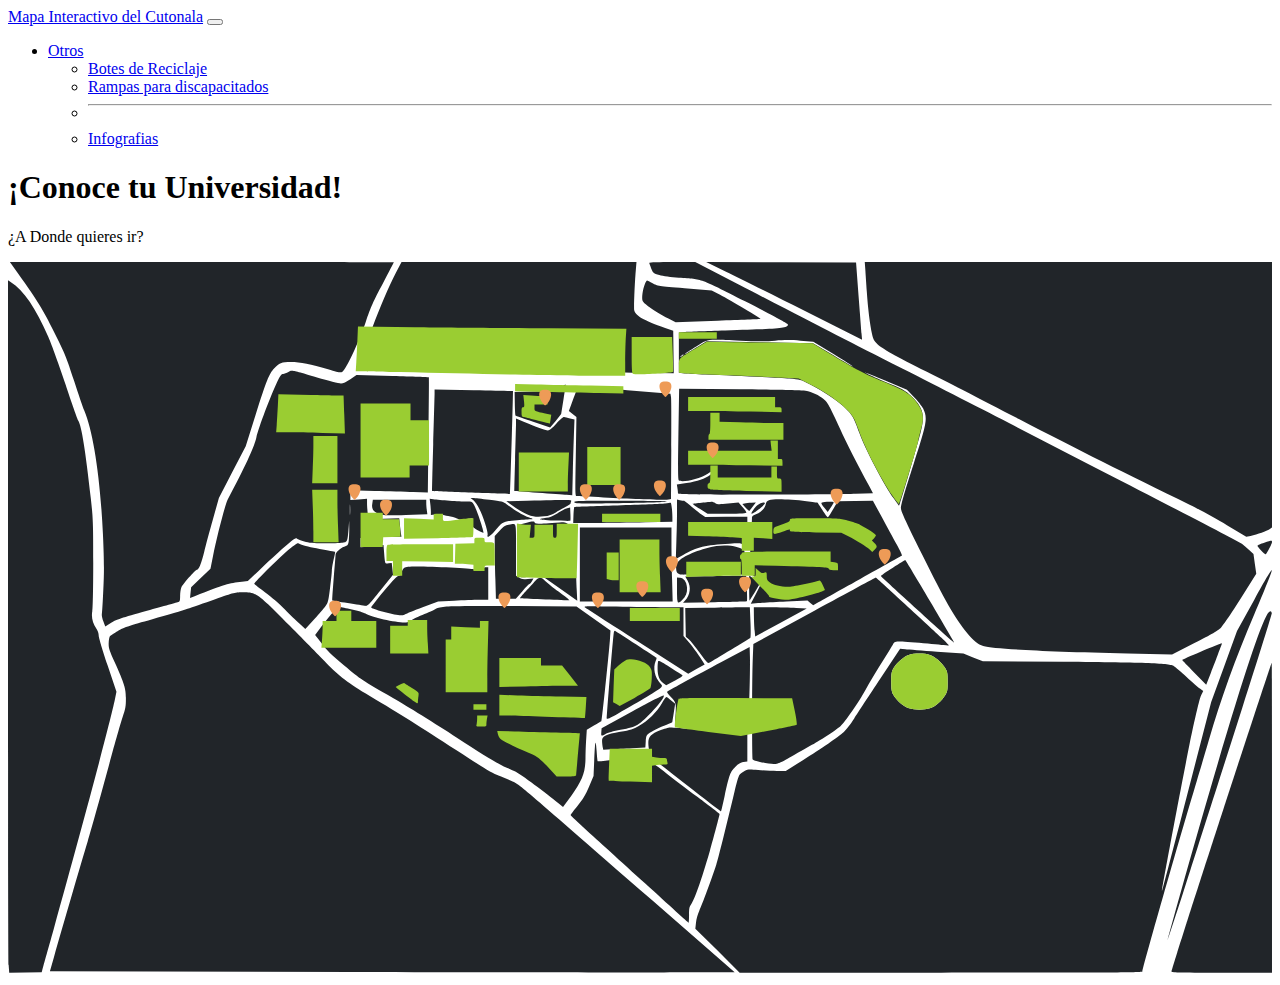
==== index.html @ 6afe101c "Update index.html" ====
<!DOCTYPE html>
<html lang="en">
<head>
    <meta charset="utf-8" />
    <meta name="viewport" content="width=device-width, initial-scale=1, shrink-to-fit=no" />
    <meta name="description" content="" />
    <meta name="author" content="" />
    <title>Mapa Interactivo del Cutonala</title>
    <!-- Favicon--> 
    <link rel="icon" type="image/x-icon" href="assets/favicon.ico" />
    <!-- Core theme CSS (includes Bootstrap)-->
    <link href="css/mapa.css" rel="stylesheet"/>
    <link href="css/styles.css" rel="stylesheet" />
    <script src="js/scripts.js"></script>
    
</head>
<body>
    <!-- Responsive navbar-->
    <nav class="navbar navbar-expand-lg navbar-dark bg-dark">
        <div class="container">
            <a class="navbar-brand" href="#">Mapa Interactivo del Cutonala</a>
            <button class="navbar-toggler" type="button" data-bs-toggle="collapse" data-bs-target="#navbarSupportedContent" aria-controls="navbarSupportedContent" aria-expanded="false" aria-label="Toggle navigation"><span class="navbar-toggler-icon"></span></button>
            <div class="collapse navbar-collapse" id="navbarSupportedContent">
                <ul class="navbar-nav ms-auto mb-2 mb-lg-0">
                    
                    <li class="nav-item dropdown">
                        <a class="nav-link dropdown-toggle" id="navbarDropdown" href="#" role="button" data-bs-toggle="dropdown" aria-expanded="false">Otros</a>
                        <ul class="dropdown-menu dropdown-menu-end" aria-labelledby="navbarDropdown">
                            <li><a class="dropdown-item" href="pages/Mp_BotesR.html">Botes de Reciclaje</a></li>
                            <li><a class="dropdown-item" href="#">Rampas para discapacitados</a></li>
                            <li><hr class="dropdown-divider" /></li>
                            <li><a class="dropdown-item" href="Others/Infografias.pdf">Infografias</a></li>
                        </ul>
                    </li>
                </ul>
            </div>
        </div>
    </nav>
    
    <div class="container">
        
        <div class="text-center mt-5">
            <h1>¡Conoce tu Universidad!</h1>
            <p class="lead">¿A Donde quieres ir?</p>
            
        </div>          
        
        <div id="cuadroTexto" class="cuadroTexto">
            <p id="textoCuadro"></p>
            <img id="imagenCuadro" src="" alt="Imagen del cuadro" width="100%" height="100%">
        </div>
        

        <div id="main_container" class="container">
            
            <svg id="mapa_int" version="1.0" xmlns="http://www.w3.org/2000/svg"
                width="100%" height="100%" viewBox="0 0 1366.000000 768.000000"
                preserveAspectRatio="xMidYMid meet">

                <g class="map" transform="translate(0.000000,768.000000) scale(0.100000,-0.100000)"
                fill="#212529" stroke="none">
                <path d="M103 7563 c235 -331 267 -383 396 -641 121 -241 135 -277 214 -523
                47 -145 97 -292 111 -325 99 -235 174 -735 202 -1340 13 -288 14 -391 4 -594
                -6 -135 -13 -254 -16 -266 -3 -11 4 -46 16 -77 l21 -57 64 41 c54 34 109 52
                387 130 177 49 331 92 341 95 14 4 17 17 17 67 1 34 6 74 13 89 15 35 147 184
                168 191 23 7 46 63 79 194 16 65 58 223 94 350 l65 233 145 280 145 280 107
                338 c120 378 145 441 199 501 56 61 80 71 182 71 103 0 215 -22 402 -79 118
                -36 137 -39 155 -27 39 25 180 327 251 536 57 167 83 227 186 418 65 124 119
                226 119 228 0 2 -934 4 -2075 4 l-2075 0 83 -117z"/>
                <path d="M4192 7563 c-77 -151 -172 -372 -255 -593 -72 -193 -147 -421 -147
                -445 0 -13 47 -15 413 -15 405 0 1658 -13 2542 -26 l450 -6 -3 230 -3 230 -87
                30 c-237 83 -325 134 -335 194 -5 32 6 300 19 446 l6 72 -1270 0 -1269 0 -61
                -117z"/>
                <path d="M6930 7671 c0 -4 10 -31 21 -60 21 -50 23 -52 88 -71 38 -11 127 -24
                211 -30 270 -19 209 2 716 -255 267 -135 460 -239 462 -248 8 -41 -76 -49
                -678 -67 -206 -6 -403 -13 -437 -16 l-63 -6 0 -218 0 -218 63 -6 c34 -3 134
                -8 222 -11 288 -10 788 -35 909 -45 115 -10 123 -12 220 -61 148 -75 317 -189
                394 -267 70 -70 84 -96 142 -257 62 -173 271 -571 371 -709 l58 -79 11 29 c22
                57 198 661 225 772 42 174 28 242 -74 354 -69 75 -110 102 -249 158 -142 58
                -284 122 -279 126 2 2 104 -39 228 -91 l224 -95 75 -78 c42 -42 86 -99 100
                -126 50 -104 41 -157 -102 -595 -94 -289 -138 -441 -138 -479 0 -34 30 -100
                233 -512 239 -484 347 -673 484 -843 62 -77 119 -123 172 -137 125 -33 641
                -60 1563 -81 l478 -10 242 123 c191 96 253 132 288 168 25 25 120 166 212 313
                l168 267 -15 107 -15 108 -47 43 c-27 24 -61 54 -78 67 -26 20 -656 346 -2470
                1280 -286 147 -824 422 -1195 610 -665 337 -847 431 -1774 912 l-469 243 -248
                0 c-137 0 -249 -4 -249 -9z m990 -842 c173 -8 270 -7 370 1 100 9 171 9 274 0
                l139 -11 214 -130 c117 -72 213 -133 213 -135 0 -7 -32 11 -237 134 l-193 115
                -575 10 -575 10 -97 -58 c-54 -32 -109 -65 -123 -74 -14 -8 -21 -11 -17 -5 5
                5 61 42 125 81 136 85 99 80 482 62z m-620 -154 c0 -2 -10 -9 -22 -15 -22 -11
                -22 -10 -4 4 21 17 26 19 26 11z"/>
                <path d="M7765 7573 c121 -59 500 -247 843 -419 l622 -313 -6 67 c-3 37 -18
                225 -33 417 l-26 350 -810 2 -810 3 220 -107z"/>
                <path d="M9265 7598 c3 -46 10 -153 16 -238 12 -182 34 -357 56 -455 13 -59
                22 -76 57 -110 54 -51 193 -130 536 -301 151 -75 601 -306 1000 -514 634 -329
                1150 -588 1845 -925 105 -51 284 -149 398 -219 l209 -126 46 10 c77 17 175 52
                205 72 l27 19 0 1435 0 1434 -2201 0 -2200 0 6 -82z"/>
                <path d="M0 3824 c0 -2013 3 -3696 7 -3742 l6 -82 175 2 176 3 7 25 c3 14 59
                214 124 445 337 1210 626 2294 665 2500 l12 61 -96 286 c-53 157 -96 302 -96
                322 0 22 -10 51 -26 75 -41 63 -55 121 -43 188 6 34 10 251 10 523 0 431 -2
                482 -26 695 -57 514 -100 784 -135 840 -11 17 -73 193 -138 391 -66 197 -149
                429 -186 514 -135 313 -266 504 -408 595 l-28 17 0 -3658z"/>
                <path d="M6883 7443 c-24 -58 -37 -153 -24 -185 12 -31 147 -123 273 -187 l83
                -41 455 15 c250 9 458 17 463 18 10 3 -328 205 -438 262 l-90 46 -293 25
                c-285 24 -294 25 -346 54 -29 17 -56 30 -60 30 -4 0 -14 -17 -23 -37z"/>
                <path d="M3030 6490 c-19 -11 -45 -19 -57 -20 -18 0 -30 -16 -62 -82 -75 -158
                -201 -493 -227 -605 -24 -105 -111 -294 -311 -673 -25 -49 -114 -389 -158
                -610 l-27 -135 -105 -100 -104 -100 -6 -58 -6 -58 50 20 c330 130 367 141 511
                156 l64 7 113 107 c139 133 295 274 358 325 38 31 50 36 61 26 8 -6 43 -20 78
                -31 50 -15 94 -19 214 -19 83 0 172 3 198 6 54 8 54 8 66 146 l7 93 1 -90 c0
                -49 -3 -110 -6 -134 -7 -41 -10 -45 -49 -58 -41 -14 -93 -62 -93 -86 0 -7 -9
                -120 -20 -252 -10 -131 -18 -240 -16 -242 1 -1 76 -14 167 -28 90 -14 176 -28
                190 -31 24 -4 38 10 163 166 l137 170 -7 64 -7 64 -33 -5 c-40 -7 -40 -7 -49
                110 l-7 89 -46 -6 c-26 -3 -82 -8 -124 -12 l-78 -6 0 49 0 50 128 6 c70 4 169
                7 220 7 l94 0 -6 38 c-3 20 -8 65 -12 100 l-6 63 -167 -7 -168 -7 -6 69 c-4
                38 -7 88 -7 112 l0 43 -90 -7 -90 -7 0 53 0 52 263 -6 c144 -3 332 -9 418 -12
                l156 -6 7 622 c4 342 6 624 4 625 -2 2 -178 8 -392 14 l-390 11 -66 -46 c-45
                -30 -78 -46 -101 -46 -19 -1 -135 28 -259 64 -291 84 -269 80 -310 58z m667
                -1533 c-2 -23 -3 -1 -3 48 0 50 1 68 3 42 2 -26 2 -67 0 -90z"/>
                <path d="M5964 6322 l-59 -37 -215 -5 -215 -5 2 -124 c1 -68 5 -126 7 -129 3
                -3 89 -33 191 -68 l184 -63 60 72 59 73 25 159 c14 88 25 161 23 162 -1 1 -29
                -14 -62 -35z"/>
                <path d="M6137 6274 c-14 -38 -37 -99 -51 -136 l-25 -67 41 -33 41 -32 -7
                -428 c-7 -407 -6 -428 11 -428 10 0 140 -7 288 -15 369 -19 678 -29 706 -22
                l24 6 3 533 c2 293 1 549 -3 569 l-6 35 -467 38 c-257 21 -481 41 -498 43 -31
                5 -32 4 -57 -63z"/>
                <path d="M7245 5819 c-6 -410 -5 -493 6 -501 38 -25 225 19 311 74 62 39 86
                31 29 -10 -60 -44 -138 -71 -259 -90 l-104 -17 6 -35 c3 -19 6 -44 6 -55 0
                -20 6 -20 868 -19 477 1 951 4 1053 9 l187 7 -44 82 c-123 227 -246 467 -311
                611 -116 253 -133 283 -176 321 -52 44 -127 79 -197 92 -32 6 -330 13 -711 16
                l-656 6 -8 -491z"/>
                <path d="M4610 6253 c0 -26 -7 -273 -15 -547 -8 -275 -13 -501 -12 -502 3 -3
                840 -34 843 -31 3 3 34 1110 31 1112 -1 1 -192 5 -424 9 l-423 7 0 -48z"/>
                <path d="M5927 5935 c-48 -53 -75 -75 -92 -75 -26 0 -132 38 -262 93 l-83 35
                0 -56 c0 -32 -5 -207 -10 -391 -5 -184 -9 -336 -7 -337 1 -1 115 -10 252 -18
                138 -9 278 -19 311 -22 l62 -5 6 253 c3 139 9 323 12 409 l6 156 -48 12 c-27
                7 -56 14 -64 16 -9 3 -42 -25 -83 -70z"/>
                <path d="M5030 5104 c17 -15 46 -56 64 -93 44 -86 96 -252 89 -279 -11 -43 26
                -22 82 45 80 97 93 103 237 113 68 5 137 10 153 10 24 1 19 4 -29 21 -59 20
                -164 83 -238 141 -34 27 -52 31 -185 48 -82 11 -161 20 -176 20 l-29 0 32 -26z"/>
                <path d="M4563 5069 c4 -30 7 -69 7 -88 l0 -34 65 6 c36 4 65 2 65 -2 0 -5 26
                -12 57 -16 32 -4 75 -16 95 -26 21 -11 48 -17 60 -15 13 3 42 7 66 10 l42 6 0
                -48 c0 -48 0 -48 56 -80 31 -18 59 -30 62 -27 9 8 -74 253 -101 300 -22 38
                -25 40 -68 37 -45 -3 -302 13 -373 24 l-39 6 6 -53z"/>
                <path d="M8230 5108 c-27 -10 -36 -20 -41 -46 -9 -44 -52 -88 -106 -108 -36
                -14 -43 -21 -43 -43 0 -28 -15 -332 -25 -492 l-6 -97 70 -50 69 -51 -60 -117
                -61 -116 79 6 c44 3 181 11 307 17 l227 11 31 -26 31 -26 32 19 c17 10 231
                130 476 266 245 136 448 250 451 253 4 4 -22 59 -58 122 -36 63 -108 195 -160
                293 l-96 177 -190 -2 -190 -3 -48 -85 c-27 -47 -53 -86 -58 -88 -5 -2 -32 33
                -60 78 -28 44 -53 80 -54 80 -2 0 -55 7 -118 15 -167 22 -356 28 -399 13z"/>
                <path d="M3936 5063 c-8 -57 13 -84 83 -108 39 -13 80 -15 280 -9 l233 7 -6
                45 c-3 25 -6 60 -6 78 l0 34 -289 0 -288 0 -7 -47z"/>
                <path d="M5610 5100 l-225 -5 65 -46 c154 -110 222 -133 343 -118 53 7 86 18
                127 43 30 18 79 45 108 60 28 14 52 30 52 35 0 5 3 16 6 25 7 18 6 18 -476 6z"/>
                <path d="M7230 4979 c0 -74 -3 -218 -7 -322 l-6 -187 79 44 c154 88 235 107
                501 122 122 7 123 7 158 -20 l35 -27 0 169 0 169 -227 -1 -228 -1 -40 26 c-22
                15 -71 54 -110 88 -38 33 -75 61 -81 61 -6 0 -26 3 -43 6 l-31 7 0 -134z"/>
                <path d="M6120 5084 c0 -14 46 -15 478 -11 262 3 495 10 517 15 28 7 -117 10
                -477 11 -467 1 -518 -1 -518 -15z"/>
                <path d="M7495 5079 c-49 -5 -93 -10 -97 -11 -4 -2 31 -27 78 -55 l84 -53 210
                0 c161 0 210 3 210 13 0 6 -19 33 -43 60 l-42 47 -113 -10 c-99 -10 -117 -9
                -137 4 -14 9 -32 15 -42 15 -10 -1 -58 -6 -108 -10z"/>
                <path d="M8798 5082 c-14 -6 -11 -14 22 -55 l39 -48 29 43 c48 72 49 68 -15
                67 -32 0 -65 -3 -75 -7z"/>
                <path d="M7100 5069 c-30 -4 -262 -13 -515 -20 -253 -6 -462 -14 -465 -16 -3
                -3 -7 -43 -9 -89 l-3 -84 243 0 c134 0 376 3 537 7 l292 6 0 51 c0 67 -11 156
                -19 155 -3 -1 -31 -5 -61 -10z"/>
                <path d="M7960 5071 l-24 -7 36 -39 c20 -22 38 -38 40 -35 2 3 19 24 37 48
                l33 42 -49 -1 c-26 -1 -59 -4 -73 -8z"/>
                <path d="M8098 5051 c-35 -30 -75 -91 -61 -91 22 0 143 95 143 112 0 19 -52 6
                -82 -21z"/>
                <path d="M6043 5018 c-17 -4 -64 -28 -103 -52 -48 -30 -88 -47 -123 -51 -106
                -15 -86 -22 82 -29 96 -4 175 -5 178 -3 2 3 3 36 1 74 l-3 69 -32 -8z"/>
                <path d="M5645 4873 c-11 -2 -43 -11 -71 -18 l-51 -15 -5 -210 c-3 -116 -3
                -242 0 -281 4 -64 7 -70 30 -76 14 -3 66 1 115 10 l90 16 200 -140 199 -140
                -6 118 c-3 65 -8 201 -11 303 -4 102 -11 223 -16 270 -9 83 -11 86 -52 123
                -41 37 -43 37 -107 32 -220 -16 -271 -17 -268 -4 3 14 -16 19 -47 12z"/>
                <path d="M5411 4840 c-37 -6 -54 -16 -98 -64 l-53 -57 0 -128 c0 -70 3 -223 7
                -339 l6 -212 108 0 107 0 69 79 c37 44 73 80 78 80 6 1 18 15 27 31 l17 30
                -62 -5 c-52 -5 -67 -3 -94 14 l-33 21 0 280 c0 314 9 285 -79 270z"/>
                <path d="M6180 4410 l0 -400 502 0 501 0 -6 233 c-4 127 -7 307 -7 400 l0 167
                -495 0 -495 0 0 -400z"/>
                <path d="M13576 4646 c-38 -12 -71 -26 -73 -32 -3 -10 84 -101 91 -93 17 18
                66 114 66 129 0 24 3 24 -84 -4z"/>
                <path d="M3059 4593 c-81 -62 -403 -377 -398 -391 2 -6 56 -48 119 -93 67 -48
                155 -125 210 -182 52 -54 124 -124 159 -155 l64 -57 84 90 c46 50 101 113 123
                141 39 50 40 52 60 208 11 86 20 173 20 194 0 20 9 73 19 117 11 44 18 81 16
                83 -2 2 -77 16 -167 31 -90 16 -178 36 -195 45 -18 9 -36 16 -42 16 -5 0 -37
                -21 -72 -47z"/>
                <path d="M7656 4610 c-150 -24 -340 -98 -404 -159 -24 -21 -32 -38 -32 -63 0
                -58 10 -77 44 -86 17 -4 185 -6 374 -4 l343 4 -7 121 c-4 67 -12 128 -18 136
                -36 46 -179 70 -300 51z"/>
                <path d="M9563 4377 c-73 -45 -131 -86 -130 -91 4 -12 791 -725 795 -721 4 3
                -527 896 -531 894 -1 0 -62 -37 -134 -82z"/>
                <path d="M4283 4375 c-12 -9 -25 -31 -29 -50 -5 -28 -11 -35 -30 -35 -18 0
                -54 -37 -161 -166 -76 -92 -138 -171 -138 -177 0 -12 169 -61 270 -78 63 -11
                76 -10 97 3 12 8 98 43 189 77 l167 61 173 10 c96 5 218 10 272 10 l97 0 0
                175 0 175 -25 0 c-18 0 -25 -5 -25 -20 0 -19 -4 -20 -52 -14 -29 4 -55 10 -58
                14 -6 9 -442 30 -611 30 -87 0 -120 -4 -136 -15z"/>
                <path d="M13469 4031 l-187 -338 -139 -384 -140 -384 -264 -1022 c-145 -562
                -265 -1020 -267 -1018 -6 6 280 1518 323 1710 76 337 87 379 105 414 l17 35
                -36 26 c-20 15 -85 71 -144 126 -60 54 -121 107 -136 116 -48 31 -284 40
                -1196 47 l-870 6 -105 42 -105 42 -285 20 c-157 11 -311 23 -342 26 l-57 6
                -213 -323 c-118 -178 -245 -372 -283 -432 -38 -59 -88 -125 -112 -145 -64 -57
                -238 -177 -443 -305 l-185 -116 -95 0 c-52 0 -143 5 -203 10 -99 10 -110 9
                -147 -10 -22 -11 -47 -31 -56 -45 -9 -13 -32 -91 -51 -172 -92 -387 -178 -735
                -199 -798 -42 -131 -155 -438 -184 -499 -17 -36 -31 -87 -35 -126 l-7 -65 240
                -237 239 -238 2176 0 c1786 0 2177 2 2177 13 0 36 395 1421 588 2062 33 110
                90 301 126 425 135 463 290 893 496 1375 107 251 190 459 188 472 -2 15 -61
                -82 -189 -316z m-3506 -597 c57 -19 129 -81 165 -142 25 -43 27 -56 27 -147 0
                -91 -2 -104 -27 -147 -36 -61 -108 -123 -165 -142 -60 -20 -166 -20 -226 0
                -57 19 -140 92 -170 148 -18 34 -22 57 -22 141 0 84 4 107 22 141 29 54 113
                129 166 147 56 20 172 21 230 1z"/>
                <path d="M7527 4283 l-208 -3 26 -44 c39 -67 28 -153 -28 -215 l-22 -24 344 6
                c189 3 345 8 347 10 3 2 2 66 -2 141 l-7 136 -121 -2 c-67 -2 -215 -4 -329 -5z"/>
                <path d="M8010 4154 c0 -76 2 -135 4 -133 2 2 29 46 60 96 l55 93 -59 40 -60
                41 0 -137z"/>
                <path d="M5697 4233 c-19 -21 -64 -71 -101 -111 -38 -40 -66 -75 -64 -77 4 -4
                531 -25 535 -21 2 2 -49 43 -114 91 -65 48 -132 103 -150 121 -41 44 -63 43
                -106 -3z"/>
                <path d="M7230 4136 c0 -149 4 -157 53 -112 42 39 60 83 55 138 -6 63 -35 102
                -76 106 l-32 3 0 -135z"/>
                <path d="M8715 3910 l-660 -359 -6 -153 c-9 -221 -10 -1081 -1 -1094 10 -15
                168 -49 227 -49 45 0 67 10 225 101 96 56 195 111 220 124 60 30 233 144 276
                182 49 43 202 265 272 394 32 60 110 190 172 289 61 99 118 192 126 208 14 25
                18 27 82 27 37 0 168 -11 292 -24 124 -13 226 -23 228 -21 2 2 -34 39 -80 83
                -108 103 -707 652 -710 651 -2 0 -300 -162 -663 -359z"/>
                <path d="M2239 4036 c-118 -41 -252 -88 -299 -104 -47 -17 -218 -67 -380 -113
                -246 -68 -308 -89 -372 -126 -42 -24 -81 -50 -87 -57 -6 -8 -12 -40 -13 -72
                -2 -53 5 -74 64 -206 108 -240 123 -287 122 -398 0 -82 -5 -109 -36 -200 -20
                -58 -96 -325 -168 -595 -73 -269 -167 -607 -210 -750 -73 -242 -262 -889 -363
                -1245 l-44 -155 3281 -7 c1805 -4 3470 -7 3700 -5 l419 2 -888 775 c-1506
                1313 -1431 1249 -1512 1287 -40 18 -109 47 -153 63 -63 23 -165 85 -453 274
                -400 262 -599 386 -937 587 -234 139 -332 214 -473 359 -51 52 -227 231 -392
                398 -351 355 -362 362 -505 362 -81 0 -98 -4 -301 -74z"/>
                <path d="M4740 3958 c-54 -5 -101 -14 -110 -22 -8 -8 -66 -35 -129 -60 -63
                -25 -124 -54 -135 -65 -12 -10 -35 -22 -52 -25 -70 -15 -378 50 -451 95 -18
                11 -83 31 -146 44 -62 13 -120 27 -128 30 -20 7 -90 -67 -192 -202 l-78 -103
                72 -94 c57 -77 104 -123 242 -238 193 -160 177 -150 532 -353 143 -82 453
                -274 690 -428 280 -182 455 -289 503 -308 40 -16 99 -42 130 -58 51 -26 330
                -232 464 -343 l46 -38 90 123 c120 167 152 250 153 410 1 62 4 155 8 207 l6
                94 77 46 c42 25 79 47 82 50 6 7 81 737 91 881 l6 97 -184 129 -183 130 -655
                5 c-360 3 -697 1 -749 -4z"/>
                <path d="M6236 3946 c12 -8 267 -173 568 -365 l547 -351 89 51 89 50 -50 77
                c-27 42 -79 112 -114 154 l-65 77 0 155 0 156 -247 0 c-137 0 -381 3 -543 6
                -269 6 -293 5 -274 -10z"/>
                <path d="M7542 3943 l-223 -3 3 -155 3 -154 32 -28 c17 -15 70 -81 118 -146
                80 -110 87 -117 108 -106 40 22 432 260 440 268 4 4 5 80 1 169 l-7 162 -126
                -2 c-69 -2 -226 -4 -349 -5z"/>
                <path d="M8061 3853 c1 -54 4 -125 8 -159 l6 -61 279 151 278 151 -113 6 c-63
                4 -192 7 -286 8 l-173 1 1 -97z"/>
                <path d="M13612 3878 c-111 -182 -428 -1201 -952 -3057 -72 -255 -129 -465
                -127 -467 1 -2 112 337 245 754 133 416 386 1207 562 1757 176 550 319 1009
                318 1019 -5 32 -24 29 -46 -6z"/>
                <path d="M6546 3668 c-9 -55 -77 -909 -74 -923 2 -9 41 9 118 53 243 138 446
                261 464 281 19 21 19 22 -6 49 -59 63 -80 165 -49 240 8 18 12 34 10 36 -5 4
                -427 278 -446 289 -8 5 -14 -3 -17 -25z"/>
                <path d="M12895 3471 c-115 -48 -208 -90 -206 -93 2 -3 61 -64 132 -136 l128
                -130 50 127 c27 69 63 162 79 206 17 44 33 88 37 98 4 9 3 17 -1 16 -5 -1
                -103 -40 -219 -88z"/>
                <path d="M7710 3357 c-282 -150 -544 -294 -580 -317 -12 -8 -8 -17 26 -52 64
                -66 67 -78 59 -189 l-6 -97 28 -6 c60 -12 445 -57 590 -68 118 -9 156 -9 165
                0 12 12 31 586 26 789 l-3 102 -305 -162z"/>
                <path d="M7026 3364 c-3 -9 -6 -45 -6 -81 0 -76 19 -124 63 -155 l30 -22 71
                37 c76 40 112 64 105 71 -2 2 -61 40 -131 84 -99 63 -128 77 -132 66z"/>
                <path d="M13395 2563 c-444 -1355 -730 -2241 -821 -2545 -5 -17 25 -18 540
                -18 l546 0 0 1675 c0 921 -1 1675 -3 1675 -2 0 -120 -354 -262 -787z"/>
                <path d="M6750 2824 l-335 -182 -3 -41 c-4 -47 0 -49 46 -21 18 11 88 30 161
                44 98 18 143 31 185 55 80 46 292 280 284 314 -2 9 -108 -44 -338 -169z"/>
                <path d="M7067 2912 c-52 -92 -152 -191 -246 -245 -67 -39 -91 -47 -205 -65
                -154 -26 -196 -47 -196 -97 0 -18 3 -47 6 -65 l7 -32 86 6 c47 3 150 8 227 12
                l142 6 4 65 c3 54 8 68 29 84 34 28 124 73 197 99 34 12 62 25 62 29 0 3 7 49
                15 101 l15 95 -43 37 c-23 21 -46 38 -52 38 -5 0 -27 -31 -48 -68z"/>
                <path d="M7048 2619 c-96 -38 -128 -71 -128 -135 0 -64 19 -135 44 -162 11
                -13 116 -97 231 -185 116 -89 277 -215 359 -279 82 -65 151 -116 152 -115 2 2
                19 75 38 163 52 238 61 262 115 316 36 36 57 49 89 54 l42 7 0 153 0 154 -145
                0 c-79 0 -154 4 -167 10 -21 9 -457 50 -523 50 -17 -1 -65 -14 -107 -31z"/>
                <path d="M6347 2480 c-3 -14 -9 -99 -12 -190 l-7 -165 -49 -116 c-40 -93 -65
                -135 -125 -207 -41 -50 -74 -95 -74 -99 0 -5 78 -78 172 -163 95 -85 381 -345
                635 -577 255 -233 465 -423 468 -423 3 0 5 38 5 84 0 65 4 88 18 107 39 50
                113 261 206 581 40 139 106 388 106 402 0 3 -107 85 -237 183 -131 98 -281
                212 -333 253 -119 94 -129 101 -220 140 l-75 32 -145 -11 c-80 -7 -181 -16
                -224 -21 -44 -6 -81 -8 -83 -6 -3 2 -8 53 -12 113 -4 64 -10 98 -14 83z"/>
                </g>


                <g class="edificios" transform="translate(0.000000,768.000000) scale(0.100000,-0.100000)"
                    fill="yellowgreen" stroke="none">
                    <path onmouseover="mostrarCuadroTexto('Aula amplia 2')" onmouseout="ocultarCuadroTexto()" d="M4600 4929 l0 -31 -160 7 -160 7 0 -112 0 -112 368 7 c202 4 370 9
                    375 12 4 2 7 49 7 104 l0 99 -32 0 c-18 0 -80 -7 -138 -15 -162 -22 -160 -22
                    -160 25 l0 40 -50 0 c-49 0 -50 0 -50 -31z"/>
                    <path onmouseover="mostrarCuadroTexto('Cine al aire libre', 'https://thehappening.com/wp-content/uploads/2020/06/cine-al-aire-libre-en-casa.jpg')" onmouseout="ocultarCuadroTexto()" d="M5040 4670 l0 -29 -102 -3 -103 -3 -3 -107 -3 -108 39 0 c22 0 67 -3
                    101 -6 l61 -7 0 -33 0 -34 60 0 60 0 0 30 c0 30 1 30 55 30 l55 0 0 109 c0 60
                    -3 116 -6 125 -4 12 -20 16 -55 16 -46 0 -49 2 -49 25 0 24 -3 25 -55 25 -54
                    0 -55 0 -55 -30z"/>
                    <path onmouseover="mostrarCuadroTexto('Aula amplia 3')" onmouseout="ocultarCuadroTexto()" d="M4103 4623 c-9 -3 -13 -31 -13 -89 l0 -84 35 0 35 0 0 -80 0 -80 50
                    0 50 0 0 78 0 77 275 -3 275 -3 0 96 0 95 -347 -1 c-192 0 -354 -3 -360 -6z"/>
                    <path onmouseover="mostrarCuadroTexto('Centro de Posgrado de Investigacion')" onmouseout="ocultarCuadroTexto()" d="M9733 3433 c-53 -18 -137 -93 -166 -147 -18 -34 -22 -57 -22 -141 0
                    -84 4 -107 22 -141 30 -56 113 -129 170 -148 60 -20 166 -20 226 0 57 19 129
                    81 165 142 25 43 27 56 27 147 0 91 -2 104 -27 147 -36 61 -108 123 -165 142
                    -58 20 -174 19 -230 -1z"/>

                    <path d="M3776 6839 c-3 -79 -9 -188 -12 -241 l-6 -98 43 0 c24 0 222 -5 439
                    -10 833 -21 1847 -40 2133 -40 l297 0 0 148 c0 82 3 196 6 254 l7 106 -834 6
                    c-459 3 -1111 9 -1450 12 l-617 6 -6 -143z"/>
                    <path d="M7250 6885 l0 -35 205 0 205 0 0 35 0 35 -205 0 -205 0 0 -35z"/>
                    <path d="M6740 6676 c0 -145 3 -197 13 -203 24 -15 417 4 434 21 2 2 1 87 -3
                    190 l-7 186 -219 0 -218 0 0 -194z"/>
                    <path d="M7421 6741 c-177 -105 -171 -99 -171 -187 l0 -72 83 -6 c45 -3 213
                    -11 372 -16 160 -6 414 -17 565 -25 l275 -15 111 -55 c230 -112 436 -273 487
                    -378 14 -28 40 -92 57 -142 62 -177 227 -496 353 -684 38 -57 73 -99 77 -95
                    12 12 199 629 206 679 4 22 18 80 31 129 37 132 27 190 -55 299 -63 83 -130
                    124 -349 213 -202 82 -291 129 -603 317 l-165 100 -280 3 c-154 2 -411 6 -571
                    8 l-292 4 -131 -77z"/>
                    <path d="M5480 6322 l0 -40 328 -6 c180 -3 443 -9 585 -12 l257 -6 0 40 0 40
                    -357 6 c-197 3 -460 9 -585 12 l-228 6 0 -40z"/>
                    <path d="M2916 6123 c-4 -70 -9 -163 -12 -205 l-6 -78 129 0 c72 0 239 -3 372
                    -7 l242 -6 -7 204 c-4 112 -7 205 -8 205 0 1 -159 5 -352 8 l-352 7 -6 -128z"/>
                    <path d="M5576 6177 c6 -58 5 -67 -10 -67 -13 0 -16 -10 -16 -50 0 -46 2 -50
                    28 -56 15 -4 83 -22 152 -40 69 -17 126 -31 126 -30 1 0 4 22 8 47 l7 47 -53
                    12 c-133 30 -128 27 -128 65 l0 35 70 0 70 0 0 45 0 45 -47 0 c-27 0 -85 3
                    -131 7 l-83 6 7 -66z"/>
                    <path d="M7350 6145 l0 -75 173 0 c96 0 323 -3 505 -7 l332 -6 0 26 c0 24 -4
                    27 -35 27 l-35 0 0 55 0 55 -470 0 -470 0 0 -75z"/>
                    <path d="M3810 5750 l0 -400 265 0 265 0 0 65 0 65 105 0 105 0 0 245 0 245
                    -100 0 -100 0 0 90 0 90 -270 0 -270 0 0 -400z"/>
                    <path d="M7590 5935 c0 -70 -4 -115 -10 -115 -5 0 -10 -13 -10 -30 l0 -30 405
                    0 405 0 0 90 0 90 -127 0 c-71 0 -226 3 -345 7 l-218 6 0 49 0 48 -50 0 -50 0
                    0 -115z"/>
                    <path d="M3300 5697 c0 -57 -3 -172 -7 -255 l-6 -152 136 0 137 0 0 255 0 255
                    -130 0 -130 0 0 -103z"/>
                    <path d="M8246 5695 l7 -55 -452 0 -451 0 0 -75 0 -75 158 0 c86 0 316 -3 510
                    -7 l352 -6 0 36 c0 33 -3 37 -25 37 l-25 0 0 100 0 100 -40 0 -40 0 6 -55z"/>
                    <path d="M6260 5475 l0 -205 180 0 180 0 0 205 0 205 -180 0 -180 0 0 -205z"/>
                    <path d="M5520 5410 l0 -210 265 0 265 0 0 83 c0 45 3 139 7 210 l6 127 -271
                    0 -272 0 0 -210z"/>
                    <path d="M7590 5385 c0 -78 -3 -95 -15 -95 -10 0 -15 -10 -15 -30 0 -19 5 -30
                    14 -30 8 0 16 -4 18 -9 2 -4 175 -11 386 -15 l382 -8 0 71 c0 69 -1 71 -25 71
                    -24 0 -25 2 -25 65 l0 65 -30 0 -30 0 0 -60 0 -60 -290 0 -290 0 0 65 0 65
                    -40 0 -40 0 0 -95z"/>
                    <path d="M3293 5053 c4 -91 7 -219 7 -285 l0 -118 137 0 136 0 -6 167 c-4 91
                    -7 219 -7 285 l0 118 -137 0 -136 0 6 -167z"/>
                    <path d="M3810 4785 l0 -185 119 0 120 0 3 53 3 52 93 3 92 3 0 33 c0 18 -3
                    61 -6 95 l-7 61 -88 0 -89 0 0 35 0 35 -120 0 -120 0 0 -185z"/>
                    <path d="M6420 4915 l0 -45 315 0 315 0 0 45 0 45 -315 0 -315 0 0 -45z"/>
                    <path d="M8450 4891 c0 -15 -18 -25 -87 -48 -88 -30 -88 -30 -91 -66 -4 -45 0
                    -45 98 -12 86 29 80 29 80 11 0 -11 48 -15 278 -18 l277 -3 71 -37 c101 -52
                    204 -116 236 -146 l28 -26 25 24 c31 30 31 37 -2 72 l-27 28 22 23 c12 13 22
                    28 22 34 0 12 -94 75 -169 112 -24 13 -87 34 -139 47 -88 22 -113 24 -358 24
                    -254 0 -264 -1 -264 -19z"/>
                    <path d="M7350 4796 l0 -74 188 -6 c103 -3 233 -9 290 -12 l102 -6 0 -69 0
                    -69 65 0 65 0 0 70 0 70 100 -6 100 -7 0 91 0 92 -455 0 -455 0 0 -74z"/>
                    <path d="M5500 4563 l0 -290 321 -7 c176 -4 322 -6 323 -4 2 1 6 135 10 296
                    l7 292 -115 0 -116 0 0 -75 c0 -68 -2 -75 -20 -75 -18 0 -20 7 -20 70 l0 70
                    -100 0 -100 0 0 -70 c0 -69 0 -70 -26 -70 l-27 0 7 70 7 70 -29 0 c-16 0 -50
                    3 -76 6 l-46 7 0 -290z"/>
                    <path d="M6610 4395 l0 -285 222 0 221 0 -6 167 c-4 91 -7 219 -7 285 l0 118
                    -215 0 -215 0 0 -285z"/>
                    <path d="M7930 4535 c0 -8 -4 -15 -10 -15 -5 0 -10 -11 -10 -25 0 -14 5 -25
                    10 -25 6 0 10 -37 10 -90 l0 -90 70 0 70 0 0 56 0 56 228 -6 c513 -14 572 -17
                    572 -32 0 -10 14 -14 50 -14 l50 0 0 39 c0 37 -1 39 -40 45 l-40 6 0 55 0 55
                    -480 0 c-420 0 -480 -2 -480 -15z"/>
                    <path d="M6470 4396 l0 -143 31 -7 c17 -3 47 -6 65 -6 l34 0 0 150 0 150 -65
                    0 -65 0 0 -144z"/>
                    <path d="M7330 4358 l0 -81 197 6 c108 4 240 7 295 7 l98 0 0 75 0 75 -295 0
                    -295 0 0 -82z"/>
                    <path d="M8080 4327 c0 -45 -1 -47 -27 -47 -25 0 -18 -9 75 -103 56 -57 100
                    -106 97 -109 -13 -12 123 -38 201 -38 51 0 335 70 381 94 l22 11 -24 53 c-20
                    43 -28 52 -43 48 -61 -20 -294 -66 -332 -66 -82 0 -158 18 -195 46 -31 23 -35
                    32 -35 70 0 46 -2 48 -35 34 -15 -6 -28 -1 -52 23 l-33 31 0 -47z"/>
                    <path d="M6720 3870 l0 -70 270 0 270 0 0 70 0 70 -270 0 -270 0 0 -70z"/>
                    <path d="M3550 3855 l0 -55 -75 0 -75 0 0 -62 c0 -35 -3 -100 -7 -145 l-6 -83
                    297 0 296 0 0 145 0 145 -135 0 -135 0 0 55 0 55 -80 0 -80 0 0 -55z"/>
                    <path d="M4320 3780 l0 -30 -95 0 -95 0 0 -150 0 -150 207 0 206 0 -6 107 c-4
                    58 -7 139 -7 180 l0 73 -105 0 -105 0 0 -30z"/>
                    <path d="M5100 3764 l0 -37 -155 7 -155 7 0 -70 0 -71 -30 0 -30 0 0 -285 0
                    -285 225 0 225 0 0 158 c0 87 3 261 7 385 l6 227 -46 0 -47 0 0 -36z"/>
                    <path d="M5310 3243 l0 -156 278 6 c152 4 343 7 424 7 l148 0 -86 110 -86 110
                    -114 0 -114 0 0 40 0 40 -225 0 -225 0 0 -157z"/>
                    <path d="M6672 3374 c-19 -10 -53 -36 -77 -58 l-43 -41 -7 -176 -6 -176 36
                    -21 35 -21 161 88 c89 49 166 96 172 106 5 10 12 57 14 104 4 73 1 91 -15 117
                    -43 68 -201 113 -270 78z"/>
                    <path d="M4233 3110 c-24 -11 -43 -21 -43 -24 0 -3 54 -46 120 -96 116 -88
                    120 -90 120 -63 0 15 3 44 6 64 6 36 6 36 -75 87 -45 29 -83 52 -84 51 -1 0
                    -21 -9 -44 -19z"/>
                    <path d="M5310 2891 l0 -111 33 0 c17 0 225 -7 461 -15 236 -8 430 -14 431
                    -12 1 1 5 52 9 113 l7 112 -273 6 c-150 3 -362 9 -470 12 l-198 6 0 -111z"/>
                    <path d="M7246 2958 c-16 -50 -46 -302 -38 -307 6 -3 168 -26 361 -50 l351
                    -43 298 57 c163 32 301 61 306 65 4 5 -5 70 -21 147 l-29 138 -612 3 c-485 2
                    -613 0 -616 -10z"/>
                    <path d="M5030 2870 l0 -30 70 0 70 0 0 30 0 30 -70 0 -70 0 0 -30z"/>
                    <path d="M5070 2743 c0 -21 -3 -48 -6 -60 -6 -22 -4 -23 50 -23 51 0 56 2 56
                    23 0 12 3 39 6 60 l7 37 -57 0 -56 0 0 -37z"/>
                    <path d="M5294 2579 c3 -19 16 -42 29 -53 29 -24 188 -103 302 -150 95 -39
                    128 -64 242 -189 l62 -67 106 0 c77 0 105 3 105 13 0 8 27 317 40 453 0 1
                    -116 4 -257 8 -142 3 -343 9 -447 12 l-189 6 7 -33z"/>
                    <path d="M6496 2249 c-4 -94 -6 -173 -4 -174 2 -1 108 -6 236 -10 l232 -7 0
                    90 0 89 53 7 c28 3 67 6 86 6 30 0 33 2 27 23 -3 12 -6 28 -6 35 0 7 -13 12
                    -34 12 -18 0 -54 3 -80 6 l-46 7 0 43 0 44 -228 0 -229 0 -7 -171z"/>
                
                </g>

                <g class="Botes" transform="translate(0.000000,768.000000) scale(0.100000,-0.100000)"
                    fill="#ee9b57" stroke="none">
                    <path d="M7053 6375 c-21 -23 -15 -72 15 -114 15 -22 32 -40 37 -40 6 0 22 18
                    38 40 30 43 35 92 13 115 -19 18 -87 18 -103 -1z"/>
                    <path d="M5753 6285 c-21 -23 -15 -72 15 -114 15 -22 32 -40 37 -40 6 0 22 18
                    38 40 30 43 35 92 13 115 -19 18 -87 18 -103 -1z"/>
                    <path d="M7563 5715 c-21 -23 -15 -72 15 -114 15 -22 32 -40 37 -40 6 0 22 18
                    38 40 30 43 35 92 13 115 -19 18 -87 18 -103 -1z"/>
                    <path d="M6993 5305 c-21 -23 -15 -72 15 -114 15 -22 32 -40 37 -40 6 0 22 18
                    38 40 30 43 35 92 13 115 -19 18 -87 18 -103 -1z"/>
                    <path d="M3693 5265 c-21 -23 -15 -72 15 -114 15 -22 32 -40 37 -40 6 0 22 18
                    38 40 30 43 35 92 13 115 -19 18 -87 18 -103 -1z"/>
                    <path d="M6193 5265 c-21 -23 -15 -72 15 -114 15 -22 32 -40 37 -40 6 0 22 18
                    38 40 30 43 35 92 13 115 -19 18 -87 18 -103 -1z"/>
                    <path d="M6553 5265 c-21 -23 -15 -72 15 -114 15 -22 32 -40 37 -40 6 0 22 18
                    38 40 30 43 35 92 13 115 -19 18 -87 18 -103 -1z"/>
                    <path d="M8903 5215 c-21 -23 -15 -72 15 -114 15 -22 32 -40 37 -40 6 0 22 18
                    38 40 30 43 35 92 13 115 -19 18 -87 18 -103 -1z"/>
                    <path d="M4033 5095 c-21 -23 -15 -72 15 -114 15 -22 32 -40 37 -40 6 0 22 18
                    38 40 30 43 35 92 13 115 -19 18 -87 18 -103 -1z"/>
                    <path d="M9423 4565 c-21 -23 -15 -72 15 -114 15 -22 32 -40 37 -40 6 0 22 18
                    38 40 30 43 35 92 13 115 -19 18 -87 18 -103 -1z"/>
                    <path d="M7123 4485 c-21 -23 -15 -72 15 -114 15 -22 32 -40 37 -40 6 0 22 18
                    38 40 30 43 35 92 13 115 -19 18 -87 18 -103 -1z"/>
                    <path d="M7913 4265 c-21 -23 -15 -72 15 -114 15 -22 32 -40 37 -40 6 0 22 18
                    38 40 30 43 35 92 13 115 -19 18 -87 18 -103 -1z"/>
                    <path d="M6803 4215 c-21 -23 -15 -72 15 -114 15 -22 32 -40 37 -40 6 0 22 18
                    38 40 30 43 35 92 13 115 -19 18 -87 18 -103 -1z"/>
                    <path d="M7503 4135 c-21 -23 -15 -72 15 -114 15 -22 32 -40 37 -40 6 0 22 18
                    38 40 30 43 35 92 13 115 -19 18 -87 18 -103 -1z"/>
                    <path d="M5313 4095 c-21 -23 -15 -72 15 -114 15 -22 32 -40 37 -40 6 0 22 18
                    38 40 30 43 35 92 13 115 -19 18 -87 18 -103 -1z"/>
                    <path d="M6323 4095 c-21 -23 -15 -72 15 -114 15 -22 32 -40 37 -40 6 0 22 18
                    38 40 30 43 35 92 13 115 -19 18 -87 18 -103 -1z"/>
                    <path d="M3483 4005 c-21 -23 -15 -72 15 -114 15 -22 32 -40 37 -40 6 0 22 18
                    38 40 30 43 35 92 13 115 -19 18 -87 18 -103 -1z"/>
                </g>
            </svg>

            
        </div>
        
    </div>
    <!-- Bootstrap core JS-->
    <script src="https://cdn.jsdelivr.net/npm/bootstrap@5.2.3/dist/js/bootstrap.bundle.min.js"></script>
    <!-- Core theme JS-->
    <script src="js/scripts.js"></script>
</body>
</html>
---- css/mapa.css ----
body{
    z-index: 2;
}
.map, .edificios{
    place-content: center center;
    display: flex;
    width: 100%;
}

.map :hover{
    fill: #02779e;
}

#cuadroTexto {
    display: none;
      position: fixed;
      background-color: #f9f9f9;
      padding: 10px;
      border: 1px solid #ddd;
      border-radius: 5px;
      box-shadow: 0 0 10px rgba(0, 0, 0, 0.1);
      margin: 0px;
      width: 13%;
      z-index: 3;
  }

  #main_container{
    overflow: hidden;
    z-index: 1;
  }
  #zoomIn, #zoomOut, #restaurar {
    cursor: pointer;
    margin-top: 10px;
}
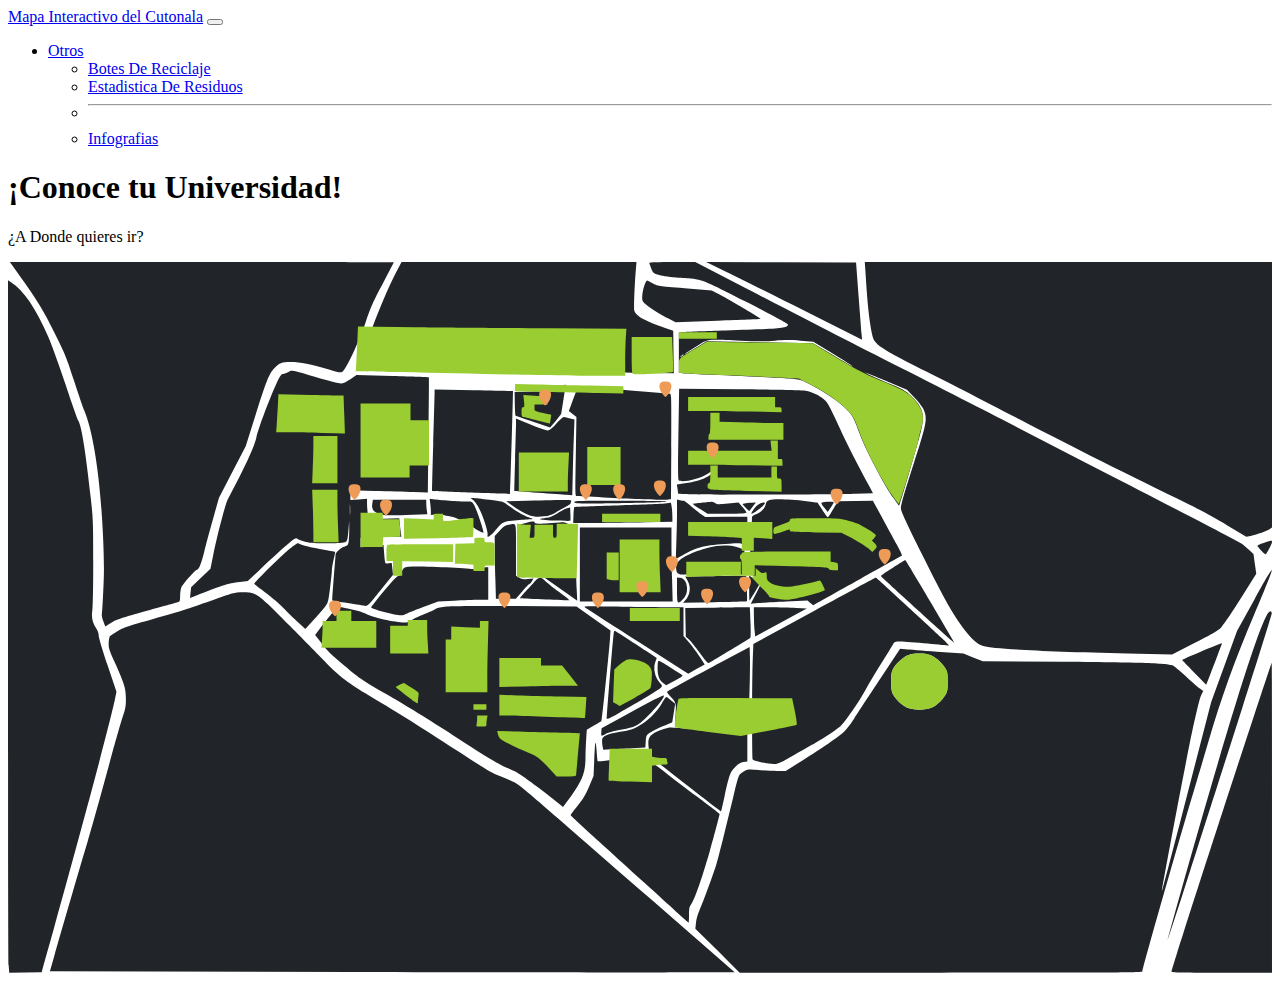
==== commit 97e3918f: "Update index.html" ====
--- a/index.html
+++ b/index.html
@@ -26,8 +26,8 @@
                     <li class="nav-item dropdown">
                         <a class="nav-link dropdown-toggle" id="navbarDropdown" href="#" role="button" data-bs-toggle="dropdown" aria-expanded="false">Otros</a>
                         <ul class="dropdown-menu dropdown-menu-end" aria-labelledby="navbarDropdown">
-                            <li><a class="dropdown-item" href="pages/Mp_BotesR.html">Botes de Reciclaje</a></li>
-                            <li><a class="dropdown-item" href="#">Rampas para discapacitados</a></li>
+                            <li><a class="dropdown-item" href="pages/Mp_BotesR.html">Botes De Reciclaje</a></li>
+                            <li><a class="dropdown-item" href="pages/estadistica.html">Estadistica De Residuos</a></li>
                             <li><hr class="dropdown-divider" /></li>
                             <li><a class="dropdown-item" href="Others/Infografias.pdf">Infografias</a></li>
                         </ul>
@@ -49,402 +49,402 @@
             <p id="textoCuadro"></p>
             <img id="imagenCuadro" src="" alt="Imagen del cuadro" width="100%" height="100%">
         </div>
-        
-
-        <div id="main_container" class="container">
             
-            <svg id="mapa_int" version="1.0" xmlns="http://www.w3.org/2000/svg"
-                width="100%" height="100%" viewBox="0 0 1366.000000 768.000000"
-                preserveAspectRatio="xMidYMid meet">
-
-                <g class="map" transform="translate(0.000000,768.000000) scale(0.100000,-0.100000)"
-                fill="#212529" stroke="none">
-                <path d="M103 7563 c235 -331 267 -383 396 -641 121 -241 135 -277 214 -523
-                47 -145 97 -292 111 -325 99 -235 174 -735 202 -1340 13 -288 14 -391 4 -594
-                -6 -135 -13 -254 -16 -266 -3 -11 4 -46 16 -77 l21 -57 64 41 c54 34 109 52
-                387 130 177 49 331 92 341 95 14 4 17 17 17 67 1 34 6 74 13 89 15 35 147 184
-                168 191 23 7 46 63 79 194 16 65 58 223 94 350 l65 233 145 280 145 280 107
-                338 c120 378 145 441 199 501 56 61 80 71 182 71 103 0 215 -22 402 -79 118
-                -36 137 -39 155 -27 39 25 180 327 251 536 57 167 83 227 186 418 65 124 119
-                226 119 228 0 2 -934 4 -2075 4 l-2075 0 83 -117z"/>
-                <path d="M4192 7563 c-77 -151 -172 -372 -255 -593 -72 -193 -147 -421 -147
-                -445 0 -13 47 -15 413 -15 405 0 1658 -13 2542 -26 l450 -6 -3 230 -3 230 -87
-                30 c-237 83 -325 134 -335 194 -5 32 6 300 19 446 l6 72 -1270 0 -1269 0 -61
-                -117z"/>
-                <path d="M6930 7671 c0 -4 10 -31 21 -60 21 -50 23 -52 88 -71 38 -11 127 -24
-                211 -30 270 -19 209 2 716 -255 267 -135 460 -239 462 -248 8 -41 -76 -49
-                -678 -67 -206 -6 -403 -13 -437 -16 l-63 -6 0 -218 0 -218 63 -6 c34 -3 134
-                -8 222 -11 288 -10 788 -35 909 -45 115 -10 123 -12 220 -61 148 -75 317 -189
-                394 -267 70 -70 84 -96 142 -257 62 -173 271 -571 371 -709 l58 -79 11 29 c22
-                57 198 661 225 772 42 174 28 242 -74 354 -69 75 -110 102 -249 158 -142 58
-                -284 122 -279 126 2 2 104 -39 228 -91 l224 -95 75 -78 c42 -42 86 -99 100
-                -126 50 -104 41 -157 -102 -595 -94 -289 -138 -441 -138 -479 0 -34 30 -100
-                233 -512 239 -484 347 -673 484 -843 62 -77 119 -123 172 -137 125 -33 641
-                -60 1563 -81 l478 -10 242 123 c191 96 253 132 288 168 25 25 120 166 212 313
-                l168 267 -15 107 -15 108 -47 43 c-27 24 -61 54 -78 67 -26 20 -656 346 -2470
-                1280 -286 147 -824 422 -1195 610 -665 337 -847 431 -1774 912 l-469 243 -248
-                0 c-137 0 -249 -4 -249 -9z m990 -842 c173 -8 270 -7 370 1 100 9 171 9 274 0
-                l139 -11 214 -130 c117 -72 213 -133 213 -135 0 -7 -32 11 -237 134 l-193 115
-                -575 10 -575 10 -97 -58 c-54 -32 -109 -65 -123 -74 -14 -8 -21 -11 -17 -5 5
-                5 61 42 125 81 136 85 99 80 482 62z m-620 -154 c0 -2 -10 -9 -22 -15 -22 -11
-                -22 -10 -4 4 21 17 26 19 26 11z"/>
-                <path d="M7765 7573 c121 -59 500 -247 843 -419 l622 -313 -6 67 c-3 37 -18
-                225 -33 417 l-26 350 -810 2 -810 3 220 -107z"/>
-                <path d="M9265 7598 c3 -46 10 -153 16 -238 12 -182 34 -357 56 -455 13 -59
-                22 -76 57 -110 54 -51 193 -130 536 -301 151 -75 601 -306 1000 -514 634 -329
-                1150 -588 1845 -925 105 -51 284 -149 398 -219 l209 -126 46 10 c77 17 175 52
-                205 72 l27 19 0 1435 0 1434 -2201 0 -2200 0 6 -82z"/>
-                <path d="M0 3824 c0 -2013 3 -3696 7 -3742 l6 -82 175 2 176 3 7 25 c3 14 59
-                214 124 445 337 1210 626 2294 665 2500 l12 61 -96 286 c-53 157 -96 302 -96
-                322 0 22 -10 51 -26 75 -41 63 -55 121 -43 188 6 34 10 251 10 523 0 431 -2
-                482 -26 695 -57 514 -100 784 -135 840 -11 17 -73 193 -138 391 -66 197 -149
-                429 -186 514 -135 313 -266 504 -408 595 l-28 17 0 -3658z"/>
-                <path d="M6883 7443 c-24 -58 -37 -153 -24 -185 12 -31 147 -123 273 -187 l83
-                -41 455 15 c250 9 458 17 463 18 10 3 -328 205 -438 262 l-90 46 -293 25
-                c-285 24 -294 25 -346 54 -29 17 -56 30 -60 30 -4 0 -14 -17 -23 -37z"/>
-                <path d="M3030 6490 c-19 -11 -45 -19 -57 -20 -18 0 -30 -16 -62 -82 -75 -158
-                -201 -493 -227 -605 -24 -105 -111 -294 -311 -673 -25 -49 -114 -389 -158
-                -610 l-27 -135 -105 -100 -104 -100 -6 -58 -6 -58 50 20 c330 130 367 141 511
-                156 l64 7 113 107 c139 133 295 274 358 325 38 31 50 36 61 26 8 -6 43 -20 78
-                -31 50 -15 94 -19 214 -19 83 0 172 3 198 6 54 8 54 8 66 146 l7 93 1 -90 c0
-                -49 -3 -110 -6 -134 -7 -41 -10 -45 -49 -58 -41 -14 -93 -62 -93 -86 0 -7 -9
-                -120 -20 -252 -10 -131 -18 -240 -16 -242 1 -1 76 -14 167 -28 90 -14 176 -28
-                190 -31 24 -4 38 10 163 166 l137 170 -7 64 -7 64 -33 -5 c-40 -7 -40 -7 -49
-                110 l-7 89 -46 -6 c-26 -3 -82 -8 -124 -12 l-78 -6 0 49 0 50 128 6 c70 4 169
-                7 220 7 l94 0 -6 38 c-3 20 -8 65 -12 100 l-6 63 -167 -7 -168 -7 -6 69 c-4
-                38 -7 88 -7 112 l0 43 -90 -7 -90 -7 0 53 0 52 263 -6 c144 -3 332 -9 418 -12
-                l156 -6 7 622 c4 342 6 624 4 625 -2 2 -178 8 -392 14 l-390 11 -66 -46 c-45
-                -30 -78 -46 -101 -46 -19 -1 -135 28 -259 64 -291 84 -269 80 -310 58z m667
-                -1533 c-2 -23 -3 -1 -3 48 0 50 1 68 3 42 2 -26 2 -67 0 -90z"/>
-                <path d="M5964 6322 l-59 -37 -215 -5 -215 -5 2 -124 c1 -68 5 -126 7 -129 3
-                -3 89 -33 191 -68 l184 -63 60 72 59 73 25 159 c14 88 25 161 23 162 -1 1 -29
-                -14 -62 -35z"/>
-                <path d="M6137 6274 c-14 -38 -37 -99 -51 -136 l-25 -67 41 -33 41 -32 -7
-                -428 c-7 -407 -6 -428 11 -428 10 0 140 -7 288 -15 369 -19 678 -29 706 -22
-                l24 6 3 533 c2 293 1 549 -3 569 l-6 35 -467 38 c-257 21 -481 41 -498 43 -31
-                5 -32 4 -57 -63z"/>
-                <path d="M7245 5819 c-6 -410 -5 -493 6 -501 38 -25 225 19 311 74 62 39 86
-                31 29 -10 -60 -44 -138 -71 -259 -90 l-104 -17 6 -35 c3 -19 6 -44 6 -55 0
-                -20 6 -20 868 -19 477 1 951 4 1053 9 l187 7 -44 82 c-123 227 -246 467 -311
-                611 -116 253 -133 283 -176 321 -52 44 -127 79 -197 92 -32 6 -330 13 -711 16
-                l-656 6 -8 -491z"/>
-                <path d="M4610 6253 c0 -26 -7 -273 -15 -547 -8 -275 -13 -501 -12 -502 3 -3
-                840 -34 843 -31 3 3 34 1110 31 1112 -1 1 -192 5 -424 9 l-423 7 0 -48z"/>
-                <path d="M5927 5935 c-48 -53 -75 -75 -92 -75 -26 0 -132 38 -262 93 l-83 35
-                0 -56 c0 -32 -5 -207 -10 -391 -5 -184 -9 -336 -7 -337 1 -1 115 -10 252 -18
-                138 -9 278 -19 311 -22 l62 -5 6 253 c3 139 9 323 12 409 l6 156 -48 12 c-27
-                7 -56 14 -64 16 -9 3 -42 -25 -83 -70z"/>
-                <path d="M5030 5104 c17 -15 46 -56 64 -93 44 -86 96 -252 89 -279 -11 -43 26
-                -22 82 45 80 97 93 103 237 113 68 5 137 10 153 10 24 1 19 4 -29 21 -59 20
-                -164 83 -238 141 -34 27 -52 31 -185 48 -82 11 -161 20 -176 20 l-29 0 32 -26z"/>
-                <path d="M4563 5069 c4 -30 7 -69 7 -88 l0 -34 65 6 c36 4 65 2 65 -2 0 -5 26
-                -12 57 -16 32 -4 75 -16 95 -26 21 -11 48 -17 60 -15 13 3 42 7 66 10 l42 6 0
-                -48 c0 -48 0 -48 56 -80 31 -18 59 -30 62 -27 9 8 -74 253 -101 300 -22 38
-                -25 40 -68 37 -45 -3 -302 13 -373 24 l-39 6 6 -53z"/>
-                <path d="M8230 5108 c-27 -10 -36 -20 -41 -46 -9 -44 -52 -88 -106 -108 -36
-                -14 -43 -21 -43 -43 0 -28 -15 -332 -25 -492 l-6 -97 70 -50 69 -51 -60 -117
-                -61 -116 79 6 c44 3 181 11 307 17 l227 11 31 -26 31 -26 32 19 c17 10 231
-                130 476 266 245 136 448 250 451 253 4 4 -22 59 -58 122 -36 63 -108 195 -160
-                293 l-96 177 -190 -2 -190 -3 -48 -85 c-27 -47 -53 -86 -58 -88 -5 -2 -32 33
-                -60 78 -28 44 -53 80 -54 80 -2 0 -55 7 -118 15 -167 22 -356 28 -399 13z"/>
-                <path d="M3936 5063 c-8 -57 13 -84 83 -108 39 -13 80 -15 280 -9 l233 7 -6
-                45 c-3 25 -6 60 -6 78 l0 34 -289 0 -288 0 -7 -47z"/>
-                <path d="M5610 5100 l-225 -5 65 -46 c154 -110 222 -133 343 -118 53 7 86 18
-                127 43 30 18 79 45 108 60 28 14 52 30 52 35 0 5 3 16 6 25 7 18 6 18 -476 6z"/>
-                <path d="M7230 4979 c0 -74 -3 -218 -7 -322 l-6 -187 79 44 c154 88 235 107
-                501 122 122 7 123 7 158 -20 l35 -27 0 169 0 169 -227 -1 -228 -1 -40 26 c-22
-                15 -71 54 -110 88 -38 33 -75 61 -81 61 -6 0 -26 3 -43 6 l-31 7 0 -134z"/>
-                <path d="M6120 5084 c0 -14 46 -15 478 -11 262 3 495 10 517 15 28 7 -117 10
-                -477 11 -467 1 -518 -1 -518 -15z"/>
-                <path d="M7495 5079 c-49 -5 -93 -10 -97 -11 -4 -2 31 -27 78 -55 l84 -53 210
-                0 c161 0 210 3 210 13 0 6 -19 33 -43 60 l-42 47 -113 -10 c-99 -10 -117 -9
-                -137 4 -14 9 -32 15 -42 15 -10 -1 -58 -6 -108 -10z"/>
-                <path d="M8798 5082 c-14 -6 -11 -14 22 -55 l39 -48 29 43 c48 72 49 68 -15
-                67 -32 0 -65 -3 -75 -7z"/>
-                <path d="M7100 5069 c-30 -4 -262 -13 -515 -20 -253 -6 -462 -14 -465 -16 -3
-                -3 -7 -43 -9 -89 l-3 -84 243 0 c134 0 376 3 537 7 l292 6 0 51 c0 67 -11 156
-                -19 155 -3 -1 -31 -5 -61 -10z"/>
-                <path d="M7960 5071 l-24 -7 36 -39 c20 -22 38 -38 40 -35 2 3 19 24 37 48
-                l33 42 -49 -1 c-26 -1 -59 -4 -73 -8z"/>
-                <path d="M8098 5051 c-35 -30 -75 -91 -61 -91 22 0 143 95 143 112 0 19 -52 6
-                -82 -21z"/>
-                <path d="M6043 5018 c-17 -4 -64 -28 -103 -52 -48 -30 -88 -47 -123 -51 -106
-                -15 -86 -22 82 -29 96 -4 175 -5 178 -3 2 3 3 36 1 74 l-3 69 -32 -8z"/>
-                <path d="M5645 4873 c-11 -2 -43 -11 -71 -18 l-51 -15 -5 -210 c-3 -116 -3
-                -242 0 -281 4 -64 7 -70 30 -76 14 -3 66 1 115 10 l90 16 200 -140 199 -140
-                -6 118 c-3 65 -8 201 -11 303 -4 102 -11 223 -16 270 -9 83 -11 86 -52 123
-                -41 37 -43 37 -107 32 -220 -16 -271 -17 -268 -4 3 14 -16 19 -47 12z"/>
-                <path d="M5411 4840 c-37 -6 -54 -16 -98 -64 l-53 -57 0 -128 c0 -70 3 -223 7
-                -339 l6 -212 108 0 107 0 69 79 c37 44 73 80 78 80 6 1 18 15 27 31 l17 30
-                -62 -5 c-52 -5 -67 -3 -94 14 l-33 21 0 280 c0 314 9 285 -79 270z"/>
-                <path d="M6180 4410 l0 -400 502 0 501 0 -6 233 c-4 127 -7 307 -7 400 l0 167
-                -495 0 -495 0 0 -400z"/>
-                <path d="M13576 4646 c-38 -12 -71 -26 -73 -32 -3 -10 84 -101 91 -93 17 18
-                66 114 66 129 0 24 3 24 -84 -4z"/>
-                <path d="M3059 4593 c-81 -62 -403 -377 -398 -391 2 -6 56 -48 119 -93 67 -48
-                155 -125 210 -182 52 -54 124 -124 159 -155 l64 -57 84 90 c46 50 101 113 123
-                141 39 50 40 52 60 208 11 86 20 173 20 194 0 20 9 73 19 117 11 44 18 81 16
-                83 -2 2 -77 16 -167 31 -90 16 -178 36 -195 45 -18 9 -36 16 -42 16 -5 0 -37
-                -21 -72 -47z"/>
-                <path d="M7656 4610 c-150 -24 -340 -98 -404 -159 -24 -21 -32 -38 -32 -63 0
-                -58 10 -77 44 -86 17 -4 185 -6 374 -4 l343 4 -7 121 c-4 67 -12 128 -18 136
-                -36 46 -179 70 -300 51z"/>
-                <path d="M9563 4377 c-73 -45 -131 -86 -130 -91 4 -12 791 -725 795 -721 4 3
-                -527 896 -531 894 -1 0 -62 -37 -134 -82z"/>
-                <path d="M4283 4375 c-12 -9 -25 -31 -29 -50 -5 -28 -11 -35 -30 -35 -18 0
-                -54 -37 -161 -166 -76 -92 -138 -171 -138 -177 0 -12 169 -61 270 -78 63 -11
-                76 -10 97 3 12 8 98 43 189 77 l167 61 173 10 c96 5 218 10 272 10 l97 0 0
-                175 0 175 -25 0 c-18 0 -25 -5 -25 -20 0 -19 -4 -20 -52 -14 -29 4 -55 10 -58
-                14 -6 9 -442 30 -611 30 -87 0 -120 -4 -136 -15z"/>
-                <path d="M13469 4031 l-187 -338 -139 -384 -140 -384 -264 -1022 c-145 -562
-                -265 -1020 -267 -1018 -6 6 280 1518 323 1710 76 337 87 379 105 414 l17 35
-                -36 26 c-20 15 -85 71 -144 126 -60 54 -121 107 -136 116 -48 31 -284 40
-                -1196 47 l-870 6 -105 42 -105 42 -285 20 c-157 11 -311 23 -342 26 l-57 6
-                -213 -323 c-118 -178 -245 -372 -283 -432 -38 -59 -88 -125 -112 -145 -64 -57
-                -238 -177 -443 -305 l-185 -116 -95 0 c-52 0 -143 5 -203 10 -99 10 -110 9
-                -147 -10 -22 -11 -47 -31 -56 -45 -9 -13 -32 -91 -51 -172 -92 -387 -178 -735
-                -199 -798 -42 -131 -155 -438 -184 -499 -17 -36 -31 -87 -35 -126 l-7 -65 240
-                -237 239 -238 2176 0 c1786 0 2177 2 2177 13 0 36 395 1421 588 2062 33 110
-                90 301 126 425 135 463 290 893 496 1375 107 251 190 459 188 472 -2 15 -61
-                -82 -189 -316z m-3506 -597 c57 -19 129 -81 165 -142 25 -43 27 -56 27 -147 0
-                -91 -2 -104 -27 -147 -36 -61 -108 -123 -165 -142 -60 -20 -166 -20 -226 0
-                -57 19 -140 92 -170 148 -18 34 -22 57 -22 141 0 84 4 107 22 141 29 54 113
-                129 166 147 56 20 172 21 230 1z"/>
-                <path d="M7527 4283 l-208 -3 26 -44 c39 -67 28 -153 -28 -215 l-22 -24 344 6
-                c189 3 345 8 347 10 3 2 2 66 -2 141 l-7 136 -121 -2 c-67 -2 -215 -4 -329 -5z"/>
-                <path d="M8010 4154 c0 -76 2 -135 4 -133 2 2 29 46 60 96 l55 93 -59 40 -60
-                41 0 -137z"/>
-                <path d="M5697 4233 c-19 -21 -64 -71 -101 -111 -38 -40 -66 -75 -64 -77 4 -4
-                531 -25 535 -21 2 2 -49 43 -114 91 -65 48 -132 103 -150 121 -41 44 -63 43
-                -106 -3z"/>
-                <path d="M7230 4136 c0 -149 4 -157 53 -112 42 39 60 83 55 138 -6 63 -35 102
-                -76 106 l-32 3 0 -135z"/>
-                <path d="M8715 3910 l-660 -359 -6 -153 c-9 -221 -10 -1081 -1 -1094 10 -15
-                168 -49 227 -49 45 0 67 10 225 101 96 56 195 111 220 124 60 30 233 144 276
-                182 49 43 202 265 272 394 32 60 110 190 172 289 61 99 118 192 126 208 14 25
-                18 27 82 27 37 0 168 -11 292 -24 124 -13 226 -23 228 -21 2 2 -34 39 -80 83
-                -108 103 -707 652 -710 651 -2 0 -300 -162 -663 -359z"/>
-                <path d="M2239 4036 c-118 -41 -252 -88 -299 -104 -47 -17 -218 -67 -380 -113
-                -246 -68 -308 -89 -372 -126 -42 -24 -81 -50 -87 -57 -6 -8 -12 -40 -13 -72
-                -2 -53 5 -74 64 -206 108 -240 123 -287 122 -398 0 -82 -5 -109 -36 -200 -20
-                -58 -96 -325 -168 -595 -73 -269 -167 -607 -210 -750 -73 -242 -262 -889 -363
-                -1245 l-44 -155 3281 -7 c1805 -4 3470 -7 3700 -5 l419 2 -888 775 c-1506
-                1313 -1431 1249 -1512 1287 -40 18 -109 47 -153 63 -63 23 -165 85 -453 274
-                -400 262 -599 386 -937 587 -234 139 -332 214 -473 359 -51 52 -227 231 -392
-                398 -351 355 -362 362 -505 362 -81 0 -98 -4 -301 -74z"/>
-                <path d="M4740 3958 c-54 -5 -101 -14 -110 -22 -8 -8 -66 -35 -129 -60 -63
-                -25 -124 -54 -135 -65 -12 -10 -35 -22 -52 -25 -70 -15 -378 50 -451 95 -18
-                11 -83 31 -146 44 -62 13 -120 27 -128 30 -20 7 -90 -67 -192 -202 l-78 -103
-                72 -94 c57 -77 104 -123 242 -238 193 -160 177 -150 532 -353 143 -82 453
-                -274 690 -428 280 -182 455 -289 503 -308 40 -16 99 -42 130 -58 51 -26 330
-                -232 464 -343 l46 -38 90 123 c120 167 152 250 153 410 1 62 4 155 8 207 l6
-                94 77 46 c42 25 79 47 82 50 6 7 81 737 91 881 l6 97 -184 129 -183 130 -655
-                5 c-360 3 -697 1 -749 -4z"/>
-                <path d="M6236 3946 c12 -8 267 -173 568 -365 l547 -351 89 51 89 50 -50 77
-                c-27 42 -79 112 -114 154 l-65 77 0 155 0 156 -247 0 c-137 0 -381 3 -543 6
-                -269 6 -293 5 -274 -10z"/>
-                <path d="M7542 3943 l-223 -3 3 -155 3 -154 32 -28 c17 -15 70 -81 118 -146
-                80 -110 87 -117 108 -106 40 22 432 260 440 268 4 4 5 80 1 169 l-7 162 -126
-                -2 c-69 -2 -226 -4 -349 -5z"/>
-                <path d="M8061 3853 c1 -54 4 -125 8 -159 l6 -61 279 151 278 151 -113 6 c-63
-                4 -192 7 -286 8 l-173 1 1 -97z"/>
-                <path d="M13612 3878 c-111 -182 -428 -1201 -952 -3057 -72 -255 -129 -465
-                -127 -467 1 -2 112 337 245 754 133 416 386 1207 562 1757 176 550 319 1009
-                318 1019 -5 32 -24 29 -46 -6z"/>
-                <path d="M6546 3668 c-9 -55 -77 -909 -74 -923 2 -9 41 9 118 53 243 138 446
-                261 464 281 19 21 19 22 -6 49 -59 63 -80 165 -49 240 8 18 12 34 10 36 -5 4
-                -427 278 -446 289 -8 5 -14 -3 -17 -25z"/>
-                <path d="M12895 3471 c-115 -48 -208 -90 -206 -93 2 -3 61 -64 132 -136 l128
-                -130 50 127 c27 69 63 162 79 206 17 44 33 88 37 98 4 9 3 17 -1 16 -5 -1
-                -103 -40 -219 -88z"/>
-                <path d="M7710 3357 c-282 -150 -544 -294 -580 -317 -12 -8 -8 -17 26 -52 64
-                -66 67 -78 59 -189 l-6 -97 28 -6 c60 -12 445 -57 590 -68 118 -9 156 -9 165
-                0 12 12 31 586 26 789 l-3 102 -305 -162z"/>
-                <path d="M7026 3364 c-3 -9 -6 -45 -6 -81 0 -76 19 -124 63 -155 l30 -22 71
-                37 c76 40 112 64 105 71 -2 2 -61 40 -131 84 -99 63 -128 77 -132 66z"/>
-                <path d="M13395 2563 c-444 -1355 -730 -2241 -821 -2545 -5 -17 25 -18 540
-                -18 l546 0 0 1675 c0 921 -1 1675 -3 1675 -2 0 -120 -354 -262 -787z"/>
-                <path d="M6750 2824 l-335 -182 -3 -41 c-4 -47 0 -49 46 -21 18 11 88 30 161
-                44 98 18 143 31 185 55 80 46 292 280 284 314 -2 9 -108 -44 -338 -169z"/>
-                <path d="M7067 2912 c-52 -92 -152 -191 -246 -245 -67 -39 -91 -47 -205 -65
-                -154 -26 -196 -47 -196 -97 0 -18 3 -47 6 -65 l7 -32 86 6 c47 3 150 8 227 12
-                l142 6 4 65 c3 54 8 68 29 84 34 28 124 73 197 99 34 12 62 25 62 29 0 3 7 49
-                15 101 l15 95 -43 37 c-23 21 -46 38 -52 38 -5 0 -27 -31 -48 -68z"/>
-                <path d="M7048 2619 c-96 -38 -128 -71 -128 -135 0 -64 19 -135 44 -162 11
-                -13 116 -97 231 -185 116 -89 277 -215 359 -279 82 -65 151 -116 152 -115 2 2
-                19 75 38 163 52 238 61 262 115 316 36 36 57 49 89 54 l42 7 0 153 0 154 -145
-                0 c-79 0 -154 4 -167 10 -21 9 -457 50 -523 50 -17 -1 -65 -14 -107 -31z"/>
-                <path d="M6347 2480 c-3 -14 -9 -99 -12 -190 l-7 -165 -49 -116 c-40 -93 -65
-                -135 -125 -207 -41 -50 -74 -95 -74 -99 0 -5 78 -78 172 -163 95 -85 381 -345
-                635 -577 255 -233 465 -423 468 -423 3 0 5 38 5 84 0 65 4 88 18 107 39 50
-                113 261 206 581 40 139 106 388 106 402 0 3 -107 85 -237 183 -131 98 -281
-                212 -333 253 -119 94 -129 101 -220 140 l-75 32 -145 -11 c-80 -7 -181 -16
-                -224 -21 -44 -6 -81 -8 -83 -6 -3 2 -8 53 -12 113 -4 64 -10 98 -14 83z"/>
-                </g>
-
-
-                <g class="edificios" transform="translate(0.000000,768.000000) scale(0.100000,-0.100000)"
-                    fill="yellowgreen" stroke="none">
-                    <path onmouseover="mostrarCuadroTexto('Aula amplia 2')" onmouseout="ocultarCuadroTexto()" d="M4600 4929 l0 -31 -160 7 -160 7 0 -112 0 -112 368 7 c202 4 370 9
-                    375 12 4 2 7 49 7 104 l0 99 -32 0 c-18 0 -80 -7 -138 -15 -162 -22 -160 -22
-                    -160 25 l0 40 -50 0 c-49 0 -50 0 -50 -31z"/>
-                    <path onmouseover="mostrarCuadroTexto('Cine al aire libre', 'https://thehappening.com/wp-content/uploads/2020/06/cine-al-aire-libre-en-casa.jpg')" onmouseout="ocultarCuadroTexto()" d="M5040 4670 l0 -29 -102 -3 -103 -3 -3 -107 -3 -108 39 0 c22 0 67 -3
-                    101 -6 l61 -7 0 -33 0 -34 60 0 60 0 0 30 c0 30 1 30 55 30 l55 0 0 109 c0 60
-                    -3 116 -6 125 -4 12 -20 16 -55 16 -46 0 -49 2 -49 25 0 24 -3 25 -55 25 -54
-                    0 -55 0 -55 -30z"/>
-                    <path onmouseover="mostrarCuadroTexto('Aula amplia 3')" onmouseout="ocultarCuadroTexto()" d="M4103 4623 c-9 -3 -13 -31 -13 -89 l0 -84 35 0 35 0 0 -80 0 -80 50
-                    0 50 0 0 78 0 77 275 -3 275 -3 0 96 0 95 -347 -1 c-192 0 -354 -3 -360 -6z"/>
-                    <path onmouseover="mostrarCuadroTexto('Centro de Posgrado de Investigacion')" onmouseout="ocultarCuadroTexto()" d="M9733 3433 c-53 -18 -137 -93 -166 -147 -18 -34 -22 -57 -22 -141 0
-                    -84 4 -107 22 -141 30 -56 113 -129 170 -148 60 -20 166 -20 226 0 57 19 129
-                    81 165 142 25 43 27 56 27 147 0 91 -2 104 -27 147 -36 61 -108 123 -165 142
-                    -58 20 -174 19 -230 -1z"/>
-
-                    <path d="M3776 6839 c-3 -79 -9 -188 -12 -241 l-6 -98 43 0 c24 0 222 -5 439
-                    -10 833 -21 1847 -40 2133 -40 l297 0 0 148 c0 82 3 196 6 254 l7 106 -834 6
-                    c-459 3 -1111 9 -1450 12 l-617 6 -6 -143z"/>
-                    <path d="M7250 6885 l0 -35 205 0 205 0 0 35 0 35 -205 0 -205 0 0 -35z"/>
-                    <path d="M6740 6676 c0 -145 3 -197 13 -203 24 -15 417 4 434 21 2 2 1 87 -3
-                    190 l-7 186 -219 0 -218 0 0 -194z"/>
-                    <path d="M7421 6741 c-177 -105 -171 -99 -171 -187 l0 -72 83 -6 c45 -3 213
-                    -11 372 -16 160 -6 414 -17 565 -25 l275 -15 111 -55 c230 -112 436 -273 487
-                    -378 14 -28 40 -92 57 -142 62 -177 227 -496 353 -684 38 -57 73 -99 77 -95
-                    12 12 199 629 206 679 4 22 18 80 31 129 37 132 27 190 -55 299 -63 83 -130
-                    124 -349 213 -202 82 -291 129 -603 317 l-165 100 -280 3 c-154 2 -411 6 -571
-                    8 l-292 4 -131 -77z"/>
-                    <path d="M5480 6322 l0 -40 328 -6 c180 -3 443 -9 585 -12 l257 -6 0 40 0 40
-                    -357 6 c-197 3 -460 9 -585 12 l-228 6 0 -40z"/>
-                    <path d="M2916 6123 c-4 -70 -9 -163 -12 -205 l-6 -78 129 0 c72 0 239 -3 372
-                    -7 l242 -6 -7 204 c-4 112 -7 205 -8 205 0 1 -159 5 -352 8 l-352 7 -6 -128z"/>
-                    <path d="M5576 6177 c6 -58 5 -67 -10 -67 -13 0 -16 -10 -16 -50 0 -46 2 -50
-                    28 -56 15 -4 83 -22 152 -40 69 -17 126 -31 126 -30 1 0 4 22 8 47 l7 47 -53
-                    12 c-133 30 -128 27 -128 65 l0 35 70 0 70 0 0 45 0 45 -47 0 c-27 0 -85 3
-                    -131 7 l-83 6 7 -66z"/>
-                    <path d="M7350 6145 l0 -75 173 0 c96 0 323 -3 505 -7 l332 -6 0 26 c0 24 -4
-                    27 -35 27 l-35 0 0 55 0 55 -470 0 -470 0 0 -75z"/>
-                    <path d="M3810 5750 l0 -400 265 0 265 0 0 65 0 65 105 0 105 0 0 245 0 245
-                    -100 0 -100 0 0 90 0 90 -270 0 -270 0 0 -400z"/>
-                    <path d="M7590 5935 c0 -70 -4 -115 -10 -115 -5 0 -10 -13 -10 -30 l0 -30 405
-                    0 405 0 0 90 0 90 -127 0 c-71 0 -226 3 -345 7 l-218 6 0 49 0 48 -50 0 -50 0
-                    0 -115z"/>
-                    <path d="M3300 5697 c0 -57 -3 -172 -7 -255 l-6 -152 136 0 137 0 0 255 0 255
-                    -130 0 -130 0 0 -103z"/>
-                    <path d="M8246 5695 l7 -55 -452 0 -451 0 0 -75 0 -75 158 0 c86 0 316 -3 510
-                    -7 l352 -6 0 36 c0 33 -3 37 -25 37 l-25 0 0 100 0 100 -40 0 -40 0 6 -55z"/>
-                    <path d="M6260 5475 l0 -205 180 0 180 0 0 205 0 205 -180 0 -180 0 0 -205z"/>
-                    <path d="M5520 5410 l0 -210 265 0 265 0 0 83 c0 45 3 139 7 210 l6 127 -271
-                    0 -272 0 0 -210z"/>
-                    <path d="M7590 5385 c0 -78 -3 -95 -15 -95 -10 0 -15 -10 -15 -30 0 -19 5 -30
-                    14 -30 8 0 16 -4 18 -9 2 -4 175 -11 386 -15 l382 -8 0 71 c0 69 -1 71 -25 71
-                    -24 0 -25 2 -25 65 l0 65 -30 0 -30 0 0 -60 0 -60 -290 0 -290 0 0 65 0 65
-                    -40 0 -40 0 0 -95z"/>
-                    <path d="M3293 5053 c4 -91 7 -219 7 -285 l0 -118 137 0 136 0 -6 167 c-4 91
-                    -7 219 -7 285 l0 118 -137 0 -136 0 6 -167z"/>
-                    <path d="M3810 4785 l0 -185 119 0 120 0 3 53 3 52 93 3 92 3 0 33 c0 18 -3
-                    61 -6 95 l-7 61 -88 0 -89 0 0 35 0 35 -120 0 -120 0 0 -185z"/>
-                    <path d="M6420 4915 l0 -45 315 0 315 0 0 45 0 45 -315 0 -315 0 0 -45z"/>
-                    <path d="M8450 4891 c0 -15 -18 -25 -87 -48 -88 -30 -88 -30 -91 -66 -4 -45 0
-                    -45 98 -12 86 29 80 29 80 11 0 -11 48 -15 278 -18 l277 -3 71 -37 c101 -52
-                    204 -116 236 -146 l28 -26 25 24 c31 30 31 37 -2 72 l-27 28 22 23 c12 13 22
-                    28 22 34 0 12 -94 75 -169 112 -24 13 -87 34 -139 47 -88 22 -113 24 -358 24
-                    -254 0 -264 -1 -264 -19z"/>
-                    <path d="M7350 4796 l0 -74 188 -6 c103 -3 233 -9 290 -12 l102 -6 0 -69 0
-                    -69 65 0 65 0 0 70 0 70 100 -6 100 -7 0 91 0 92 -455 0 -455 0 0 -74z"/>
-                    <path d="M5500 4563 l0 -290 321 -7 c176 -4 322 -6 323 -4 2 1 6 135 10 296
-                    l7 292 -115 0 -116 0 0 -75 c0 -68 -2 -75 -20 -75 -18 0 -20 7 -20 70 l0 70
-                    -100 0 -100 0 0 -70 c0 -69 0 -70 -26 -70 l-27 0 7 70 7 70 -29 0 c-16 0 -50
-                    3 -76 6 l-46 7 0 -290z"/>
-                    <path d="M6610 4395 l0 -285 222 0 221 0 -6 167 c-4 91 -7 219 -7 285 l0 118
-                    -215 0 -215 0 0 -285z"/>
-                    <path d="M7930 4535 c0 -8 -4 -15 -10 -15 -5 0 -10 -11 -10 -25 0 -14 5 -25
-                    10 -25 6 0 10 -37 10 -90 l0 -90 70 0 70 0 0 56 0 56 228 -6 c513 -14 572 -17
-                    572 -32 0 -10 14 -14 50 -14 l50 0 0 39 c0 37 -1 39 -40 45 l-40 6 0 55 0 55
-                    -480 0 c-420 0 -480 -2 -480 -15z"/>
-                    <path d="M6470 4396 l0 -143 31 -7 c17 -3 47 -6 65 -6 l34 0 0 150 0 150 -65
-                    0 -65 0 0 -144z"/>
-                    <path d="M7330 4358 l0 -81 197 6 c108 4 240 7 295 7 l98 0 0 75 0 75 -295 0
-                    -295 0 0 -82z"/>
-                    <path d="M8080 4327 c0 -45 -1 -47 -27 -47 -25 0 -18 -9 75 -103 56 -57 100
-                    -106 97 -109 -13 -12 123 -38 201 -38 51 0 335 70 381 94 l22 11 -24 53 c-20
-                    43 -28 52 -43 48 -61 -20 -294 -66 -332 -66 -82 0 -158 18 -195 46 -31 23 -35
-                    32 -35 70 0 46 -2 48 -35 34 -15 -6 -28 -1 -52 23 l-33 31 0 -47z"/>
-                    <path d="M6720 3870 l0 -70 270 0 270 0 0 70 0 70 -270 0 -270 0 0 -70z"/>
-                    <path d="M3550 3855 l0 -55 -75 0 -75 0 0 -62 c0 -35 -3 -100 -7 -145 l-6 -83
-                    297 0 296 0 0 145 0 145 -135 0 -135 0 0 55 0 55 -80 0 -80 0 0 -55z"/>
-                    <path d="M4320 3780 l0 -30 -95 0 -95 0 0 -150 0 -150 207 0 206 0 -6 107 c-4
-                    58 -7 139 -7 180 l0 73 -105 0 -105 0 0 -30z"/>
-                    <path d="M5100 3764 l0 -37 -155 7 -155 7 0 -70 0 -71 -30 0 -30 0 0 -285 0
-                    -285 225 0 225 0 0 158 c0 87 3 261 7 385 l6 227 -46 0 -47 0 0 -36z"/>
-                    <path d="M5310 3243 l0 -156 278 6 c152 4 343 7 424 7 l148 0 -86 110 -86 110
-                    -114 0 -114 0 0 40 0 40 -225 0 -225 0 0 -157z"/>
-                    <path d="M6672 3374 c-19 -10 -53 -36 -77 -58 l-43 -41 -7 -176 -6 -176 36
-                    -21 35 -21 161 88 c89 49 166 96 172 106 5 10 12 57 14 104 4 73 1 91 -15 117
-                    -43 68 -201 113 -270 78z"/>
-                    <path d="M4233 3110 c-24 -11 -43 -21 -43 -24 0 -3 54 -46 120 -96 116 -88
-                    120 -90 120 -63 0 15 3 44 6 64 6 36 6 36 -75 87 -45 29 -83 52 -84 51 -1 0
-                    -21 -9 -44 -19z"/>
-                    <path d="M5310 2891 l0 -111 33 0 c17 0 225 -7 461 -15 236 -8 430 -14 431
-                    -12 1 1 5 52 9 113 l7 112 -273 6 c-150 3 -362 9 -470 12 l-198 6 0 -111z"/>
-                    <path d="M7246 2958 c-16 -50 -46 -302 -38 -307 6 -3 168 -26 361 -50 l351
-                    -43 298 57 c163 32 301 61 306 65 4 5 -5 70 -21 147 l-29 138 -612 3 c-485 2
-                    -613 0 -616 -10z"/>
-                    <path d="M5030 2870 l0 -30 70 0 70 0 0 30 0 30 -70 0 -70 0 0 -30z"/>
-                    <path d="M5070 2743 c0 -21 -3 -48 -6 -60 -6 -22 -4 -23 50 -23 51 0 56 2 56
-                    23 0 12 3 39 6 60 l7 37 -57 0 -56 0 0 -37z"/>
-                    <path d="M5294 2579 c3 -19 16 -42 29 -53 29 -24 188 -103 302 -150 95 -39
-                    128 -64 242 -189 l62 -67 106 0 c77 0 105 3 105 13 0 8 27 317 40 453 0 1
-                    -116 4 -257 8 -142 3 -343 9 -447 12 l-189 6 7 -33z"/>
-                    <path d="M6496 2249 c-4 -94 -6 -173 -4 -174 2 -1 108 -6 236 -10 l232 -7 0
-                    90 0 89 53 7 c28 3 67 6 86 6 30 0 33 2 27 23 -3 12 -6 28 -6 35 0 7 -13 12
-                    -34 12 -18 0 -54 3 -80 6 l-46 7 0 43 0 44 -228 0 -229 0 -7 -171z"/>
+
+            <div id="main_container" class="container">
                 
-                </g>
-
-                <g class="Botes" transform="translate(0.000000,768.000000) scale(0.100000,-0.100000)"
-                    fill="#ee9b57" stroke="none">
-                    <path d="M7053 6375 c-21 -23 -15 -72 15 -114 15 -22 32 -40 37 -40 6 0 22 18
-                    38 40 30 43 35 92 13 115 -19 18 -87 18 -103 -1z"/>
-                    <path d="M5753 6285 c-21 -23 -15 -72 15 -114 15 -22 32 -40 37 -40 6 0 22 18
-                    38 40 30 43 35 92 13 115 -19 18 -87 18 -103 -1z"/>
-                    <path d="M7563 5715 c-21 -23 -15 -72 15 -114 15 -22 32 -40 37 -40 6 0 22 18
-                    38 40 30 43 35 92 13 115 -19 18 -87 18 -103 -1z"/>
-                    <path d="M6993 5305 c-21 -23 -15 -72 15 -114 15 -22 32 -40 37 -40 6 0 22 18
-                    38 40 30 43 35 92 13 115 -19 18 -87 18 -103 -1z"/>
-                    <path d="M3693 5265 c-21 -23 -15 -72 15 -114 15 -22 32 -40 37 -40 6 0 22 18
-                    38 40 30 43 35 92 13 115 -19 18 -87 18 -103 -1z"/>
-                    <path d="M6193 5265 c-21 -23 -15 -72 15 -114 15 -22 32 -40 37 -40 6 0 22 18
-                    38 40 30 43 35 92 13 115 -19 18 -87 18 -103 -1z"/>
-                    <path d="M6553 5265 c-21 -23 -15 -72 15 -114 15 -22 32 -40 37 -40 6 0 22 18
-                    38 40 30 43 35 92 13 115 -19 18 -87 18 -103 -1z"/>
-                    <path d="M8903 5215 c-21 -23 -15 -72 15 -114 15 -22 32 -40 37 -40 6 0 22 18
-                    38 40 30 43 35 92 13 115 -19 18 -87 18 -103 -1z"/>
-                    <path d="M4033 5095 c-21 -23 -15 -72 15 -114 15 -22 32 -40 37 -40 6 0 22 18
-                    38 40 30 43 35 92 13 115 -19 18 -87 18 -103 -1z"/>
-                    <path d="M9423 4565 c-21 -23 -15 -72 15 -114 15 -22 32 -40 37 -40 6 0 22 18
-                    38 40 30 43 35 92 13 115 -19 18 -87 18 -103 -1z"/>
-                    <path d="M7123 4485 c-21 -23 -15 -72 15 -114 15 -22 32 -40 37 -40 6 0 22 18
-                    38 40 30 43 35 92 13 115 -19 18 -87 18 -103 -1z"/>
-                    <path d="M7913 4265 c-21 -23 -15 -72 15 -114 15 -22 32 -40 37 -40 6 0 22 18
-                    38 40 30 43 35 92 13 115 -19 18 -87 18 -103 -1z"/>
-                    <path d="M6803 4215 c-21 -23 -15 -72 15 -114 15 -22 32 -40 37 -40 6 0 22 18
-                    38 40 30 43 35 92 13 115 -19 18 -87 18 -103 -1z"/>
-                    <path d="M7503 4135 c-21 -23 -15 -72 15 -114 15 -22 32 -40 37 -40 6 0 22 18
-                    38 40 30 43 35 92 13 115 -19 18 -87 18 -103 -1z"/>
-                    <path d="M5313 4095 c-21 -23 -15 -72 15 -114 15 -22 32 -40 37 -40 6 0 22 18
-                    38 40 30 43 35 92 13 115 -19 18 -87 18 -103 -1z"/>
-                    <path d="M6323 4095 c-21 -23 -15 -72 15 -114 15 -22 32 -40 37 -40 6 0 22 18
-                    38 40 30 43 35 92 13 115 -19 18 -87 18 -103 -1z"/>
-                    <path d="M3483 4005 c-21 -23 -15 -72 15 -114 15 -22 32 -40 37 -40 6 0 22 18
-                    38 40 30 43 35 92 13 115 -19 18 -87 18 -103 -1z"/>
-                </g>
-            </svg>
-
+                <svg id="mapa_int" version="1.0" xmlns="http://www.w3.org/2000/svg"
+                    width="100%" height="100%" viewBox="0 0 1366.000000 768.000000"
+                    preserveAspectRatio="xMidYMid meet">
+
+                    <g class="map" transform="translate(0.000000,768.000000) scale(0.100000,-0.100000)"
+                    fill="#212529" stroke="none">
+                        <path d="M103 7563 c235 -331 267 -383 396 -641 121 -241 135 -277 214 -523
+                        47 -145 97 -292 111 -325 99 -235 174 -735 202 -1340 13 -288 14 -391 4 -594
+                        -6 -135 -13 -254 -16 -266 -3 -11 4 -46 16 -77 l21 -57 64 41 c54 34 109 52
+                        387 130 177 49 331 92 341 95 14 4 17 17 17 67 1 34 6 74 13 89 15 35 147 184
+                        168 191 23 7 46 63 79 194 16 65 58 223 94 350 l65 233 145 280 145 280 107
+                        338 c120 378 145 441 199 501 56 61 80 71 182 71 103 0 215 -22 402 -79 118
+                        -36 137 -39 155 -27 39 25 180 327 251 536 57 167 83 227 186 418 65 124 119
+                        226 119 228 0 2 -934 4 -2075 4 l-2075 0 83 -117z"/>
+                        <path d="M4192 7563 c-77 -151 -172 -372 -255 -593 -72 -193 -147 -421 -147
+                        -445 0 -13 47 -15 413 -15 405 0 1658 -13 2542 -26 l450 -6 -3 230 -3 230 -87
+                        30 c-237 83 -325 134 -335 194 -5 32 6 300 19 446 l6 72 -1270 0 -1269 0 -61
+                        -117z"/>
+                        <path d="M6930 7671 c0 -4 10 -31 21 -60 21 -50 23 -52 88 -71 38 -11 127 -24
+                        211 -30 270 -19 209 2 716 -255 267 -135 460 -239 462 -248 8 -41 -76 -49
+                        -678 -67 -206 -6 -403 -13 -437 -16 l-63 -6 0 -218 0 -218 63 -6 c34 -3 134
+                        -8 222 -11 288 -10 788 -35 909 -45 115 -10 123 -12 220 -61 148 -75 317 -189
+                        394 -267 70 -70 84 -96 142 -257 62 -173 271 -571 371 -709 l58 -79 11 29 c22
+                        57 198 661 225 772 42 174 28 242 -74 354 -69 75 -110 102 -249 158 -142 58
+                        -284 122 -279 126 2 2 104 -39 228 -91 l224 -95 75 -78 c42 -42 86 -99 100
+                        -126 50 -104 41 -157 -102 -595 -94 -289 -138 -441 -138 -479 0 -34 30 -100
+                        233 -512 239 -484 347 -673 484 -843 62 -77 119 -123 172 -137 125 -33 641
+                        -60 1563 -81 l478 -10 242 123 c191 96 253 132 288 168 25 25 120 166 212 313
+                        l168 267 -15 107 -15 108 -47 43 c-27 24 -61 54 -78 67 -26 20 -656 346 -2470
+                        1280 -286 147 -824 422 -1195 610 -665 337 -847 431 -1774 912 l-469 243 -248
+                        0 c-137 0 -249 -4 -249 -9z m990 -842 c173 -8 270 -7 370 1 100 9 171 9 274 0
+                        l139 -11 214 -130 c117 -72 213 -133 213 -135 0 -7 -32 11 -237 134 l-193 115
+                        -575 10 -575 10 -97 -58 c-54 -32 -109 -65 -123 -74 -14 -8 -21 -11 -17 -5 5
+                        5 61 42 125 81 136 85 99 80 482 62z m-620 -154 c0 -2 -10 -9 -22 -15 -22 -11
+                        -22 -10 -4 4 21 17 26 19 26 11z"/>
+                        <path d="M7765 7573 c121 -59 500 -247 843 -419 l622 -313 -6 67 c-3 37 -18
+                        225 -33 417 l-26 350 -810 2 -810 3 220 -107z"/>
+                        <path d="M9265 7598 c3 -46 10 -153 16 -238 12 -182 34 -357 56 -455 13 -59
+                        22 -76 57 -110 54 -51 193 -130 536 -301 151 -75 601 -306 1000 -514 634 -329
+                        1150 -588 1845 -925 105 -51 284 -149 398 -219 l209 -126 46 10 c77 17 175 52
+                        205 72 l27 19 0 1435 0 1434 -2201 0 -2200 0 6 -82z"/>
+                        <path d="M0 3824 c0 -2013 3 -3696 7 -3742 l6 -82 175 2 176 3 7 25 c3 14 59
+                        214 124 445 337 1210 626 2294 665 2500 l12 61 -96 286 c-53 157 -96 302 -96
+                        322 0 22 -10 51 -26 75 -41 63 -55 121 -43 188 6 34 10 251 10 523 0 431 -2
+                        482 -26 695 -57 514 -100 784 -135 840 -11 17 -73 193 -138 391 -66 197 -149
+                        429 -186 514 -135 313 -266 504 -408 595 l-28 17 0 -3658z"/>
+                        <path d="M6883 7443 c-24 -58 -37 -153 -24 -185 12 -31 147 -123 273 -187 l83
+                        -41 455 15 c250 9 458 17 463 18 10 3 -328 205 -438 262 l-90 46 -293 25
+                        c-285 24 -294 25 -346 54 -29 17 -56 30 -60 30 -4 0 -14 -17 -23 -37z"/>
+                        <path d="M3030 6490 c-19 -11 -45 -19 -57 -20 -18 0 -30 -16 -62 -82 -75 -158
+                        -201 -493 -227 -605 -24 -105 -111 -294 -311 -673 -25 -49 -114 -389 -158
+                        -610 l-27 -135 -105 -100 -104 -100 -6 -58 -6 -58 50 20 c330 130 367 141 511
+                        156 l64 7 113 107 c139 133 295 274 358 325 38 31 50 36 61 26 8 -6 43 -20 78
+                        -31 50 -15 94 -19 214 -19 83 0 172 3 198 6 54 8 54 8 66 146 l7 93 1 -90 c0
+                        -49 -3 -110 -6 -134 -7 -41 -10 -45 -49 -58 -41 -14 -93 -62 -93 -86 0 -7 -9
+                        -120 -20 -252 -10 -131 -18 -240 -16 -242 1 -1 76 -14 167 -28 90 -14 176 -28
+                        190 -31 24 -4 38 10 163 166 l137 170 -7 64 -7 64 -33 -5 c-40 -7 -40 -7 -49
+                        110 l-7 89 -46 -6 c-26 -3 -82 -8 -124 -12 l-78 -6 0 49 0 50 128 6 c70 4 169
+                        7 220 7 l94 0 -6 38 c-3 20 -8 65 -12 100 l-6 63 -167 -7 -168 -7 -6 69 c-4
+                        38 -7 88 -7 112 l0 43 -90 -7 -90 -7 0 53 0 52 263 -6 c144 -3 332 -9 418 -12
+                        l156 -6 7 622 c4 342 6 624 4 625 -2 2 -178 8 -392 14 l-390 11 -66 -46 c-45
+                        -30 -78 -46 -101 -46 -19 -1 -135 28 -259 64 -291 84 -269 80 -310 58z m667
+                        -1533 c-2 -23 -3 -1 -3 48 0 50 1 68 3 42 2 -26 2 -67 0 -90z"/>
+                        <path d="M5964 6322 l-59 -37 -215 -5 -215 -5 2 -124 c1 -68 5 -126 7 -129 3
+                        -3 89 -33 191 -68 l184 -63 60 72 59 73 25 159 c14 88 25 161 23 162 -1 1 -29
+                        -14 -62 -35z"/>
+                        <path d="M6137 6274 c-14 -38 -37 -99 -51 -136 l-25 -67 41 -33 41 -32 -7
+                        -428 c-7 -407 -6 -428 11 -428 10 0 140 -7 288 -15 369 -19 678 -29 706 -22
+                        l24 6 3 533 c2 293 1 549 -3 569 l-6 35 -467 38 c-257 21 -481 41 -498 43 -31
+                        5 -32 4 -57 -63z"/>
+                        <path d="M7245 5819 c-6 -410 -5 -493 6 -501 38 -25 225 19 311 74 62 39 86
+                        31 29 -10 -60 -44 -138 -71 -259 -90 l-104 -17 6 -35 c3 -19 6 -44 6 -55 0
+                        -20 6 -20 868 -19 477 1 951 4 1053 9 l187 7 -44 82 c-123 227 -246 467 -311
+                        611 -116 253 -133 283 -176 321 -52 44 -127 79 -197 92 -32 6 -330 13 -711 16
+                        l-656 6 -8 -491z"/>
+                        <path d="M4610 6253 c0 -26 -7 -273 -15 -547 -8 -275 -13 -501 -12 -502 3 -3
+                        840 -34 843 -31 3 3 34 1110 31 1112 -1 1 -192 5 -424 9 l-423 7 0 -48z"/>
+                        <path d="M5927 5935 c-48 -53 -75 -75 -92 -75 -26 0 -132 38 -262 93 l-83 35
+                        0 -56 c0 -32 -5 -207 -10 -391 -5 -184 -9 -336 -7 -337 1 -1 115 -10 252 -18
+                        138 -9 278 -19 311 -22 l62 -5 6 253 c3 139 9 323 12 409 l6 156 -48 12 c-27
+                        7 -56 14 -64 16 -9 3 -42 -25 -83 -70z"/>
+                        <path d="M5030 5104 c17 -15 46 -56 64 -93 44 -86 96 -252 89 -279 -11 -43 26
+                        -22 82 45 80 97 93 103 237 113 68 5 137 10 153 10 24 1 19 4 -29 21 -59 20
+                        -164 83 -238 141 -34 27 -52 31 -185 48 -82 11 -161 20 -176 20 l-29 0 32 -26z"/>
+                        <path d="M4563 5069 c4 -30 7 -69 7 -88 l0 -34 65 6 c36 4 65 2 65 -2 0 -5 26
+                        -12 57 -16 32 -4 75 -16 95 -26 21 -11 48 -17 60 -15 13 3 42 7 66 10 l42 6 0
+                        -48 c0 -48 0 -48 56 -80 31 -18 59 -30 62 -27 9 8 -74 253 -101 300 -22 38
+                        -25 40 -68 37 -45 -3 -302 13 -373 24 l-39 6 6 -53z"/>
+                        <path d="M8230 5108 c-27 -10 -36 -20 -41 -46 -9 -44 -52 -88 -106 -108 -36
+                        -14 -43 -21 -43 -43 0 -28 -15 -332 -25 -492 l-6 -97 70 -50 69 -51 -60 -117
+                        -61 -116 79 6 c44 3 181 11 307 17 l227 11 31 -26 31 -26 32 19 c17 10 231
+                        130 476 266 245 136 448 250 451 253 4 4 -22 59 -58 122 -36 63 -108 195 -160
+                        293 l-96 177 -190 -2 -190 -3 -48 -85 c-27 -47 -53 -86 -58 -88 -5 -2 -32 33
+                        -60 78 -28 44 -53 80 -54 80 -2 0 -55 7 -118 15 -167 22 -356 28 -399 13z"/>
+                        <path d="M3936 5063 c-8 -57 13 -84 83 -108 39 -13 80 -15 280 -9 l233 7 -6
+                        45 c-3 25 -6 60 -6 78 l0 34 -289 0 -288 0 -7 -47z"/>
+                        <path d="M5610 5100 l-225 -5 65 -46 c154 -110 222 -133 343 -118 53 7 86 18
+                        127 43 30 18 79 45 108 60 28 14 52 30 52 35 0 5 3 16 6 25 7 18 6 18 -476 6z"/>
+                        <path d="M7230 4979 c0 -74 -3 -218 -7 -322 l-6 -187 79 44 c154 88 235 107
+                        501 122 122 7 123 7 158 -20 l35 -27 0 169 0 169 -227 -1 -228 -1 -40 26 c-22
+                        15 -71 54 -110 88 -38 33 -75 61 -81 61 -6 0 -26 3 -43 6 l-31 7 0 -134z"/>
+                        <path d="M6120 5084 c0 -14 46 -15 478 -11 262 3 495 10 517 15 28 7 -117 10
+                        -477 11 -467 1 -518 -1 -518 -15z"/>
+                        <path d="M7495 5079 c-49 -5 -93 -10 -97 -11 -4 -2 31 -27 78 -55 l84 -53 210
+                        0 c161 0 210 3 210 13 0 6 -19 33 -43 60 l-42 47 -113 -10 c-99 -10 -117 -9
+                        -137 4 -14 9 -32 15 -42 15 -10 -1 -58 -6 -108 -10z"/>
+                        <path d="M8798 5082 c-14 -6 -11 -14 22 -55 l39 -48 29 43 c48 72 49 68 -15
+                        67 -32 0 -65 -3 -75 -7z"/>
+                        <path d="M7100 5069 c-30 -4 -262 -13 -515 -20 -253 -6 -462 -14 -465 -16 -3
+                        -3 -7 -43 -9 -89 l-3 -84 243 0 c134 0 376 3 537 7 l292 6 0 51 c0 67 -11 156
+                        -19 155 -3 -1 -31 -5 -61 -10z"/>
+                        <path d="M7960 5071 l-24 -7 36 -39 c20 -22 38 -38 40 -35 2 3 19 24 37 48
+                        l33 42 -49 -1 c-26 -1 -59 -4 -73 -8z"/>
+                        <path d="M8098 5051 c-35 -30 -75 -91 -61 -91 22 0 143 95 143 112 0 19 -52 6
+                        -82 -21z"/>
+                        <path d="M6043 5018 c-17 -4 -64 -28 -103 -52 -48 -30 -88 -47 -123 -51 -106
+                        -15 -86 -22 82 -29 96 -4 175 -5 178 -3 2 3 3 36 1 74 l-3 69 -32 -8z"/>
+                        <path d="M5645 4873 c-11 -2 -43 -11 -71 -18 l-51 -15 -5 -210 c-3 -116 -3
+                        -242 0 -281 4 -64 7 -70 30 -76 14 -3 66 1 115 10 l90 16 200 -140 199 -140
+                        -6 118 c-3 65 -8 201 -11 303 -4 102 -11 223 -16 270 -9 83 -11 86 -52 123
+                        -41 37 -43 37 -107 32 -220 -16 -271 -17 -268 -4 3 14 -16 19 -47 12z"/>
+                        <path d="M5411 4840 c-37 -6 -54 -16 -98 -64 l-53 -57 0 -128 c0 -70 3 -223 7
+                        -339 l6 -212 108 0 107 0 69 79 c37 44 73 80 78 80 6 1 18 15 27 31 l17 30
+                        -62 -5 c-52 -5 -67 -3 -94 14 l-33 21 0 280 c0 314 9 285 -79 270z"/>
+                        <path d="M6180 4410 l0 -400 502 0 501 0 -6 233 c-4 127 -7 307 -7 400 l0 167
+                        -495 0 -495 0 0 -400z"/>
+                        <path d="M13576 4646 c-38 -12 -71 -26 -73 -32 -3 -10 84 -101 91 -93 17 18
+                        66 114 66 129 0 24 3 24 -84 -4z"/>
+                        <path d="M3059 4593 c-81 -62 -403 -377 -398 -391 2 -6 56 -48 119 -93 67 -48
+                        155 -125 210 -182 52 -54 124 -124 159 -155 l64 -57 84 90 c46 50 101 113 123
+                        141 39 50 40 52 60 208 11 86 20 173 20 194 0 20 9 73 19 117 11 44 18 81 16
+                        83 -2 2 -77 16 -167 31 -90 16 -178 36 -195 45 -18 9 -36 16 -42 16 -5 0 -37
+                        -21 -72 -47z"/>
+                        <path d="M7656 4610 c-150 -24 -340 -98 -404 -159 -24 -21 -32 -38 -32 -63 0
+                        -58 10 -77 44 -86 17 -4 185 -6 374 -4 l343 4 -7 121 c-4 67 -12 128 -18 136
+                        -36 46 -179 70 -300 51z"/>
+                        <path d="M9563 4377 c-73 -45 -131 -86 -130 -91 4 -12 791 -725 795 -721 4 3
+                        -527 896 -531 894 -1 0 -62 -37 -134 -82z"/>
+                        <path d="M4283 4375 c-12 -9 -25 -31 -29 -50 -5 -28 -11 -35 -30 -35 -18 0
+                        -54 -37 -161 -166 -76 -92 -138 -171 -138 -177 0 -12 169 -61 270 -78 63 -11
+                        76 -10 97 3 12 8 98 43 189 77 l167 61 173 10 c96 5 218 10 272 10 l97 0 0
+                        175 0 175 -25 0 c-18 0 -25 -5 -25 -20 0 -19 -4 -20 -52 -14 -29 4 -55 10 -58
+                        14 -6 9 -442 30 -611 30 -87 0 -120 -4 -136 -15z"/>
+                        <path d="M13469 4031 l-187 -338 -139 -384 -140 -384 -264 -1022 c-145 -562
+                        -265 -1020 -267 -1018 -6 6 280 1518 323 1710 76 337 87 379 105 414 l17 35
+                        -36 26 c-20 15 -85 71 -144 126 -60 54 -121 107 -136 116 -48 31 -284 40
+                        -1196 47 l-870 6 -105 42 -105 42 -285 20 c-157 11 -311 23 -342 26 l-57 6
+                        -213 -323 c-118 -178 -245 -372 -283 -432 -38 -59 -88 -125 -112 -145 -64 -57
+                        -238 -177 -443 -305 l-185 -116 -95 0 c-52 0 -143 5 -203 10 -99 10 -110 9
+                        -147 -10 -22 -11 -47 -31 -56 -45 -9 -13 -32 -91 -51 -172 -92 -387 -178 -735
+                        -199 -798 -42 -131 -155 -438 -184 -499 -17 -36 -31 -87 -35 -126 l-7 -65 240
+                        -237 239 -238 2176 0 c1786 0 2177 2 2177 13 0 36 395 1421 588 2062 33 110
+                        90 301 126 425 135 463 290 893 496 1375 107 251 190 459 188 472 -2 15 -61
+                        -82 -189 -316z m-3506 -597 c57 -19 129 -81 165 -142 25 -43 27 -56 27 -147 0
+                        -91 -2 -104 -27 -147 -36 -61 -108 -123 -165 -142 -60 -20 -166 -20 -226 0
+                        -57 19 -140 92 -170 148 -18 34 -22 57 -22 141 0 84 4 107 22 141 29 54 113
+                        129 166 147 56 20 172 21 230 1z"/>
+                        <path d="M7527 4283 l-208 -3 26 -44 c39 -67 28 -153 -28 -215 l-22 -24 344 6
+                        c189 3 345 8 347 10 3 2 2 66 -2 141 l-7 136 -121 -2 c-67 -2 -215 -4 -329 -5z"/>
+                        <path d="M8010 4154 c0 -76 2 -135 4 -133 2 2 29 46 60 96 l55 93 -59 40 -60
+                        41 0 -137z"/>
+                        <path d="M5697 4233 c-19 -21 -64 -71 -101 -111 -38 -40 -66 -75 -64 -77 4 -4
+                        531 -25 535 -21 2 2 -49 43 -114 91 -65 48 -132 103 -150 121 -41 44 -63 43
+                        -106 -3z"/>
+                        <path d="M7230 4136 c0 -149 4 -157 53 -112 42 39 60 83 55 138 -6 63 -35 102
+                        -76 106 l-32 3 0 -135z"/>
+                        <path d="M8715 3910 l-660 -359 -6 -153 c-9 -221 -10 -1081 -1 -1094 10 -15
+                        168 -49 227 -49 45 0 67 10 225 101 96 56 195 111 220 124 60 30 233 144 276
+                        182 49 43 202 265 272 394 32 60 110 190 172 289 61 99 118 192 126 208 14 25
+                        18 27 82 27 37 0 168 -11 292 -24 124 -13 226 -23 228 -21 2 2 -34 39 -80 83
+                        -108 103 -707 652 -710 651 -2 0 -300 -162 -663 -359z"/>
+                        <path d="M2239 4036 c-118 -41 -252 -88 -299 -104 -47 -17 -218 -67 -380 -113
+                        -246 -68 -308 -89 -372 -126 -42 -24 -81 -50 -87 -57 -6 -8 -12 -40 -13 -72
+                        -2 -53 5 -74 64 -206 108 -240 123 -287 122 -398 0 -82 -5 -109 -36 -200 -20
+                        -58 -96 -325 -168 -595 -73 -269 -167 -607 -210 -750 -73 -242 -262 -889 -363
+                        -1245 l-44 -155 3281 -7 c1805 -4 3470 -7 3700 -5 l419 2 -888 775 c-1506
+                        1313 -1431 1249 -1512 1287 -40 18 -109 47 -153 63 -63 23 -165 85 -453 274
+                        -400 262 -599 386 -937 587 -234 139 -332 214 -473 359 -51 52 -227 231 -392
+                        398 -351 355 -362 362 -505 362 -81 0 -98 -4 -301 -74z"/>
+                        <path d="M4740 3958 c-54 -5 -101 -14 -110 -22 -8 -8 -66 -35 -129 -60 -63
+                        -25 -124 -54 -135 -65 -12 -10 -35 -22 -52 -25 -70 -15 -378 50 -451 95 -18
+                        11 -83 31 -146 44 -62 13 -120 27 -128 30 -20 7 -90 -67 -192 -202 l-78 -103
+                        72 -94 c57 -77 104 -123 242 -238 193 -160 177 -150 532 -353 143 -82 453
+                        -274 690 -428 280 -182 455 -289 503 -308 40 -16 99 -42 130 -58 51 -26 330
+                        -232 464 -343 l46 -38 90 123 c120 167 152 250 153 410 1 62 4 155 8 207 l6
+                        94 77 46 c42 25 79 47 82 50 6 7 81 737 91 881 l6 97 -184 129 -183 130 -655
+                        5 c-360 3 -697 1 -749 -4z"/>
+                        <path d="M6236 3946 c12 -8 267 -173 568 -365 l547 -351 89 51 89 50 -50 77
+                        c-27 42 -79 112 -114 154 l-65 77 0 155 0 156 -247 0 c-137 0 -381 3 -543 6
+                        -269 6 -293 5 -274 -10z"/>
+                        <path d="M7542 3943 l-223 -3 3 -155 3 -154 32 -28 c17 -15 70 -81 118 -146
+                        80 -110 87 -117 108 -106 40 22 432 260 440 268 4 4 5 80 1 169 l-7 162 -126
+                        -2 c-69 -2 -226 -4 -349 -5z"/>
+                        <path d="M8061 3853 c1 -54 4 -125 8 -159 l6 -61 279 151 278 151 -113 6 c-63
+                        4 -192 7 -286 8 l-173 1 1 -97z"/>
+                        <path d="M13612 3878 c-111 -182 -428 -1201 -952 -3057 -72 -255 -129 -465
+                        -127 -467 1 -2 112 337 245 754 133 416 386 1207 562 1757 176 550 319 1009
+                        318 1019 -5 32 -24 29 -46 -6z"/>
+                        <path d="M6546 3668 c-9 -55 -77 -909 -74 -923 2 -9 41 9 118 53 243 138 446
+                        261 464 281 19 21 19 22 -6 49 -59 63 -80 165 -49 240 8 18 12 34 10 36 -5 4
+                        -427 278 -446 289 -8 5 -14 -3 -17 -25z"/>
+                        <path d="M12895 3471 c-115 -48 -208 -90 -206 -93 2 -3 61 -64 132 -136 l128
+                        -130 50 127 c27 69 63 162 79 206 17 44 33 88 37 98 4 9 3 17 -1 16 -5 -1
+                        -103 -40 -219 -88z"/>
+                        <path d="M7710 3357 c-282 -150 -544 -294 -580 -317 -12 -8 -8 -17 26 -52 64
+                        -66 67 -78 59 -189 l-6 -97 28 -6 c60 -12 445 -57 590 -68 118 -9 156 -9 165
+                        0 12 12 31 586 26 789 l-3 102 -305 -162z"/>
+                        <path d="M7026 3364 c-3 -9 -6 -45 -6 -81 0 -76 19 -124 63 -155 l30 -22 71
+                        37 c76 40 112 64 105 71 -2 2 -61 40 -131 84 -99 63 -128 77 -132 66z"/>
+                        <path d="M13395 2563 c-444 -1355 -730 -2241 -821 -2545 -5 -17 25 -18 540
+                        -18 l546 0 0 1675 c0 921 -1 1675 -3 1675 -2 0 -120 -354 -262 -787z"/>
+                        <path d="M6750 2824 l-335 -182 -3 -41 c-4 -47 0 -49 46 -21 18 11 88 30 161
+                        44 98 18 143 31 185 55 80 46 292 280 284 314 -2 9 -108 -44 -338 -169z"/>
+                        <path d="M7067 2912 c-52 -92 -152 -191 -246 -245 -67 -39 -91 -47 -205 -65
+                        -154 -26 -196 -47 -196 -97 0 -18 3 -47 6 -65 l7 -32 86 6 c47 3 150 8 227 12
+                        l142 6 4 65 c3 54 8 68 29 84 34 28 124 73 197 99 34 12 62 25 62 29 0 3 7 49
+                        15 101 l15 95 -43 37 c-23 21 -46 38 -52 38 -5 0 -27 -31 -48 -68z"/>
+                        <path d="M7048 2619 c-96 -38 -128 -71 -128 -135 0 -64 19 -135 44 -162 11
+                        -13 116 -97 231 -185 116 -89 277 -215 359 -279 82 -65 151 -116 152 -115 2 2
+                        19 75 38 163 52 238 61 262 115 316 36 36 57 49 89 54 l42 7 0 153 0 154 -145
+                        0 c-79 0 -154 4 -167 10 -21 9 -457 50 -523 50 -17 -1 -65 -14 -107 -31z"/>
+                        <path d="M6347 2480 c-3 -14 -9 -99 -12 -190 l-7 -165 -49 -116 c-40 -93 -65
+                        -135 -125 -207 -41 -50 -74 -95 -74 -99 0 -5 78 -78 172 -163 95 -85 381 -345
+                        635 -577 255 -233 465 -423 468 -423 3 0 5 38 5 84 0 65 4 88 18 107 39 50
+                        113 261 206 581 40 139 106 388 106 402 0 3 -107 85 -237 183 -131 98 -281
+                        212 -333 253 -119 94 -129 101 -220 140 l-75 32 -145 -11 c-80 -7 -181 -16
+                        -224 -21 -44 -6 -81 -8 -83 -6 -3 2 -8 53 -12 113 -4 64 -10 98 -14 83z"/>
+                    </g>
+
+
+                    <g class="edificios" transform="translate(0.000000,768.000000) scale(0.100000,-0.100000)"
+                        fill="yellowgreen" stroke="none">
+                        <path onmouseover="mostrarCuadroTexto('Aula amplia 2')" onmouseout="ocultarCuadroTexto()" d="M4600 4929 l0 -31 -160 7 -160 7 0 -112 0 -112 368 7 c202 4 370 9
+                        375 12 4 2 7 49 7 104 l0 99 -32 0 c-18 0 -80 -7 -138 -15 -162 -22 -160 -22
+                        -160 25 l0 40 -50 0 c-49 0 -50 0 -50 -31z"/>
+                        <path onmouseover="mostrarCuadroTexto('Cine al aire libre', 'https://thehappening.com/wp-content/uploads/2020/06/cine-al-aire-libre-en-casa.jpg')" onmouseout="ocultarCuadroTexto()" d="M5040 4670 l0 -29 -102 -3 -103 -3 -3 -107 -3 -108 39 0 c22 0 67 -3
+                        101 -6 l61 -7 0 -33 0 -34 60 0 60 0 0 30 c0 30 1 30 55 30 l55 0 0 109 c0 60
+                        -3 116 -6 125 -4 12 -20 16 -55 16 -46 0 -49 2 -49 25 0 24 -3 25 -55 25 -54
+                        0 -55 0 -55 -30z"/>
+                        <path onmouseover="mostrarCuadroTexto('Aula amplia 3')" onmouseout="ocultarCuadroTexto()" d="M4103 4623 c-9 -3 -13 -31 -13 -89 l0 -84 35 0 35 0 0 -80 0 -80 50
+                        0 50 0 0 78 0 77 275 -3 275 -3 0 96 0 95 -347 -1 c-192 0 -354 -3 -360 -6z"/>
+                        <path onmouseover="mostrarCuadroTexto('Centro de Posgrado de Investigacion')" onmouseout="ocultarCuadroTexto()" d="M9733 3433 c-53 -18 -137 -93 -166 -147 -18 -34 -22 -57 -22 -141 0
+                        -84 4 -107 22 -141 30 -56 113 -129 170 -148 60 -20 166 -20 226 0 57 19 129
+                        81 165 142 25 43 27 56 27 147 0 91 -2 104 -27 147 -36 61 -108 123 -165 142
+                        -58 20 -174 19 -230 -1z"/>
+
+                        <path onmouseover="mostrarCuadroTexto('Area para estacionarse', 'https://miituo.com/blog/wp-content/uploads/2022/08/Tips-para-estacionarse-1024x576.webp')" onmouseout="ocultarCuadroTexto()" d="M3776 6839 c-3 -79 -9 -188 -12 -241 l-6 -98 43 0 c24 0 222 -5 439
+                        -10 833 -21 1847 -40 2133 -40 l297 0 0 148 c0 82 3 196 6 254 l7 106 -834 6
+                        c-459 3 -1111 9 -1450 12 l-617 6 -6 -143z"/>
+                        <path onmouseover="mostrarCuadroTexto('Parada 644 y 615', '')" onmouseout="ocultarCuadroTexto()" d="M7250 6885 l0 -35 205 0 205 0 0 35 0 35 -205 0 -205 0 0 -35z"/>
+                        <path onmouseover="mostrarCuadroTexto('Taller')" onmouseout="ocultarCuadroTexto()" d="M6740 6676 c0 -145 3 -197 13 -203 24 -15 417 4 434 21 2 2 1 87 -3
+                        190 l-7 186 -219 0 -218 0 0 -194z"/>
+                        <path onmouseover="mostrarCuadroTexto('Estacionamiento Cutonala')" onmouseout="ocultarCuadroTexto()" d="M7421 6741 c-177 -105 -171 -99 -171 -187 l0 -72 83 -6 c45 -3 213
+                        -11 372 -16 160 -6 414 -17 565 -25 l275 -15 111 -55 c230 -112 436 -273 487
+                        -378 14 -28 40 -92 57 -142 62 -177 227 -496 353 -684 38 -57 73 -99 77 -95
+                        12 12 199 629 206 679 4 22 18 80 31 129 37 132 27 190 -55 299 -63 83 -130
+                        124 -349 213 -202 82 -291 129 -603 317 l-165 100 -280 3 c-154 2 -411 6 -571
+                        8 l-292 4 -131 -77z"/>
+                        <path onmouseover="mostrarCuadroTexto('Estacionamiento')" onmouseout="ocultarCuadroTexto()" d="M5480 6322 l0 -40 328 -6 c180 -3 443 -9 585 -12 l257 -6 0 40 0 40
+                        -357 6 c-197 3 -460 9 -585 12 l-228 6 0 -40z"/>
+                        <path onmouseover="mostrarCuadroTexto('Canchas de Basquetball')" onmouseout="ocultarCuadroTexto()" d="M2916 6123 c-4 -70 -9 -163 -12 -205 l-6 -78 129 0 c72 0 239 -3 372
+                        -7 l242 -6 -7 204 c-4 112 -7 205 -8 205 0 1 -159 5 -352 8 l-352 7 -6 -128z"/>
+                        <path onmouseover="mostrarCuadroTexto('Centro Global de Idiomas')" onmouseout="ocultarCuadroTexto()" d="M5576 6177 c6 -58 5 -67 -10 -67 -13 0 -16 -10 -16 -50 0 -46 2 -50
+                        28 -56 15 -4 83 -22 152 -40 69 -17 126 -31 126 -30 1 0 4 22 8 47 l7 47 -53
+                        12 c-133 30 -128 27 -128 65 l0 35 70 0 70 0 0 45 0 45 -47 0 c-27 0 -85 3
+                        -131 7 l-83 6 7 -66z"/>
+                        <path onmouseover="mostrarCuadroTexto('Edificio H')" onmouseout="ocultarCuadroTexto()" d="M7350 6145 l0 -75 173 0 c96 0 323 -3 505 -7 l332 -6 0 26 c0 24 -4
+                        27 -35 27 l-35 0 0 55 0 55 -470 0 -470 0 0 -75z"/>
+                        <path onmouseover="mostrarCuadroTexto('Canchas de Futbol ')" onmouseout="ocultarCuadroTexto()" d="M3810 5750 l0 -400 265 0 265 0 0 65 0 65 105 0 105 0 0 245 0 245
+                        -100 0 -100 0 0 90 0 90 -270 0 -270 0 0 -400z"/>
+                        <path onmouseover="mostrarCuadroTexto('Edificio')" onmouseout="ocultarCuadroTexto()" d="M7590 5935 c0 -70 -4 -115 -10 -115 -5 0 -10 -13 -10 -30 l0 -30 405
+                        0 405 0 0 90 0 90 -127 0 c-71 0 -226 3 -345 7 l-218 6 0 49 0 48 -50 0 -50 0
+                        0 -115z"/>
+                        <path onmouseover="mostrarCuadroTexto('Canchas de Voleiball')" onmouseout="ocultarCuadroTexto()" d="M3300 5697 c0 -57 -3 -172 -7 -255 l-6 -152 136 0 137 0 0 255 0 255
+                        -130 0 -130 0 0 -103z"/>
+                        <path onmouseover="mostrarCuadroTexto('Edificio I')" onmouseout="ocultarCuadroTexto()" d="M8246 5695 l7 -55 -452 0 -451 0 0 -75 0 -75 158 0 c86 0 316 -3 510
+                        -7 l352 -6 0 36 c0 33 -3 37 -25 37 l-25 0 0 100 0 100 -40 0 -40 0 6 -55z"/>
+                        <path onmouseover="mostrarCuadroTexto('Edificio de Tutorias')" onmouseout="ocultarCuadroTexto()" d="M6260 5475 l0 -205 180 0 180 0 0 205 0 205 -180 0 -180 0 0 -205z"/>
+                        <path onmouseover="mostrarCuadroTexto('Coordinación de Investigacion Posgrado')" onmouseout="ocultarCuadroTexto()" d="M5520 5410 l0 -210 265 0 265 0 0 83 c0 45 3 139 7 210 l6 127 -271
+                        0 -272 0 0 -210z"/>
+                        <path onmouseover="mostrarCuadroTexto('Edificio')" onmouseout="ocultarCuadroTexto()" d="M7590 5385 c0 -78 -3 -95 -15 -95 -10 0 -15 -10 -15 -30 0 -19 5 -30
+                        14 -30 8 0 16 -4 18 -9 2 -4 175 -11 386 -15 l382 -8 0 71 c0 69 -1 71 -25 71
+                        -24 0 -25 2 -25 65 l0 65 -30 0 -30 0 0 -60 0 -60 -290 0 -290 0 0 65 0 65
+                        -40 0 -40 0 0 -95z"/>
+                        <path onmouseover="mostrarCuadroTexto('Canchas de Voleiball')" onmouseout="ocultarCuadroTexto()" d="M3293 5053 c4 -91 7 -219 7 -285 l0 -118 137 0 136 0 -6 167 c-4 91
+                        -7 219 -7 285 l0 118 -137 0 -136 0 6 -167z"/>
+                        <path onmouseover="mostrarCuadroTexto('Auditorio')" onmouseout="ocultarCuadroTexto()" d="M3810 4785 l0 -185 119 0 120 0 3 53 3 52 93 3 92 3 0 33 c0 18 -3
+                        61 -6 95 l-7 61 -88 0 -89 0 0 35 0 35 -120 0 -120 0 0 -185z"/>
+                        <path onmouseover="mostrarCuadroTexto('Salones de Nutricion')" onmouseout="ocultarCuadroTexto()" d="M6420 4915 l0 -45 315 0 315 0 0 45 0 45 -315 0 -315 0 0 -45z"/>
+                        <path onmouseover="mostrarCuadroTexto('Edificio E')" onmouseout="ocultarCuadroTexto()" d="M8450 4891 c0 -15 -18 -25 -87 -48 -88 -30 -88 -30 -91 -66 -4 -45 0
+                        -45 98 -12 86 29 80 29 80 11 0 -11 48 -15 278 -18 l277 -3 71 -37 c101 -52
+                        204 -116 236 -146 l28 -26 25 24 c31 30 31 37 -2 72 l-27 28 22 23 c12 13 22
+                        28 22 34 0 12 -94 75 -169 112 -24 13 -87 34 -139 47 -88 22 -113 24 -358 24
+                        -254 0 -264 -1 -264 -19z"/>
+                        <path onmouseover="mostrarCuadroTexto('Edificio D')" onmouseout="ocultarCuadroTexto()" d="M7350 4796 l0 -74 188 -6 c103 -3 233 -9 290 -12 l102 -6 0 -69 0
+                        -69 65 0 65 0 0 70 0 70 100 -6 100 -7 0 91 0 92 -455 0 -455 0 0 -74z"/>
+                        <path onmouseover="mostrarCuadroTexto('Biblioteca')" onmouseout="ocultarCuadroTexto()" d="M5500 4563 l0 -290 321 -7 c176 -4 322 -6 323 -4 2 1 6 135 10 296
+                        l7 292 -115 0 -116 0 0 -75 c0 -68 -2 -75 -20 -75 -18 0 -20 7 -20 70 l0 70
+                        -100 0 -100 0 0 -70 c0 -69 0 -70 -26 -70 l-27 0 7 70 7 70 -29 0 c-16 0 -50
+                        3 -76 6 l-46 7 0 -290z"/>
+                        <path onmouseover="mostrarCuadroTexto('Laboratorio de Nutricion')" onmouseout="ocultarCuadroTexto()" d="M6610 4395 l0 -285 222 0 221 0 -6 167 c-4 91 -7 219 -7 285 l0 118
+                        -215 0 -215 0 0 -285z"/>
+                        <path onmouseover="mostrarCuadroTexto('Edificio C')" onmouseout="ocultarCuadroTexto()" d="M7930 4535 c0 -8 -4 -15 -10 -15 -5 0 -10 -11 -10 -25 0 -14 5 -25
+                        10 -25 6 0 10 -37 10 -90 l0 -90 70 0 70 0 0 56 0 56 228 -6 c513 -14 572 -17
+                        572 -32 0 -10 14 -14 50 -14 l50 0 0 39 c0 37 -1 39 -40 45 l-40 6 0 55 0 55
+                        -480 0 c-420 0 -480 -2 -480 -15z"/>
+                        <path onmouseover="mostrarCuadroTexto('El Maya')" onmouseout="ocultarCuadroTexto()" d="M6470 4396 l0 -143 31 -7 c17 -3 47 -6 65 -6 l34 0 0 150 0 150 -65
+                        0 -65 0 0 -144z"/>
+                        <path onmouseover="mostrarCuadroTexto('Edificio B')" onmouseout="ocultarCuadroTexto()" d="M7330 4358 l0 -81 197 6 c108 4 240 7 295 7 l98 0 0 75 0 75 -295 0
+                        -295 0 0 -82z"/>
+                        <path onmouseover="mostrarCuadroTexto('Edificio A')" onmouseout="ocultarCuadroTexto()" d="M8080 4327 c0 -45 -1 -47 -27 -47 -25 0 -18 -9 75 -103 56 -57 100
+                        -106 97 -109 -13 -12 123 -38 201 -38 51 0 335 70 381 94 l22 11 -24 53 c-20
+                        43 -28 52 -43 48 -61 -20 -294 -66 -332 -66 -82 0 -158 18 -195 46 -31 23 -35
+                        32 -35 70 0 46 -2 48 -35 34 -15 -6 -28 -1 -52 23 l-33 31 0 -47z"/>
+                        <path onmouseover="mostrarCuadroTexto('La Isla')" onmouseout="ocultarCuadroTexto()" d="M6720 3870 l0 -70 270 0 270 0 0 70 0 70 -270 0 -270 0 0 -70z"/>
+                        <path onmouseover="mostrarCuadroTexto('CRECE')" onmouseout="ocultarCuadroTexto()" d="M3550 3855 l0 -55 -75 0 -75 0 0 -62 c0 -35 -3 -100 -7 -145 l-6 -83
+                        297 0 296 0 0 145 0 145 -135 0 -135 0 0 55 0 55 -80 0 -80 0 0 -55z"/>
+                        <path onmouseover="mostrarCuadroTexto('Control Escolar')" onmouseout="ocultarCuadroTexto()" d="M4320 3780 l0 -30 -95 0 -95 0 0 -150 0 -150 207 0 206 0 -6 107 c-4
+                        58 -7 139 -7 180 l0 73 -105 0 -105 0 0 -30z"/>
+                        <path onmouseover="mostrarCuadroTexto('Instituto de Energias Renovables')" onmouseout="ocultarCuadroTexto()" d="M5100 3764 l0 -37 -155 7 -155 7 0 -70 0 -71 -30 0 -30 0 0 -285 0
+                        -285 225 0 225 0 0 158 c0 87 3 261 7 385 l6 227 -46 0 -47 0 0 -36z"/>
+                        <path onmouseover="mostrarCuadroTexto('Panel Solar')" onmouseout="ocultarCuadroTexto()" d="M5310 3243 l0 -156 278 6 c152 4 343 7 424 7 l148 0 -86 110 -86 110
+                        -114 0 -114 0 0 40 0 40 -225 0 -225 0 0 -157z"/>
+                        <path onmouseover="mostrarCuadroTexto('Fuente')" onmouseout="ocultarCuadroTexto()" d="M6672 3374 c-19 -10 -53 -36 -77 -58 l-43 -41 -7 -176 -6 -176 36
+                        -21 35 -21 161 88 c89 49 166 96 172 106 5 10 12 57 14 104 4 73 1 91 -15 117
+                        -43 68 -201 113 -270 78z"/>
+                        <path onmouseover="mostrarCuadroTexto('Edificio')" onmouseout="ocultarCuadroTexto()" d="M4233 3110 c-24 -11 -43 -21 -43 -24 0 -3 54 -46 120 -96 116 -88
+                        120 -90 120 -63 0 15 3 44 6 64 6 36 6 36 -75 87 -45 29 -83 52 -84 51 -1 0
+                        -21 -9 -44 -19z"/>
+                        <path onmouseover="mostrarCuadroTexto('Panel Solar')" onmouseout="ocultarCuadroTexto()" d="M5310 2891 l0 -111 33 0 c17 0 225 -7 461 -15 236 -8 430 -14 431
+                        -12 1 1 5 52 9 113 l7 112 -273 6 c-150 3 -362 9 -470 12 l-198 6 0 -111z"/>
+                        <path onmouseover="mostrarCuadroTexto('Laboratorio de Evaluación y Cuidado del Estado Nutricio')" onmouseout="ocultarCuadroTexto()" d="M7246 2958 c-16 -50 -46 -302 -38 -307 6 -3 168 -26 361 -50 l351
+                        -43 298 57 c163 32 301 61 306 65 4 5 -5 70 -21 147 l-29 138 -612 3 c-485 2
+                        -613 0 -616 -10z"/>
+                        <path onmouseover="mostrarCuadroTexto('Edificio')" onmouseout="ocultarCuadroTexto()" d="M5030 2870 l0 -30 70 0 70 0 0 30 0 30 -70 0 -70 0 0 -30z"/>
+                        <path onmouseover="mostrarCuadroTexto('Edificio')" onmouseout="ocultarCuadroTexto()" d="M5070 2743 c0 -21 -3 -48 -6 -60 -6 -22 -4 -23 50 -23 51 0 56 2 56
+                        23 0 12 3 39 6 60 l7 37 -57 0 -56 0 0 -37z"/>
+                        <path onmouseover="mostrarCuadroTexto('Panel Solar')" onmouseout="ocultarCuadroTexto()" d="M5294 2579 c3 -19 16 -42 29 -53 29 -24 188 -103 302 -150 95 -39
+                        128 -64 242 -189 l62 -67 106 0 c77 0 105 3 105 13 0 8 27 317 40 453 0 1
+                        -116 4 -257 8 -142 3 -343 9 -447 12 l-189 6 7 -33z"/>
+                        <path onmouseover="mostrarCuadroTexto('Edificio de Artesanias')" onmouseout="ocultarCuadroTexto()" d="M6496 2249 c-4 -94 -6 -173 -4 -174 2 -1 108 -6 236 -10 l232 -7 0
+                        90 0 89 53 7 c28 3 67 6 86 6 30 0 33 2 27 23 -3 12 -6 28 -6 35 0 7 -13 12
+                        -34 12 -18 0 -54 3 -80 6 l-46 7 0 43 0 44 -228 0 -229 0 -7 -171z"/>
+                    
+                    </g>
+
+                    <g class="Botes" transform="translate(0.000000,768.000000) scale(0.100000,-0.100000)"
+                        fill="#ee9b57" stroke="none">
+                        <path onmouseover="mostrarCuadroTexto('Bote para Reciclaje')" onmouseout="ocultarCuadroTexto()" d="M7053 6375 c-21 -23 -15 -72 15 -114 15 -22 32 -40 37 -40 6 0 22 18
+                        38 40 30 43 35 92 13 115 -19 18 -87 18 -103 -1z"/>
+                        <path onmouseover="mostrarCuadroTexto('Bote para Reciclaje')" onmouseout="ocultarCuadroTexto()" d="M5753 6285 c-21 -23 -15 -72 15 -114 15 -22 32 -40 37 -40 6 0 22 18
+                        38 40 30 43 35 92 13 115 -19 18 -87 18 -103 -1z"/>
+                        <path onmouseover="mostrarCuadroTexto('Bote para Reciclaje')" onmouseout="ocultarCuadroTexto()" d="M7563 5715 c-21 -23 -15 -72 15 -114 15 -22 32 -40 37 -40 6 0 22 18
+                        38 40 30 43 35 92 13 115 -19 18 -87 18 -103 -1z"/>
+                        <path onmouseover="mostrarCuadroTexto('Bote para Reciclaje')" onmouseout="ocultarCuadroTexto()" d="M6993 5305 c-21 -23 -15 -72 15 -114 15 -22 32 -40 37 -40 6 0 22 18
+                        38 40 30 43 35 92 13 115 -19 18 -87 18 -103 -1z"/>
+                        <path onmouseover="mostrarCuadroTexto('Bote para Reciclaje')" onmouseout="ocultarCuadroTexto()" d="M3693 5265 c-21 -23 -15 -72 15 -114 15 -22 32 -40 37 -40 6 0 22 18
+                        38 40 30 43 35 92 13 115 -19 18 -87 18 -103 -1z"/>
+                        <path onmouseover="mostrarCuadroTexto('Bote para Reciclaje')" onmouseout="ocultarCuadroTexto()" d="M6193 5265 c-21 -23 -15 -72 15 -114 15 -22 32 -40 37 -40 6 0 22 18
+                        38 40 30 43 35 92 13 115 -19 18 -87 18 -103 -1z"/>
+                        <path onmouseover="mostrarCuadroTexto('Bote para Reciclaje')" onmouseout="ocultarCuadroTexto()" d="M6553 5265 c-21 -23 -15 -72 15 -114 15 -22 32 -40 37 -40 6 0 22 18
+                        38 40 30 43 35 92 13 115 -19 18 -87 18 -103 -1z"/>
+                        <path onmouseover="mostrarCuadroTexto('Bote para Reciclaje')" onmouseout="ocultarCuadroTexto()" d="M8903 5215 c-21 -23 -15 -72 15 -114 15 -22 32 -40 37 -40 6 0 22 18
+                        38 40 30 43 35 92 13 115 -19 18 -87 18 -103 -1z"/>
+                        <path onmouseover="mostrarCuadroTexto('Bote para Reciclaje')" onmouseout="ocultarCuadroTexto()" d="M4033 5095 c-21 -23 -15 -72 15 -114 15 -22 32 -40 37 -40 6 0 22 18
+                        38 40 30 43 35 92 13 115 -19 18 -87 18 -103 -1z"/>
+                        <path onmouseover="mostrarCuadroTexto('Bote para Reciclaje')" onmouseout="ocultarCuadroTexto()" d="M9423 4565 c-21 -23 -15 -72 15 -114 15 -22 32 -40 37 -40 6 0 22 18
+                        38 40 30 43 35 92 13 115 -19 18 -87 18 -103 -1z"/>
+                        <path onmouseover="mostrarCuadroTexto('Bote para Reciclaje')" onmouseout="ocultarCuadroTexto()" d="M7123 4485 c-21 -23 -15 -72 15 -114 15 -22 32 -40 37 -40 6 0 22 18
+                        38 40 30 43 35 92 13 115 -19 18 -87 18 -103 -1z"/>
+                        <path onmouseover="mostrarCuadroTexto('Bote para Reciclaje')" onmouseout="ocultarCuadroTexto()" d="M7913 4265 c-21 -23 -15 -72 15 -114 15 -22 32 -40 37 -40 6 0 22 18
+                        38 40 30 43 35 92 13 115 -19 18 -87 18 -103 -1z"/>
+                        <path onmouseover="mostrarCuadroTexto('Bote para Reciclaje')" onmouseout="ocultarCuadroTexto()" d="M6803 4215 c-21 -23 -15 -72 15 -114 15 -22 32 -40 37 -40 6 0 22 18
+                        38 40 30 43 35 92 13 115 -19 18 -87 18 -103 -1z"/>
+                        <path onmouseover="mostrarCuadroTexto('Bote para Reciclaje')" onmouseout="ocultarCuadroTexto()" d="M7503 4135 c-21 -23 -15 -72 15 -114 15 -22 32 -40 37 -40 6 0 22 18
+                        38 40 30 43 35 92 13 115 -19 18 -87 18 -103 -1z"/>
+                        <path onmouseover="mostrarCuadroTexto('Bote para Reciclaje')" onmouseout="ocultarCuadroTexto()" d="M5313 4095 c-21 -23 -15 -72 15 -114 15 -22 32 -40 37 -40 6 0 22 18
+                        38 40 30 43 35 92 13 115 -19 18 -87 18 -103 -1z"/>
+                        <path onmouseover="mostrarCuadroTexto('Bote para Reciclaje')" onmouseout="ocultarCuadroTexto()" d="M6323 4095 c-21 -23 -15 -72 15 -114 15 -22 32 -40 37 -40 6 0 22 18
+                        38 40 30 43 35 92 13 115 -19 18 -87 18 -103 -1z"/>
+                        <path onmouseover="mostrarCuadroTexto('Bote para Reciclaje')" onmouseout="ocultarCuadroTexto()" d="M3483 4005 c-21 -23 -15 -72 15 -114 15 -22 32 -40 37 -40 6 0 22 18
+                        38 40 30 43 35 92 13 115 -19 18 -87 18 -103 -1z"/>
+                    </g>
+                </svg>
+
+                
+            </div>
             
         </div>
-        
-    </div>
-    <!-- Bootstrap core JS-->
-    <script src="https://cdn.jsdelivr.net/npm/bootstrap@5.2.3/dist/js/bootstrap.bundle.min.js"></script>
-    <!-- Core theme JS-->
-    <script src="js/scripts.js"></script>
-</body>
+        <!-- Bootstrap core JS-->
+        <script src="https://cdn.jsdelivr.net/npm/bootstrap@5.2.3/dist/js/bootstrap.bundle.min.js"></script>
+        <!-- Core theme JS-->
+        <script src="js/scripts.js"></script>
+    </body>
 </html>
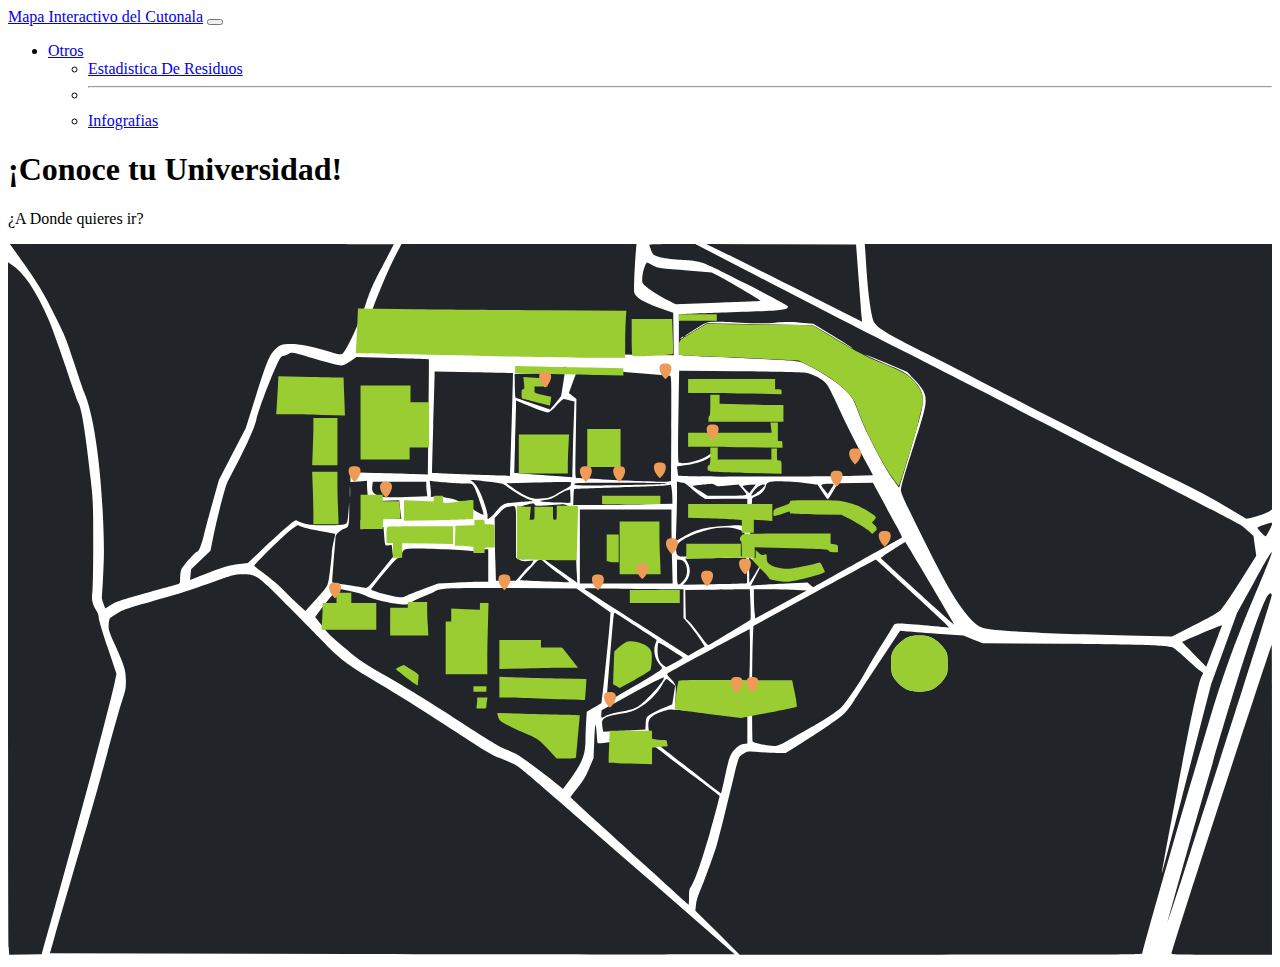
==== commit bbf4aeca: "Update index.html" ====
--- a/index.html
+++ b/index.html
@@ -15,7 +15,7 @@
     
 </head>
 <body>
-    <!-- Responsive navbar-->
+    
     <nav class="navbar navbar-expand-lg navbar-dark bg-dark">
         <div class="container">
             <a class="navbar-brand" href="#">Mapa Interactivo del Cutonala</a>
@@ -26,7 +26,7 @@
                     <li class="nav-item dropdown">
                         <a class="nav-link dropdown-toggle" id="navbarDropdown" href="#" role="button" data-bs-toggle="dropdown" aria-expanded="false">Otros</a>
                         <ul class="dropdown-menu dropdown-menu-end" aria-labelledby="navbarDropdown">
-                            <li><a class="dropdown-item" href="pages/Mp_BotesR.html">Botes De Reciclaje</a></li>
+                            
                             <li><a class="dropdown-item" href="pages/estadistica.html">Estadistica De Residuos</a></li>
                             <li><hr class="dropdown-divider" /></li>
                             <li><a class="dropdown-item" href="Others/Infografias.pdf">Infografias</a></li>
@@ -37,19 +37,20 @@
         </div>
     </nav>
     
-    <div class="container">
+        <div class="container">
         
-        <div class="text-center mt-5">
-            <h1>¡Conoce tu Universidad!</h1>
-            <p class="lead">¿A Donde quieres ir?</p>
-            
-        </div>          
+            <div class="text-center mt-5">
+                <h1>¡Conoce tu Universidad!</h1>
+                <p class="lead">¿A Donde quieres ir?</p>
+                
+            </div>       
         
-        <div id="cuadroTexto" class="cuadroTexto">
-            <p id="textoCuadro"></p>
-            <img id="imagenCuadro" src="" alt="Imagen del cuadro" width="100%" height="100%">
-        </div>
-            
+            <!--
+                "#212529" areas externas
+                yellowgreen edificios
+                #31827c verde alternativa
+                #ee9b57 punteros
+            -->
 
             <div id="main_container" class="container">
                 
@@ -59,7 +60,7 @@
 
                     <g class="map" transform="translate(0.000000,768.000000) scale(0.100000,-0.100000)"
                     fill="#212529" stroke="none">
-                        <path d="M103 7563 c235 -331 267 -383 396 -641 121 -241 135 -277 214 -523
+                        <path ondblclick="ocultarCuadroTexto()" d="M103 7563 c235 -331 267 -383 396 -641 121 -241 135 -277 214 -523
                         47 -145 97 -292 111 -325 99 -235 174 -735 202 -1340 13 -288 14 -391 4 -594
                         -6 -135 -13 -254 -16 -266 -3 -11 4 -46 16 -77 l21 -57 64 41 c54 34 109 52
                         387 130 177 49 331 92 341 95 14 4 17 17 17 67 1 34 6 74 13 89 15 35 147 184
@@ -67,11 +68,11 @@
                         338 c120 378 145 441 199 501 56 61 80 71 182 71 103 0 215 -22 402 -79 118
                         -36 137 -39 155 -27 39 25 180 327 251 536 57 167 83 227 186 418 65 124 119
                         226 119 228 0 2 -934 4 -2075 4 l-2075 0 83 -117z"/>
-                        <path d="M4192 7563 c-77 -151 -172 -372 -255 -593 -72 -193 -147 -421 -147
+                        <path ondblclick="ocultarCuadroTexto()" d="M4192 7563 c-77 -151 -172 -372 -255 -593 -72 -193 -147 -421 -147
                         -445 0 -13 47 -15 413 -15 405 0 1658 -13 2542 -26 l450 -6 -3 230 -3 230 -87
                         30 c-237 83 -325 134 -335 194 -5 32 6 300 19 446 l6 72 -1270 0 -1269 0 -61
                         -117z"/>
-                        <path d="M6930 7671 c0 -4 10 -31 21 -60 21 -50 23 -52 88 -71 38 -11 127 -24
+                        <path ondblclick="ocultarCuadroTexto()" d="M6930 7671 c0 -4 10 -31 21 -60 21 -50 23 -52 88 -71 38 -11 127 -24
                         211 -30 270 -19 209 2 716 -255 267 -135 460 -239 462 -248 8 -41 -76 -49
                         -678 -67 -206 -6 -403 -13 -437 -16 l-63 -6 0 -218 0 -218 63 -6 c34 -3 134
                         -8 222 -11 288 -10 788 -35 909 -45 115 -10 123 -12 220 -61 148 -75 317 -189
@@ -88,21 +89,21 @@
                         -575 10 -575 10 -97 -58 c-54 -32 -109 -65 -123 -74 -14 -8 -21 -11 -17 -5 5
                         5 61 42 125 81 136 85 99 80 482 62z m-620 -154 c0 -2 -10 -9 -22 -15 -22 -11
                         -22 -10 -4 4 21 17 26 19 26 11z"/>
-                        <path d="M7765 7573 c121 -59 500 -247 843 -419 l622 -313 -6 67 c-3 37 -18
+                        <path ondblclick="ocultarCuadroTexto()" d="M7765 7573 c121 -59 500 -247 843 -419 l622 -313 -6 67 c-3 37 -18
                         225 -33 417 l-26 350 -810 2 -810 3 220 -107z"/>
-                        <path d="M9265 7598 c3 -46 10 -153 16 -238 12 -182 34 -357 56 -455 13 -59
+                        <path ondblclick="ocultarCuadroTexto()" d="M9265 7598 c3 -46 10 -153 16 -238 12 -182 34 -357 56 -455 13 -59
                         22 -76 57 -110 54 -51 193 -130 536 -301 151 -75 601 -306 1000 -514 634 -329
                         1150 -588 1845 -925 105 -51 284 -149 398 -219 l209 -126 46 10 c77 17 175 52
                         205 72 l27 19 0 1435 0 1434 -2201 0 -2200 0 6 -82z"/>
-                        <path d="M0 3824 c0 -2013 3 -3696 7 -3742 l6 -82 175 2 176 3 7 25 c3 14 59
+                        <path ondblclick="ocultarCuadroTexto()" d="M0 3824 c0 -2013 3 -3696 7 -3742 l6 -82 175 2 176 3 7 25 c3 14 59
                         214 124 445 337 1210 626 2294 665 2500 l12 61 -96 286 c-53 157 -96 302 -96
                         322 0 22 -10 51 -26 75 -41 63 -55 121 -43 188 6 34 10 251 10 523 0 431 -2
                         482 -26 695 -57 514 -100 784 -135 840 -11 17 -73 193 -138 391 -66 197 -149
                         429 -186 514 -135 313 -266 504 -408 595 l-28 17 0 -3658z"/>
-                        <path d="M6883 7443 c-24 -58 -37 -153 -24 -185 12 -31 147 -123 273 -187 l83
+                        <path ondblclick="ocultarCuadroTexto()" d="M6883 7443 c-24 -58 -37 -153 -24 -185 12 -31 147 -123 273 -187 l83
                         -41 455 15 c250 9 458 17 463 18 10 3 -328 205 -438 262 l-90 46 -293 25
                         c-285 24 -294 25 -346 54 -29 17 -56 30 -60 30 -4 0 -14 -17 -23 -37z"/>
-                        <path d="M3030 6490 c-19 -11 -45 -19 -57 -20 -18 0 -30 -16 -62 -82 -75 -158
+                        <path ondblclick="ocultarCuadroTexto()" d="M3030 6490 c-19 -11 -45 -19 -57 -20 -18 0 -30 -16 -62 -82 -75 -158
                         -201 -493 -227 -605 -24 -105 -111 -294 -311 -673 -25 -49 -114 -389 -158
                         -610 l-27 -135 -105 -100 -104 -100 -6 -58 -6 -58 50 20 c330 130 367 141 511
                         156 l64 7 113 107 c139 133 295 274 358 325 38 31 50 36 61 26 8 -6 43 -20 78
@@ -116,87 +117,87 @@
                         l156 -6 7 622 c4 342 6 624 4 625 -2 2 -178 8 -392 14 l-390 11 -66 -46 c-45
                         -30 -78 -46 -101 -46 -19 -1 -135 28 -259 64 -291 84 -269 80 -310 58z m667
                         -1533 c-2 -23 -3 -1 -3 48 0 50 1 68 3 42 2 -26 2 -67 0 -90z"/>
-                        <path d="M5964 6322 l-59 -37 -215 -5 -215 -5 2 -124 c1 -68 5 -126 7 -129 3
+                        <path ondblclick="ocultarCuadroTexto()" d="M5964 6322 l-59 -37 -215 -5 -215 -5 2 -124 c1 -68 5 -126 7 -129 3
                         -3 89 -33 191 -68 l184 -63 60 72 59 73 25 159 c14 88 25 161 23 162 -1 1 -29
                         -14 -62 -35z"/>
-                        <path d="M6137 6274 c-14 -38 -37 -99 -51 -136 l-25 -67 41 -33 41 -32 -7
+                        <path ondblclick="ocultarCuadroTexto()" d="M6137 6274 c-14 -38 -37 -99 -51 -136 l-25 -67 41 -33 41 -32 -7
                         -428 c-7 -407 -6 -428 11 -428 10 0 140 -7 288 -15 369 -19 678 -29 706 -22
                         l24 6 3 533 c2 293 1 549 -3 569 l-6 35 -467 38 c-257 21 -481 41 -498 43 -31
                         5 -32 4 -57 -63z"/>
-                        <path d="M7245 5819 c-6 -410 -5 -493 6 -501 38 -25 225 19 311 74 62 39 86
+                        <path ondblclick="ocultarCuadroTexto()" d="M7245 5819 c-6 -410 -5 -493 6 -501 38 -25 225 19 311 74 62 39 86
                         31 29 -10 -60 -44 -138 -71 -259 -90 l-104 -17 6 -35 c3 -19 6 -44 6 -55 0
                         -20 6 -20 868 -19 477 1 951 4 1053 9 l187 7 -44 82 c-123 227 -246 467 -311
                         611 -116 253 -133 283 -176 321 -52 44 -127 79 -197 92 -32 6 -330 13 -711 16
                         l-656 6 -8 -491z"/>
-                        <path d="M4610 6253 c0 -26 -7 -273 -15 -547 -8 -275 -13 -501 -12 -502 3 -3
+                        <path ondblclick="ocultarCuadroTexto()" d="M4610 6253 c0 -26 -7 -273 -15 -547 -8 -275 -13 -501 -12 -502 3 -3
                         840 -34 843 -31 3 3 34 1110 31 1112 -1 1 -192 5 -424 9 l-423 7 0 -48z"/>
-                        <path d="M5927 5935 c-48 -53 -75 -75 -92 -75 -26 0 -132 38 -262 93 l-83 35
+                        <path ondblclick="ocultarCuadroTexto()" d="M5927 5935 c-48 -53 -75 -75 -92 -75 -26 0 -132 38 -262 93 l-83 35
                         0 -56 c0 -32 -5 -207 -10 -391 -5 -184 -9 -336 -7 -337 1 -1 115 -10 252 -18
                         138 -9 278 -19 311 -22 l62 -5 6 253 c3 139 9 323 12 409 l6 156 -48 12 c-27
                         7 -56 14 -64 16 -9 3 -42 -25 -83 -70z"/>
-                        <path d="M5030 5104 c17 -15 46 -56 64 -93 44 -86 96 -252 89 -279 -11 -43 26
+                        <path ondblclick="ocultarCuadroTexto()" d="M5030 5104 c17 -15 46 -56 64 -93 44 -86 96 -252 89 -279 -11 -43 26
                         -22 82 45 80 97 93 103 237 113 68 5 137 10 153 10 24 1 19 4 -29 21 -59 20
                         -164 83 -238 141 -34 27 -52 31 -185 48 -82 11 -161 20 -176 20 l-29 0 32 -26z"/>
-                        <path d="M4563 5069 c4 -30 7 -69 7 -88 l0 -34 65 6 c36 4 65 2 65 -2 0 -5 26
+                        <path ondblclick="ocultarCuadroTexto()" d="M4563 5069 c4 -30 7 -69 7 -88 l0 -34 65 6 c36 4 65 2 65 -2 0 -5 26
                         -12 57 -16 32 -4 75 -16 95 -26 21 -11 48 -17 60 -15 13 3 42 7 66 10 l42 6 0
                         -48 c0 -48 0 -48 56 -80 31 -18 59 -30 62 -27 9 8 -74 253 -101 300 -22 38
                         -25 40 -68 37 -45 -3 -302 13 -373 24 l-39 6 6 -53z"/>
-                        <path d="M8230 5108 c-27 -10 -36 -20 -41 -46 -9 -44 -52 -88 -106 -108 -36
+                        <path ondblclick="ocultarCuadroTexto()" d="M8230 5108 c-27 -10 -36 -20 -41 -46 -9 -44 -52 -88 -106 -108 -36
                         -14 -43 -21 -43 -43 0 -28 -15 -332 -25 -492 l-6 -97 70 -50 69 -51 -60 -117
                         -61 -116 79 6 c44 3 181 11 307 17 l227 11 31 -26 31 -26 32 19 c17 10 231
                         130 476 266 245 136 448 250 451 253 4 4 -22 59 -58 122 -36 63 -108 195 -160
                         293 l-96 177 -190 -2 -190 -3 -48 -85 c-27 -47 -53 -86 -58 -88 -5 -2 -32 33
                         -60 78 -28 44 -53 80 -54 80 -2 0 -55 7 -118 15 -167 22 -356 28 -399 13z"/>
-                        <path d="M3936 5063 c-8 -57 13 -84 83 -108 39 -13 80 -15 280 -9 l233 7 -6
+                        <path ondblclick="ocultarCuadroTexto()" d="M3936 5063 c-8 -57 13 -84 83 -108 39 -13 80 -15 280 -9 l233 7 -6
                         45 c-3 25 -6 60 -6 78 l0 34 -289 0 -288 0 -7 -47z"/>
-                        <path d="M5610 5100 l-225 -5 65 -46 c154 -110 222 -133 343 -118 53 7 86 18
+                        <path ondblclick="ocultarCuadroTexto()" d="M5610 5100 l-225 -5 65 -46 c154 -110 222 -133 343 -118 53 7 86 18
                         127 43 30 18 79 45 108 60 28 14 52 30 52 35 0 5 3 16 6 25 7 18 6 18 -476 6z"/>
-                        <path d="M7230 4979 c0 -74 -3 -218 -7 -322 l-6 -187 79 44 c154 88 235 107
+                        <path ondblclick="ocultarCuadroTexto()" d="M7230 4979 c0 -74 -3 -218 -7 -322 l-6 -187 79 44 c154 88 235 107
                         501 122 122 7 123 7 158 -20 l35 -27 0 169 0 169 -227 -1 -228 -1 -40 26 c-22
                         15 -71 54 -110 88 -38 33 -75 61 -81 61 -6 0 -26 3 -43 6 l-31 7 0 -134z"/>
-                        <path d="M6120 5084 c0 -14 46 -15 478 -11 262 3 495 10 517 15 28 7 -117 10
+                        <path ondblclick="ocultarCuadroTexto()" d="M6120 5084 c0 -14 46 -15 478 -11 262 3 495 10 517 15 28 7 -117 10
                         -477 11 -467 1 -518 -1 -518 -15z"/>
-                        <path d="M7495 5079 c-49 -5 -93 -10 -97 -11 -4 -2 31 -27 78 -55 l84 -53 210
+                        <path ondblclick="ocultarCuadroTexto()" d="M7495 5079 c-49 -5 -93 -10 -97 -11 -4 -2 31 -27 78 -55 l84 -53 210
                         0 c161 0 210 3 210 13 0 6 -19 33 -43 60 l-42 47 -113 -10 c-99 -10 -117 -9
                         -137 4 -14 9 -32 15 -42 15 -10 -1 -58 -6 -108 -10z"/>
-                        <path d="M8798 5082 c-14 -6 -11 -14 22 -55 l39 -48 29 43 c48 72 49 68 -15
+                        <path ondblclick="ocultarCuadroTexto()" d="M8798 5082 c-14 -6 -11 -14 22 -55 l39 -48 29 43 c48 72 49 68 -15
                         67 -32 0 -65 -3 -75 -7z"/>
-                        <path d="M7100 5069 c-30 -4 -262 -13 -515 -20 -253 -6 -462 -14 -465 -16 -3
+                        <path ondblclick="ocultarCuadroTexto()" d="M7100 5069 c-30 -4 -262 -13 -515 -20 -253 -6 -462 -14 -465 -16 -3
                         -3 -7 -43 -9 -89 l-3 -84 243 0 c134 0 376 3 537 7 l292 6 0 51 c0 67 -11 156
                         -19 155 -3 -1 -31 -5 -61 -10z"/>
-                        <path d="M7960 5071 l-24 -7 36 -39 c20 -22 38 -38 40 -35 2 3 19 24 37 48
+                        <path ondblclick="ocultarCuadroTexto()" d="M7960 5071 l-24 -7 36 -39 c20 -22 38 -38 40 -35 2 3 19 24 37 48
                         l33 42 -49 -1 c-26 -1 -59 -4 -73 -8z"/>
-                        <path d="M8098 5051 c-35 -30 -75 -91 -61 -91 22 0 143 95 143 112 0 19 -52 6
+                        <path ondblclick="ocultarCuadroTexto()" d="M8098 5051 c-35 -30 -75 -91 -61 -91 22 0 143 95 143 112 0 19 -52 6
                         -82 -21z"/>
-                        <path d="M6043 5018 c-17 -4 -64 -28 -103 -52 -48 -30 -88 -47 -123 -51 -106
+                        <path ondblclick="ocultarCuadroTexto()" d="M6043 5018 c-17 -4 -64 -28 -103 -52 -48 -30 -88 -47 -123 -51 -106
                         -15 -86 -22 82 -29 96 -4 175 -5 178 -3 2 3 3 36 1 74 l-3 69 -32 -8z"/>
-                        <path d="M5645 4873 c-11 -2 -43 -11 -71 -18 l-51 -15 -5 -210 c-3 -116 -3
+                        <path ondblclick="ocultarCuadroTexto()" d="M5645 4873 c-11 -2 -43 -11 -71 -18 l-51 -15 -5 -210 c-3 -116 -3
                         -242 0 -281 4 -64 7 -70 30 -76 14 -3 66 1 115 10 l90 16 200 -140 199 -140
                         -6 118 c-3 65 -8 201 -11 303 -4 102 -11 223 -16 270 -9 83 -11 86 -52 123
                         -41 37 -43 37 -107 32 -220 -16 -271 -17 -268 -4 3 14 -16 19 -47 12z"/>
-                        <path d="M5411 4840 c-37 -6 -54 -16 -98 -64 l-53 -57 0 -128 c0 -70 3 -223 7
+                        <path ondblclick="ocultarCuadroTexto()" d="M5411 4840 c-37 -6 -54 -16 -98 -64 l-53 -57 0 -128 c0 -70 3 -223 7
                         -339 l6 -212 108 0 107 0 69 79 c37 44 73 80 78 80 6 1 18 15 27 31 l17 30
                         -62 -5 c-52 -5 -67 -3 -94 14 l-33 21 0 280 c0 314 9 285 -79 270z"/>
-                        <path d="M6180 4410 l0 -400 502 0 501 0 -6 233 c-4 127 -7 307 -7 400 l0 167
+                        <path ondblclick="ocultarCuadroTexto()" d="M6180 4410 l0 -400 502 0 501 0 -6 233 c-4 127 -7 307 -7 400 l0 167
                         -495 0 -495 0 0 -400z"/>
-                        <path d="M13576 4646 c-38 -12 -71 -26 -73 -32 -3 -10 84 -101 91 -93 17 18
+                        <path ondblclick="ocultarCuadroTexto()" d="M13576 4646 c-38 -12 -71 -26 -73 -32 -3 -10 84 -101 91 -93 17 18
                         66 114 66 129 0 24 3 24 -84 -4z"/>
-                        <path d="M3059 4593 c-81 -62 -403 -377 -398 -391 2 -6 56 -48 119 -93 67 -48
+                        <path ondblclick="ocultarCuadroTexto()" d="M3059 4593 c-81 -62 -403 -377 -398 -391 2 -6 56 -48 119 -93 67 -48
                         155 -125 210 -182 52 -54 124 -124 159 -155 l64 -57 84 90 c46 50 101 113 123
                         141 39 50 40 52 60 208 11 86 20 173 20 194 0 20 9 73 19 117 11 44 18 81 16
                         83 -2 2 -77 16 -167 31 -90 16 -178 36 -195 45 -18 9 -36 16 -42 16 -5 0 -37
                         -21 -72 -47z"/>
-                        <path d="M7656 4610 c-150 -24 -340 -98 -404 -159 -24 -21 -32 -38 -32 -63 0
+                        <path ondblclick="ocultarCuadroTexto()" d="M7656 4610 c-150 -24 -340 -98 -404 -159 -24 -21 -32 -38 -32 -63 0
                         -58 10 -77 44 -86 17 -4 185 -6 374 -4 l343 4 -7 121 c-4 67 -12 128 -18 136
                         -36 46 -179 70 -300 51z"/>
-                        <path d="M9563 4377 c-73 -45 -131 -86 -130 -91 4 -12 791 -725 795 -721 4 3
+                        <path ondblclick="ocultarCuadroTexto()" d="M9563 4377 c-73 -45 -131 -86 -130 -91 4 -12 791 -725 795 -721 4 3
                         -527 896 -531 894 -1 0 -62 -37 -134 -82z"/>
-                        <path d="M4283 4375 c-12 -9 -25 -31 -29 -50 -5 -28 -11 -35 -30 -35 -18 0
+                        <path ondblclick="ocultarCuadroTexto()" d="M4283 4375 c-12 -9 -25 -31 -29 -50 -5 -28 -11 -35 -30 -35 -18 0
                         -54 -37 -161 -166 -76 -92 -138 -171 -138 -177 0 -12 169 -61 270 -78 63 -11
                         76 -10 97 3 12 8 98 43 189 77 l167 61 173 10 c96 5 218 10 272 10 l97 0 0
                         175 0 175 -25 0 c-18 0 -25 -5 -25 -20 0 -19 -4 -20 -52 -14 -29 4 -55 10 -58
                         14 -6 9 -442 30 -611 30 -87 0 -120 -4 -136 -15z"/>
-                        <path d="M13469 4031 l-187 -338 -139 -384 -140 -384 -264 -1022 c-145 -562
+                        <path ondblclick="ocultarCuadroTexto()" d="M13469 4031 l-187 -338 -139 -384 -140 -384 -264 -1022 c-145 -562
                         -265 -1020 -267 -1018 -6 6 280 1518 323 1710 76 337 87 379 105 414 l17 35
                         -36 26 c-20 15 -85 71 -144 126 -60 54 -121 107 -136 116 -48 31 -284 40
                         -1196 47 l-870 6 -105 42 -105 42 -285 20 c-157 11 -311 23 -342 26 l-57 6
@@ -210,21 +211,21 @@
                         -91 -2 -104 -27 -147 -36 -61 -108 -123 -165 -142 -60 -20 -166 -20 -226 0
                         -57 19 -140 92 -170 148 -18 34 -22 57 -22 141 0 84 4 107 22 141 29 54 113
                         129 166 147 56 20 172 21 230 1z"/>
-                        <path d="M7527 4283 l-208 -3 26 -44 c39 -67 28 -153 -28 -215 l-22 -24 344 6
+                        <path ondblclick="ocultarCuadroTexto()" d="M7527 4283 l-208 -3 26 -44 c39 -67 28 -153 -28 -215 l-22 -24 344 6
                         c189 3 345 8 347 10 3 2 2 66 -2 141 l-7 136 -121 -2 c-67 -2 -215 -4 -329 -5z"/>
-                        <path d="M8010 4154 c0 -76 2 -135 4 -133 2 2 29 46 60 96 l55 93 -59 40 -60
+                        <path ondblclick="ocultarCuadroTexto()" d="M8010 4154 c0 -76 2 -135 4 -133 2 2 29 46 60 96 l55 93 -59 40 -60
                         41 0 -137z"/>
-                        <path d="M5697 4233 c-19 -21 -64 -71 -101 -111 -38 -40 -66 -75 -64 -77 4 -4
+                        <path ondblclick="ocultarCuadroTexto()" d="M5697 4233 c-19 -21 -64 -71 -101 -111 -38 -40 -66 -75 -64 -77 4 -4
                         531 -25 535 -21 2 2 -49 43 -114 91 -65 48 -132 103 -150 121 -41 44 -63 43
                         -106 -3z"/>
-                        <path d="M7230 4136 c0 -149 4 -157 53 -112 42 39 60 83 55 138 -6 63 -35 102
+                        <path ondblclick="ocultarCuadroTexto()" d="M7230 4136 c0 -149 4 -157 53 -112 42 39 60 83 55 138 -6 63 -35 102
                         -76 106 l-32 3 0 -135z"/>
-                        <path d="M8715 3910 l-660 -359 -6 -153 c-9 -221 -10 -1081 -1 -1094 10 -15
+                        <path ondblclick="ocultarCuadroTexto()" d="M8715 3910 l-660 -359 -6 -153 c-9 -221 -10 -1081 -1 -1094 10 -15
                         168 -49 227 -49 45 0 67 10 225 101 96 56 195 111 220 124 60 30 233 144 276
                         182 49 43 202 265 272 394 32 60 110 190 172 289 61 99 118 192 126 208 14 25
                         18 27 82 27 37 0 168 -11 292 -24 124 -13 226 -23 228 -21 2 2 -34 39 -80 83
                         -108 103 -707 652 -710 651 -2 0 -300 -162 -663 -359z"/>
-                        <path d="M2239 4036 c-118 -41 -252 -88 -299 -104 -47 -17 -218 -67 -380 -113
+                        <path ondblclick="ocultarCuadroTexto()" d="M2239 4036 c-118 -41 -252 -88 -299 -104 -47 -17 -218 -67 -380 -113
                         -246 -68 -308 -89 -372 -126 -42 -24 -81 -50 -87 -57 -6 -8 -12 -40 -13 -72
                         -2 -53 5 -74 64 -206 108 -240 123 -287 122 -398 0 -82 -5 -109 -36 -200 -20
                         -58 -96 -325 -168 -595 -73 -269 -167 -607 -210 -750 -73 -242 -262 -889 -363
@@ -232,7 +233,7 @@
                         1313 -1431 1249 -1512 1287 -40 18 -109 47 -153 63 -63 23 -165 85 -453 274
                         -400 262 -599 386 -937 587 -234 139 -332 214 -473 359 -51 52 -227 231 -392
                         398 -351 355 -362 362 -505 362 -81 0 -98 -4 -301 -74z"/>
-                        <path d="M4740 3958 c-54 -5 -101 -14 -110 -22 -8 -8 -66 -35 -129 -60 -63
+                        <path ondblclick="ocultarCuadroTexto()" d="M4740 3958 c-54 -5 -101 -14 -110 -22 -8 -8 -66 -35 -129 -60 -63
                         -25 -124 -54 -135 -65 -12 -10 -35 -22 -52 -25 -70 -15 -378 50 -451 95 -18
                         11 -83 31 -146 44 -62 13 -120 27 -128 30 -20 7 -90 -67 -192 -202 l-78 -103
                         72 -94 c57 -77 104 -123 242 -238 193 -160 177 -150 532 -353 143 -82 453
@@ -240,41 +241,41 @@
                         -232 464 -343 l46 -38 90 123 c120 167 152 250 153 410 1 62 4 155 8 207 l6
                         94 77 46 c42 25 79 47 82 50 6 7 81 737 91 881 l6 97 -184 129 -183 130 -655
                         5 c-360 3 -697 1 -749 -4z"/>
-                        <path d="M6236 3946 c12 -8 267 -173 568 -365 l547 -351 89 51 89 50 -50 77
+                        <path ondblclick="ocultarCuadroTexto()" d="M6236 3946 c12 -8 267 -173 568 -365 l547 -351 89 51 89 50 -50 77
                         c-27 42 -79 112 -114 154 l-65 77 0 155 0 156 -247 0 c-137 0 -381 3 -543 6
                         -269 6 -293 5 -274 -10z"/>
-                        <path d="M7542 3943 l-223 -3 3 -155 3 -154 32 -28 c17 -15 70 -81 118 -146
+                        <path ondblclick="ocultarCuadroTexto()" d="M7542 3943 l-223 -3 3 -155 3 -154 32 -28 c17 -15 70 -81 118 -146
                         80 -110 87 -117 108 -106 40 22 432 260 440 268 4 4 5 80 1 169 l-7 162 -126
                         -2 c-69 -2 -226 -4 -349 -5z"/>
-                        <path d="M8061 3853 c1 -54 4 -125 8 -159 l6 -61 279 151 278 151 -113 6 c-63
+                        <path ondblclick="ocultarCuadroTexto()" d="M8061 3853 c1 -54 4 -125 8 -159 l6 -61 279 151 278 151 -113 6 c-63
                         4 -192 7 -286 8 l-173 1 1 -97z"/>
-                        <path d="M13612 3878 c-111 -182 -428 -1201 -952 -3057 -72 -255 -129 -465
+                        <path ondblclick="ocultarCuadroTexto()" d="M13612 3878 c-111 -182 -428 -1201 -952 -3057 -72 -255 -129 -465
                         -127 -467 1 -2 112 337 245 754 133 416 386 1207 562 1757 176 550 319 1009
                         318 1019 -5 32 -24 29 -46 -6z"/>
-                        <path d="M6546 3668 c-9 -55 -77 -909 -74 -923 2 -9 41 9 118 53 243 138 446
+                        <path ondblclick="ocultarCuadroTexto()" d="M6546 3668 c-9 -55 -77 -909 -74 -923 2 -9 41 9 118 53 243 138 446
                         261 464 281 19 21 19 22 -6 49 -59 63 -80 165 -49 240 8 18 12 34 10 36 -5 4
                         -427 278 -446 289 -8 5 -14 -3 -17 -25z"/>
-                        <path d="M12895 3471 c-115 -48 -208 -90 -206 -93 2 -3 61 -64 132 -136 l128
+                        <path ondblclick="ocultarCuadroTexto()" d="M12895 3471 c-115 -48 -208 -90 -206 -93 2 -3 61 -64 132 -136 l128
                         -130 50 127 c27 69 63 162 79 206 17 44 33 88 37 98 4 9 3 17 -1 16 -5 -1
                         -103 -40 -219 -88z"/>
-                        <path d="M7710 3357 c-282 -150 -544 -294 -580 -317 -12 -8 -8 -17 26 -52 64
+                        <path ondblclick="ocultarCuadroTexto()" d="M7710 3357 c-282 -150 -544 -294 -580 -317 -12 -8 -8 -17 26 -52 64
                         -66 67 -78 59 -189 l-6 -97 28 -6 c60 -12 445 -57 590 -68 118 -9 156 -9 165
                         0 12 12 31 586 26 789 l-3 102 -305 -162z"/>
-                        <path d="M7026 3364 c-3 -9 -6 -45 -6 -81 0 -76 19 -124 63 -155 l30 -22 71
+                        <path ondblclick="ocultarCuadroTexto()" d="M7026 3364 c-3 -9 -6 -45 -6 -81 0 -76 19 -124 63 -155 l30 -22 71
                         37 c76 40 112 64 105 71 -2 2 -61 40 -131 84 -99 63 -128 77 -132 66z"/>
-                        <path d="M13395 2563 c-444 -1355 -730 -2241 -821 -2545 -5 -17 25 -18 540
+                        <path ondblclick="ocultarCuadroTexto()" d="M13395 2563 c-444 -1355 -730 -2241 -821 -2545 -5 -17 25 -18 540
                         -18 l546 0 0 1675 c0 921 -1 1675 -3 1675 -2 0 -120 -354 -262 -787z"/>
-                        <path d="M6750 2824 l-335 -182 -3 -41 c-4 -47 0 -49 46 -21 18 11 88 30 161
+                        <path ondblclick="ocultarCuadroTexto()" d="M6750 2824 l-335 -182 -3 -41 c-4 -47 0 -49 46 -21 18 11 88 30 161
                         44 98 18 143 31 185 55 80 46 292 280 284 314 -2 9 -108 -44 -338 -169z"/>
-                        <path d="M7067 2912 c-52 -92 -152 -191 -246 -245 -67 -39 -91 -47 -205 -65
+                        <path ondblclick="ocultarCuadroTexto()" d="M7067 2912 c-52 -92 -152 -191 -246 -245 -67 -39 -91 -47 -205 -65
                         -154 -26 -196 -47 -196 -97 0 -18 3 -47 6 -65 l7 -32 86 6 c47 3 150 8 227 12
                         l142 6 4 65 c3 54 8 68 29 84 34 28 124 73 197 99 34 12 62 25 62 29 0 3 7 49
                         15 101 l15 95 -43 37 c-23 21 -46 38 -52 38 -5 0 -27 -31 -48 -68z"/>
-                        <path d="M7048 2619 c-96 -38 -128 -71 -128 -135 0 -64 19 -135 44 -162 11
+                        <path ondblclick="ocultarCuadroTexto()" d="M7048 2619 c-96 -38 -128 -71 -128 -135 0 -64 19 -135 44 -162 11
                         -13 116 -97 231 -185 116 -89 277 -215 359 -279 82 -65 151 -116 152 -115 2 2
                         19 75 38 163 52 238 61 262 115 316 36 36 57 49 89 54 l42 7 0 153 0 154 -145
                         0 c-79 0 -154 4 -167 10 -21 9 -457 50 -523 50 -17 -1 -65 -14 -107 -31z"/>
-                        <path d="M6347 2480 c-3 -14 -9 -99 -12 -190 l-7 -165 -49 -116 c-40 -93 -65
+                        <path ondblclick="ocultarCuadroTexto()" d="M6347 2480 c-3 -14 -9 -99 -12 -190 l-7 -165 -49 -116 c-40 -93 -65
                         -135 -125 -207 -41 -50 -74 -95 -74 -99 0 -5 78 -78 172 -163 95 -85 381 -345
                         635 -577 255 -233 465 -423 468 -423 3 0 5 38 5 84 0 65 4 88 18 107 39 50
                         113 261 206 581 40 139 106 388 106 402 0 3 -107 85 -237 183 -131 98 -281
@@ -285,115 +286,115 @@
 
                     <g class="edificios" transform="translate(0.000000,768.000000) scale(0.100000,-0.100000)"
                         fill="yellowgreen" stroke="none">
-                        <path onmouseover="mostrarCuadroTexto('Aula amplia 2')" onmouseout="ocultarCuadroTexto()" d="M4600 4929 l0 -31 -160 7 -160 7 0 -112 0 -112 368 7 c202 4 370 9
+                        <path onclick="mostrarCuadroTexto('Aula amplia 2', [''], '', false)" ondblclick="ocultarCuadroTexto()" d="M4600 4929 l0 -31 -160 7 -160 7 0 -112 0 -112 368 7 c202 4 370 9
                         375 12 4 2 7 49 7 104 l0 99 -32 0 c-18 0 -80 -7 -138 -15 -162 -22 -160 -22
                         -160 25 l0 40 -50 0 c-49 0 -50 0 -50 -31z"/>
-                        <path onmouseover="mostrarCuadroTexto('Cine al aire libre', 'https://thehappening.com/wp-content/uploads/2020/06/cine-al-aire-libre-en-casa.jpg')" onmouseout="ocultarCuadroTexto()" d="M5040 4670 l0 -29 -102 -3 -103 -3 -3 -107 -3 -108 39 0 c22 0 67 -3
+                        <path onclick="mostrarCuadroTexto('Cine al aire libre', ['https://thehappening.com/wp-content/uploads/2020/06/cine-al-aire-libre-en-casa.jpg'], '', false)" ondblclick="ocultarCuadroTexto()" d="M5040 4670 l0 -29 -102 -3 -103 -3 -3 -107 -3 -108 39 0 c22 0 67 -3
                         101 -6 l61 -7 0 -33 0 -34 60 0 60 0 0 30 c0 30 1 30 55 30 l55 0 0 109 c0 60
                         -3 116 -6 125 -4 12 -20 16 -55 16 -46 0 -49 2 -49 25 0 24 -3 25 -55 25 -54
                         0 -55 0 -55 -30z"/>
-                        <path onmouseover="mostrarCuadroTexto('Aula amplia 3')" onmouseout="ocultarCuadroTexto()" d="M4103 4623 c-9 -3 -13 -31 -13 -89 l0 -84 35 0 35 0 0 -80 0 -80 50
+                        <path onclick="mostrarCuadroTexto('Aula amplia 3', [''], '', false)" ondblclick="ocultarCuadroTexto()" d="M4103 4623 c-9 -3 -13 -31 -13 -89 l0 -84 35 0 35 0 0 -80 0 -80 50
                         0 50 0 0 78 0 77 275 -3 275 -3 0 96 0 95 -347 -1 c-192 0 -354 -3 -360 -6z"/>
-                        <path onmouseover="mostrarCuadroTexto('Centro de Posgrado de Investigacion')" onmouseout="ocultarCuadroTexto()" d="M9733 3433 c-53 -18 -137 -93 -166 -147 -18 -34 -22 -57 -22 -141 0
+                        <path onclick="mostrarCuadroTexto('Centro de Posgrado de Investigacion', [''], '', false)" ondblclick="ocultarCuadroTexto()" d="M9733 3433 c-53 -18 -137 -93 -166 -147 -18 -34 -22 -57 -22 -141 0
                         -84 4 -107 22 -141 30 -56 113 -129 170 -148 60 -20 166 -20 226 0 57 19 129
                         81 165 142 25 43 27 56 27 147 0 91 -2 104 -27 147 -36 61 -108 123 -165 142
                         -58 20 -174 19 -230 -1z"/>
 
-                        <path onmouseover="mostrarCuadroTexto('Area para estacionarse', 'https://miituo.com/blog/wp-content/uploads/2022/08/Tips-para-estacionarse-1024x576.webp')" onmouseout="ocultarCuadroTexto()" d="M3776 6839 c-3 -79 -9 -188 -12 -241 l-6 -98 43 0 c24 0 222 -5 439
+                        <path onclick="mostrarCuadroTexto('Area para estacionarse', ['https://miituo.com/blog/wp-content/uploads/2022/08/Tips-para-estacionarse-1024x576.webp'], '', false)" ondblclick="ocultarCuadroTexto()" d="M3776 6839 c-3 -79 -9 -188 -12 -241 l-6 -98 43 0 c24 0 222 -5 439
                         -10 833 -21 1847 -40 2133 -40 l297 0 0 148 c0 82 3 196 6 254 l7 106 -834 6
                         c-459 3 -1111 9 -1450 12 l-617 6 -6 -143z"/>
-                        <path onmouseover="mostrarCuadroTexto('Parada 644 y 615', '')" onmouseout="ocultarCuadroTexto()" d="M7250 6885 l0 -35 205 0 205 0 0 35 0 35 -205 0 -205 0 0 -35z"/>
-                        <path onmouseover="mostrarCuadroTexto('Taller')" onmouseout="ocultarCuadroTexto()" d="M6740 6676 c0 -145 3 -197 13 -203 24 -15 417 4 434 21 2 2 1 87 -3
+                        <path onclick="mostrarCuadroTexto('Parada 644 y 615', [''], '', false)" ondblclick="ocultarCuadroTexto()" d="M7250 6885 l0 -35 205 0 205 0 0 35 0 35 -205 0 -205 0 0 -35z"/>
+                        <path onclick="mostrarCuadroTexto('Taller')" ondblclick="ocultarCuadroTexto()" d="M6740 6676 c0 -145 3 -197 13 -203 24 -15 417 4 434 21 2 2 1 87 -3
                         190 l-7 186 -219 0 -218 0 0 -194z"/>
-                        <path onmouseover="mostrarCuadroTexto('Estacionamiento Cutonala')" onmouseout="ocultarCuadroTexto()" d="M7421 6741 c-177 -105 -171 -99 -171 -187 l0 -72 83 -6 c45 -3 213
+                        <path onclick="mostrarCuadroTexto('Estacionamiento Cutonala', [''], '', false)" ondblclick="ocultarCuadroTexto()" d="M7421 6741 c-177 -105 -171 -99 -171 -187 l0 -72 83 -6 c45 -3 213
                         -11 372 -16 160 -6 414 -17 565 -25 l275 -15 111 -55 c230 -112 436 -273 487
                         -378 14 -28 40 -92 57 -142 62 -177 227 -496 353 -684 38 -57 73 -99 77 -95
                         12 12 199 629 206 679 4 22 18 80 31 129 37 132 27 190 -55 299 -63 83 -130
                         124 -349 213 -202 82 -291 129 -603 317 l-165 100 -280 3 c-154 2 -411 6 -571
                         8 l-292 4 -131 -77z"/>
-                        <path onmouseover="mostrarCuadroTexto('Estacionamiento')" onmouseout="ocultarCuadroTexto()" d="M5480 6322 l0 -40 328 -6 c180 -3 443 -9 585 -12 l257 -6 0 40 0 40
+                        <path onclick="mostrarCuadroTexto('Estacionamiento', [''], '', false)" ondblclick="ocultarCuadroTexto()" d="M5480 6322 l0 -40 328 -6 c180 -3 443 -9 585 -12 l257 -6 0 40 0 40
                         -357 6 c-197 3 -460 9 -585 12 l-228 6 0 -40z"/>
-                        <path onmouseover="mostrarCuadroTexto('Canchas de Basquetball')" onmouseout="ocultarCuadroTexto()" d="M2916 6123 c-4 -70 -9 -163 -12 -205 l-6 -78 129 0 c72 0 239 -3 372
+                        <path onclick="mostrarCuadroTexto('Canchas de Basquetball', [''], '', false)" ondblclick="ocultarCuadroTexto()" d="M2916 6123 c-4 -70 -9 -163 -12 -205 l-6 -78 129 0 c72 0 239 -3 372
                         -7 l242 -6 -7 204 c-4 112 -7 205 -8 205 0 1 -159 5 -352 8 l-352 7 -6 -128z"/>
-                        <path onmouseover="mostrarCuadroTexto('Centro Global de Idiomas')" onmouseout="ocultarCuadroTexto()" d="M5576 6177 c6 -58 5 -67 -10 -67 -13 0 -16 -10 -16 -50 0 -46 2 -50
+                        <path onclick="mostrarCuadroTexto('Centro Global de Idiomas', [''], '', false)" ondblclick="ocultarCuadroTexto()" d="M5576 6177 c6 -58 5 -67 -10 -67 -13 0 -16 -10 -16 -50 0 -46 2 -50
                         28 -56 15 -4 83 -22 152 -40 69 -17 126 -31 126 -30 1 0 4 22 8 47 l7 47 -53
                         12 c-133 30 -128 27 -128 65 l0 35 70 0 70 0 0 45 0 45 -47 0 c-27 0 -85 3
                         -131 7 l-83 6 7 -66z"/>
-                        <path onmouseover="mostrarCuadroTexto('Edificio H')" onmouseout="ocultarCuadroTexto()" d="M7350 6145 l0 -75 173 0 c96 0 323 -3 505 -7 l332 -6 0 26 c0 24 -4
+                        <path onclick="mostrarCuadroTexto('Edificio H', [''], '', false)" ondblclick="ocultarCuadroTexto()" d="M7350 6145 l0 -75 173 0 c96 0 323 -3 505 -7 l332 -6 0 26 c0 24 -4
                         27 -35 27 l-35 0 0 55 0 55 -470 0 -470 0 0 -75z"/>
-                        <path onmouseover="mostrarCuadroTexto('Canchas de Futbol ')" onmouseout="ocultarCuadroTexto()" d="M3810 5750 l0 -400 265 0 265 0 0 65 0 65 105 0 105 0 0 245 0 245
+                        <path onclick="mostrarCuadroTexto('Canchas de Futbol ', [''], '', false)" ondblclick="ocultarCuadroTexto()" d="M3810 5750 l0 -400 265 0 265 0 0 65 0 65 105 0 105 0 0 245 0 245
                         -100 0 -100 0 0 90 0 90 -270 0 -270 0 0 -400z"/>
-                        <path onmouseover="mostrarCuadroTexto('Edificio')" onmouseout="ocultarCuadroTexto()" d="M7590 5935 c0 -70 -4 -115 -10 -115 -5 0 -10 -13 -10 -30 l0 -30 405
+                        <path onclick="mostrarCuadroTexto('Edificio F', [''], '', false)" ondblclick="ocultarCuadroTexto()" d="M7590 5935 c0 -70 -4 -115 -10 -115 -5 0 -10 -13 -10 -30 l0 -30 405
                         0 405 0 0 90 0 90 -127 0 c-71 0 -226 3 -345 7 l-218 6 0 49 0 48 -50 0 -50 0
                         0 -115z"/>
-                        <path onmouseover="mostrarCuadroTexto('Canchas de Voleiball')" onmouseout="ocultarCuadroTexto()" d="M3300 5697 c0 -57 -3 -172 -7 -255 l-6 -152 136 0 137 0 0 255 0 255
+                        <path onclick="mostrarCuadroTexto('Canchas de Voleiball', [''], '', false)" ondblclick="ocultarCuadroTexto()" d="M3300 5697 c0 -57 -3 -172 -7 -255 l-6 -152 136 0 137 0 0 255 0 255
                         -130 0 -130 0 0 -103z"/>
-                        <path onmouseover="mostrarCuadroTexto('Edificio I')" onmouseout="ocultarCuadroTexto()" d="M8246 5695 l7 -55 -452 0 -451 0 0 -75 0 -75 158 0 c86 0 316 -3 510
+                        <path onclick="mostrarCuadroTexto('Edificio I', [''], '', false)" ondblclick="ocultarCuadroTexto()" d="M8246 5695 l7 -55 -452 0 -451 0 0 -75 0 -75 158 0 c86 0 316 -3 510
                         -7 l352 -6 0 36 c0 33 -3 37 -25 37 l-25 0 0 100 0 100 -40 0 -40 0 6 -55z"/>
-                        <path onmouseover="mostrarCuadroTexto('Edificio de Tutorias')" onmouseout="ocultarCuadroTexto()" d="M6260 5475 l0 -205 180 0 180 0 0 205 0 205 -180 0 -180 0 0 -205z"/>
-                        <path onmouseover="mostrarCuadroTexto('Coordinación de Investigacion Posgrado')" onmouseout="ocultarCuadroTexto()" d="M5520 5410 l0 -210 265 0 265 0 0 83 c0 45 3 139 7 210 l6 127 -271
+                        <path onclick="mostrarCuadroTexto('Edificio de Tutorias', [''], '', false)" ondblclick="ocultarCuadroTexto()" d="M6260 5475 l0 -205 180 0 180 0 0 205 0 205 -180 0 -180 0 0 -205z"/>
+                        <path onclick="mostrarCuadroTexto('Coordinación de Investigacion Posgrado')" ondblclick="ocultarCuadroTexto()" d="M5520 5410 l0 -210 265 0 265 0 0 83 c0 45 3 139 7 210 l6 127 -271
                         0 -272 0 0 -210z"/>
-                        <path onmouseover="mostrarCuadroTexto('Edificio')" onmouseout="ocultarCuadroTexto()" d="M7590 5385 c0 -78 -3 -95 -15 -95 -10 0 -15 -10 -15 -30 0 -19 5 -30
+                        <path onclick="mostrarCuadroTexto('Edificio J', [''], '', false)" ondblclick="ocultarCuadroTexto()" d="M7590 5385 c0 -78 -3 -95 -15 -95 -10 0 -15 -10 -15 -30 0 -19 5 -30
                         14 -30 8 0 16 -4 18 -9 2 -4 175 -11 386 -15 l382 -8 0 71 c0 69 -1 71 -25 71
                         -24 0 -25 2 -25 65 l0 65 -30 0 -30 0 0 -60 0 -60 -290 0 -290 0 0 65 0 65
                         -40 0 -40 0 0 -95z"/>
-                        <path onmouseover="mostrarCuadroTexto('Canchas de Voleiball')" onmouseout="ocultarCuadroTexto()" d="M3293 5053 c4 -91 7 -219 7 -285 l0 -118 137 0 136 0 -6 167 c-4 91
+                        <path onclick="mostrarCuadroTexto('Canchas de Voleiball', [''], '', false)" ondblclick="ocultarCuadroTexto()" d="M3293 5053 c4 -91 7 -219 7 -285 l0 -118 137 0 136 0 -6 167 c-4 91
                         -7 219 -7 285 l0 118 -137 0 -136 0 6 -167z"/>
-                        <path onmouseover="mostrarCuadroTexto('Auditorio')" onmouseout="ocultarCuadroTexto()" d="M3810 4785 l0 -185 119 0 120 0 3 53 3 52 93 3 92 3 0 33 c0 18 -3
+                        <path onclick="mostrarCuadroTexto('Auditorio', [''], '', false)" ondblclick="ocultarCuadroTexto()" d="M3810 4785 l0 -185 119 0 120 0 3 53 3 52 93 3 92 3 0 33 c0 18 -3
                         61 -6 95 l-7 61 -88 0 -89 0 0 35 0 35 -120 0 -120 0 0 -185z"/>
-                        <path onmouseover="mostrarCuadroTexto('Salones de Nutricion')" onmouseout="ocultarCuadroTexto()" d="M6420 4915 l0 -45 315 0 315 0 0 45 0 45 -315 0 -315 0 0 -45z"/>
-                        <path onmouseover="mostrarCuadroTexto('Edificio E')" onmouseout="ocultarCuadroTexto()" d="M8450 4891 c0 -15 -18 -25 -87 -48 -88 -30 -88 -30 -91 -66 -4 -45 0
+                        <path onclick="mostrarCuadroTexto('Salones de Nutricion', [''], '', false)" ondblclick="ocultarCuadroTexto()" d="M6420 4915 l0 -45 315 0 315 0 0 45 0 45 -315 0 -315 0 0 -45z"/>
+                        <path onclick="mostrarCuadroTexto('Edificio E', [''], '', false)" ondblclick="ocultarCuadroTexto()" d="M8450 4891 c0 -15 -18 -25 -87 -48 -88 -30 -88 -30 -91 -66 -4 -45 0
                         -45 98 -12 86 29 80 29 80 11 0 -11 48 -15 278 -18 l277 -3 71 -37 c101 -52
                         204 -116 236 -146 l28 -26 25 24 c31 30 31 37 -2 72 l-27 28 22 23 c12 13 22
                         28 22 34 0 12 -94 75 -169 112 -24 13 -87 34 -139 47 -88 22 -113 24 -358 24
                         -254 0 -264 -1 -264 -19z"/>
-                        <path onmouseover="mostrarCuadroTexto('Edificio D')" onmouseout="ocultarCuadroTexto()" d="M7350 4796 l0 -74 188 -6 c103 -3 233 -9 290 -12 l102 -6 0 -69 0
+                        <path onclick="mostrarCuadroTexto('Edificio D', [''], '', false)" ondblclick="ocultarCuadroTexto()" d="M7350 4796 l0 -74 188 -6 c103 -3 233 -9 290 -12 l102 -6 0 -69 0
                         -69 65 0 65 0 0 70 0 70 100 -6 100 -7 0 91 0 92 -455 0 -455 0 0 -74z"/>
-                        <path onmouseover="mostrarCuadroTexto('Biblioteca')" onmouseout="ocultarCuadroTexto()" d="M5500 4563 l0 -290 321 -7 c176 -4 322 -6 323 -4 2 1 6 135 10 296
+                        <path onclick="mostrarCuadroTexto('Biblioteca', [''], '', false)" ondblclick="ocultarCuadroTexto()" d="M5500 4563 l0 -290 321 -7 c176 -4 322 -6 323 -4 2 1 6 135 10 296
                         l7 292 -115 0 -116 0 0 -75 c0 -68 -2 -75 -20 -75 -18 0 -20 7 -20 70 l0 70
                         -100 0 -100 0 0 -70 c0 -69 0 -70 -26 -70 l-27 0 7 70 7 70 -29 0 c-16 0 -50
                         3 -76 6 l-46 7 0 -290z"/>
-                        <path onmouseover="mostrarCuadroTexto('Laboratorio de Nutricion')" onmouseout="ocultarCuadroTexto()" d="M6610 4395 l0 -285 222 0 221 0 -6 167 c-4 91 -7 219 -7 285 l0 118
+                        <path onclick="mostrarCuadroTexto('Laboratorio de Nutricion', [''], '', false)" ondblclick="ocultarCuadroTexto()" d="M6610 4395 l0 -285 222 0 221 0 -6 167 c-4 91 -7 219 -7 285 l0 118
                         -215 0 -215 0 0 -285z"/>
-                        <path onmouseover="mostrarCuadroTexto('Edificio C')" onmouseout="ocultarCuadroTexto()" d="M7930 4535 c0 -8 -4 -15 -10 -15 -5 0 -10 -11 -10 -25 0 -14 5 -25
+                        <path onclick="mostrarCuadroTexto('Edificio C', [''], '', false)" ondblclick="ocultarCuadroTexto()" d="M7930 4535 c0 -8 -4 -15 -10 -15 -5 0 -10 -11 -10 -25 0 -14 5 -25
                         10 -25 6 0 10 -37 10 -90 l0 -90 70 0 70 0 0 56 0 56 228 -6 c513 -14 572 -17
                         572 -32 0 -10 14 -14 50 -14 l50 0 0 39 c0 37 -1 39 -40 45 l-40 6 0 55 0 55
                         -480 0 c-420 0 -480 -2 -480 -15z"/>
-                        <path onmouseover="mostrarCuadroTexto('El Maya')" onmouseout="ocultarCuadroTexto()" d="M6470 4396 l0 -143 31 -7 c17 -3 47 -6 65 -6 l34 0 0 150 0 150 -65
+                        <path onclick="mostrarCuadroTexto('El Maya', [''], '', false)" ondblclick="ocultarCuadroTexto()" d="M6470 4396 l0 -143 31 -7 c17 -3 47 -6 65 -6 l34 0 0 150 0 150 -65
                         0 -65 0 0 -144z"/>
-                        <path onmouseover="mostrarCuadroTexto('Edificio B')" onmouseout="ocultarCuadroTexto()" d="M7330 4358 l0 -81 197 6 c108 4 240 7 295 7 l98 0 0 75 0 75 -295 0
+                        <path onclick="mostrarCuadroTexto('Edificio B', [''], '', false)" ondblclick="ocultarCuadroTexto()" d="M7330 4358 l0 -81 197 6 c108 4 240 7 295 7 l98 0 0 75 0 75 -295 0
                         -295 0 0 -82z"/>
-                        <path onmouseover="mostrarCuadroTexto('Edificio A')" onmouseout="ocultarCuadroTexto()" d="M8080 4327 c0 -45 -1 -47 -27 -47 -25 0 -18 -9 75 -103 56 -57 100
+                        <path onclick="mostrarCuadroTexto('Edificio A', [''], '', false)" ondblclick="ocultarCuadroTexto()" d="M8080 4327 c0 -45 -1 -47 -27 -47 -25 0 -18 -9 75 -103 56 -57 100
                         -106 97 -109 -13 -12 123 -38 201 -38 51 0 335 70 381 94 l22 11 -24 53 c-20
                         43 -28 52 -43 48 -61 -20 -294 -66 -332 -66 -82 0 -158 18 -195 46 -31 23 -35
                         32 -35 70 0 46 -2 48 -35 34 -15 -6 -28 -1 -52 23 l-33 31 0 -47z"/>
-                        <path onmouseover="mostrarCuadroTexto('La Isla')" onmouseout="ocultarCuadroTexto()" d="M6720 3870 l0 -70 270 0 270 0 0 70 0 70 -270 0 -270 0 0 -70z"/>
-                        <path onmouseover="mostrarCuadroTexto('CRECE')" onmouseout="ocultarCuadroTexto()" d="M3550 3855 l0 -55 -75 0 -75 0 0 -62 c0 -35 -3 -100 -7 -145 l-6 -83
+                        <path onclick="mostrarCuadroTexto('La Isla', [''], '', false)" ondblclick="ocultarCuadroTexto()" d="M6720 3870 l0 -70 270 0 270 0 0 70 0 70 -270 0 -270 0 0 -70z"/>
+                        <path onclick="mostrarCuadroTexto('CRECE', [''], '', false)" ondblclick="ocultarCuadroTexto()" d="M3550 3855 l0 -55 -75 0 -75 0 0 -62 c0 -35 -3 -100 -7 -145 l-6 -83
                         297 0 296 0 0 145 0 145 -135 0 -135 0 0 55 0 55 -80 0 -80 0 0 -55z"/>
-                        <path onmouseover="mostrarCuadroTexto('Control Escolar')" onmouseout="ocultarCuadroTexto()" d="M4320 3780 l0 -30 -95 0 -95 0 0 -150 0 -150 207 0 206 0 -6 107 c-4
+                        <path onclick="mostrarCuadroTexto('Control Escolar', [''], '', false)" ondblclick="ocultarCuadroTexto()" d="M4320 3780 l0 -30 -95 0 -95 0 0 -150 0 -150 207 0 206 0 -6 107 c-4
                         58 -7 139 -7 180 l0 73 -105 0 -105 0 0 -30z"/>
-                        <path onmouseover="mostrarCuadroTexto('Instituto de Energias Renovables')" onmouseout="ocultarCuadroTexto()" d="M5100 3764 l0 -37 -155 7 -155 7 0 -70 0 -71 -30 0 -30 0 0 -285 0
+                        <path onclick="mostrarCuadroTexto('Instituto de Energias Renovables', [''], '', false)" ondblclick="ocultarCuadroTexto()" d="M5100 3764 l0 -37 -155 7 -155 7 0 -70 0 -71 -30 0 -30 0 0 -285 0
                         -285 225 0 225 0 0 158 c0 87 3 261 7 385 l6 227 -46 0 -47 0 0 -36z"/>
-                        <path onmouseover="mostrarCuadroTexto('Panel Solar')" onmouseout="ocultarCuadroTexto()" d="M5310 3243 l0 -156 278 6 c152 4 343 7 424 7 l148 0 -86 110 -86 110
+                        <path onclick="mostrarCuadroTexto('Panel Solar', [''], '', false)" ondblclick="ocultarCuadroTexto()" d="M5310 3243 l0 -156 278 6 c152 4 343 7 424 7 l148 0 -86 110 -86 110
                         -114 0 -114 0 0 40 0 40 -225 0 -225 0 0 -157z"/>
-                        <path onmouseover="mostrarCuadroTexto('Fuente')" onmouseout="ocultarCuadroTexto()" d="M6672 3374 c-19 -10 -53 -36 -77 -58 l-43 -41 -7 -176 -6 -176 36
+                        <path onclick="mostrarCuadroTexto('Fuente', [''], '', false)" ondblclick="ocultarCuadroTexto()" d="M6672 3374 c-19 -10 -53 -36 -77 -58 l-43 -41 -7 -176 -6 -176 36
                         -21 35 -21 161 88 c89 49 166 96 172 106 5 10 12 57 14 104 4 73 1 91 -15 117
                         -43 68 -201 113 -270 78z"/>
-                        <path onmouseover="mostrarCuadroTexto('Edificio')" onmouseout="ocultarCuadroTexto()" d="M4233 3110 c-24 -11 -43 -21 -43 -24 0 -3 54 -46 120 -96 116 -88
+                        <path onclick="mostrarCuadroTexto('Edificio', [''], '', false)" ondblclick="ocultarCuadroTexto()" d="M4233 3110 c-24 -11 -43 -21 -43 -24 0 -3 54 -46 120 -96 116 -88
                         120 -90 120 -63 0 15 3 44 6 64 6 36 6 36 -75 87 -45 29 -83 52 -84 51 -1 0
                         -21 -9 -44 -19z"/>
-                        <path onmouseover="mostrarCuadroTexto('Panel Solar')" onmouseout="ocultarCuadroTexto()" d="M5310 2891 l0 -111 33 0 c17 0 225 -7 461 -15 236 -8 430 -14 431
+                        <path onclick="mostrarCuadroTexto('Panel Solar', [''], '', false)" ondblclick="ocultarCuadroTexto()" d="M5310 2891 l0 -111 33 0 c17 0 225 -7 461 -15 236 -8 430 -14 431
                         -12 1 1 5 52 9 113 l7 112 -273 6 c-150 3 -362 9 -470 12 l-198 6 0 -111z"/>
-                        <path onmouseover="mostrarCuadroTexto('Laboratorio de Evaluación y Cuidado del Estado Nutricio')" onmouseout="ocultarCuadroTexto()" d="M7246 2958 c-16 -50 -46 -302 -38 -307 6 -3 168 -26 361 -50 l351
+                        <path onclick="mostrarCuadroTexto('Laboratorio de Evaluación y Cuidado del Estado Nutricio')" ondblclick="ocultarCuadroTexto()" d="M7246 2958 c-16 -50 -46 -302 -38 -307 6 -3 168 -26 361 -50 l351
                         -43 298 57 c163 32 301 61 306 65 4 5 -5 70 -21 147 l-29 138 -612 3 c-485 2
                         -613 0 -616 -10z"/>
-                        <path onmouseover="mostrarCuadroTexto('Edificio')" onmouseout="ocultarCuadroTexto()" d="M5030 2870 l0 -30 70 0 70 0 0 30 0 30 -70 0 -70 0 0 -30z"/>
-                        <path onmouseover="mostrarCuadroTexto('Edificio')" onmouseout="ocultarCuadroTexto()" d="M5070 2743 c0 -21 -3 -48 -6 -60 -6 -22 -4 -23 50 -23 51 0 56 2 56
+                        <path onclick="mostrarCuadroTexto('Edificio', [''], '', false)" ondblclick="ocultarCuadroTexto()" d="M5030 2870 l0 -30 70 0 70 0 0 30 0 30 -70 0 -70 0 0 -30z"/>
+                        <path onclick="mostrarCuadroTexto('Edificio', [''], '', false)" ondblclick="ocultarCuadroTexto()" d="M5070 2743 c0 -21 -3 -48 -6 -60 -6 -22 -4 -23 50 -23 51 0 56 2 56
                         23 0 12 3 39 6 60 l7 37 -57 0 -56 0 0 -37z"/>
-                        <path onmouseover="mostrarCuadroTexto('Panel Solar')" onmouseout="ocultarCuadroTexto()" d="M5294 2579 c3 -19 16 -42 29 -53 29 -24 188 -103 302 -150 95 -39
+                        <path onclick="mostrarCuadroTexto('Panel Solar', [''], '', false)" ondblclick="ocultarCuadroTexto()" d="M5294 2579 c3 -19 16 -42 29 -53 29 -24 188 -103 302 -150 95 -39
                         128 -64 242 -189 l62 -67 106 0 c77 0 105 3 105 13 0 8 27 317 40 453 0 1
                         -116 4 -257 8 -142 3 -343 9 -447 12 l-189 6 7 -33z"/>
-                        <path onmouseover="mostrarCuadroTexto('Edificio de Artesanias')" onmouseout="ocultarCuadroTexto()" d="M6496 2249 c-4 -94 -6 -173 -4 -174 2 -1 108 -6 236 -10 l232 -7 0
+                        <path onclick="mostrarCuadroTexto('Edificio de Artesanias', [''], '', false)" ondblclick="ocultarCuadroTexto()" d="M6496 2249 c-4 -94 -6 -173 -4 -174 2 -1 108 -6 236 -10 l232 -7 0
                         90 0 89 53 7 c28 3 67 6 86 6 30 0 33 2 27 23 -3 12 -6 28 -6 35 0 7 -13 12
                         -34 12 -18 0 -54 3 -80 6 l-46 7 0 43 0 44 -228 0 -229 0 -7 -171z"/>
                     
@@ -401,50 +402,64 @@
 
                     <g class="Botes" transform="translate(0.000000,768.000000) scale(0.100000,-0.100000)"
                         fill="#ee9b57" stroke="none">
-                        <path onmouseover="mostrarCuadroTexto('Bote para Reciclaje')" onmouseout="ocultarCuadroTexto()" d="M7053 6375 c-21 -23 -15 -72 15 -114 15 -22 32 -40 37 -40 6 0 22 18
-                        38 40 30 43 35 92 13 115 -19 18 -87 18 -103 -1z"/>
-                        <path onmouseover="mostrarCuadroTexto('Bote para Reciclaje')" onmouseout="ocultarCuadroTexto()" d="M5753 6285 c-21 -23 -15 -72 15 -114 15 -22 32 -40 37 -40 6 0 22 18
-                        38 40 30 43 35 92 13 115 -19 18 -87 18 -103 -1z"/>
-                        <path onmouseover="mostrarCuadroTexto('Bote para Reciclaje')" onmouseout="ocultarCuadroTexto()" d="M7563 5715 c-21 -23 -15 -72 15 -114 15 -22 32 -40 37 -40 6 0 22 18
-                        38 40 30 43 35 92 13 115 -19 18 -87 18 -103 -1z"/>
-                        <path onmouseover="mostrarCuadroTexto('Bote para Reciclaje')" onmouseout="ocultarCuadroTexto()" d="M6993 5305 c-21 -23 -15 -72 15 -114 15 -22 32 -40 37 -40 6 0 22 18
-                        38 40 30 43 35 92 13 115 -19 18 -87 18 -103 -1z"/>
-                        <path onmouseover="mostrarCuadroTexto('Bote para Reciclaje')" onmouseout="ocultarCuadroTexto()" d="M3693 5265 c-21 -23 -15 -72 15 -114 15 -22 32 -40 37 -40 6 0 22 18
-                        38 40 30 43 35 92 13 115 -19 18 -87 18 -103 -1z"/>
-                        <path onmouseover="mostrarCuadroTexto('Bote para Reciclaje')" onmouseout="ocultarCuadroTexto()" d="M6193 5265 c-21 -23 -15 -72 15 -114 15 -22 32 -40 37 -40 6 0 22 18
-                        38 40 30 43 35 92 13 115 -19 18 -87 18 -103 -1z"/>
-                        <path onmouseover="mostrarCuadroTexto('Bote para Reciclaje')" onmouseout="ocultarCuadroTexto()" d="M6553 5265 c-21 -23 -15 -72 15 -114 15 -22 32 -40 37 -40 6 0 22 18
-                        38 40 30 43 35 92 13 115 -19 18 -87 18 -103 -1z"/>
-                        <path onmouseover="mostrarCuadroTexto('Bote para Reciclaje')" onmouseout="ocultarCuadroTexto()" d="M8903 5215 c-21 -23 -15 -72 15 -114 15 -22 32 -40 37 -40 6 0 22 18
-                        38 40 30 43 35 92 13 115 -19 18 -87 18 -103 -1z"/>
-                        <path onmouseover="mostrarCuadroTexto('Bote para Reciclaje')" onmouseout="ocultarCuadroTexto()" d="M4033 5095 c-21 -23 -15 -72 15 -114 15 -22 32 -40 37 -40 6 0 22 18
-                        38 40 30 43 35 92 13 115 -19 18 -87 18 -103 -1z"/>
-                        <path onmouseover="mostrarCuadroTexto('Bote para Reciclaje')" onmouseout="ocultarCuadroTexto()" d="M9423 4565 c-21 -23 -15 -72 15 -114 15 -22 32 -40 37 -40 6 0 22 18
-                        38 40 30 43 35 92 13 115 -19 18 -87 18 -103 -1z"/>
-                        <path onmouseover="mostrarCuadroTexto('Bote para Reciclaje')" onmouseout="ocultarCuadroTexto()" d="M7123 4485 c-21 -23 -15 -72 15 -114 15 -22 32 -40 37 -40 6 0 22 18
-                        38 40 30 43 35 92 13 115 -19 18 -87 18 -103 -1z"/>
-                        <path onmouseover="mostrarCuadroTexto('Bote para Reciclaje')" onmouseout="ocultarCuadroTexto()" d="M7913 4265 c-21 -23 -15 -72 15 -114 15 -22 32 -40 37 -40 6 0 22 18
-                        38 40 30 43 35 92 13 115 -19 18 -87 18 -103 -1z"/>
-                        <path onmouseover="mostrarCuadroTexto('Bote para Reciclaje')" onmouseout="ocultarCuadroTexto()" d="M6803 4215 c-21 -23 -15 -72 15 -114 15 -22 32 -40 37 -40 6 0 22 18
-                        38 40 30 43 35 92 13 115 -19 18 -87 18 -103 -1z"/>
-                        <path onmouseover="mostrarCuadroTexto('Bote para Reciclaje')" onmouseout="ocultarCuadroTexto()" d="M7503 4135 c-21 -23 -15 -72 15 -114 15 -22 32 -40 37 -40 6 0 22 18
-                        38 40 30 43 35 92 13 115 -19 18 -87 18 -103 -1z"/>
-                        <path onmouseover="mostrarCuadroTexto('Bote para Reciclaje')" onmouseout="ocultarCuadroTexto()" d="M5313 4095 c-21 -23 -15 -72 15 -114 15 -22 32 -40 37 -40 6 0 22 18
-                        38 40 30 43 35 92 13 115 -19 18 -87 18 -103 -1z"/>
-                        <path onmouseover="mostrarCuadroTexto('Bote para Reciclaje')" onmouseout="ocultarCuadroTexto()" d="M6323 4095 c-21 -23 -15 -72 15 -114 15 -22 32 -40 37 -40 6 0 22 18
-                        38 40 30 43 35 92 13 115 -19 18 -87 18 -103 -1z"/>
-                        <path onmouseover="mostrarCuadroTexto('Bote para Reciclaje')" onmouseout="ocultarCuadroTexto()" d="M3483 4005 c-21 -23 -15 -72 15 -114 15 -22 32 -40 37 -40 6 0 22 18
-                        38 40 30 43 35 92 13 115 -19 18 -87 18 -103 -1z"/>
+                        <path onclick="mostrarCuadroTexto('Botes de Reciclaje', [img_papel, img_inorganicos, img_organicos,img_plasticos],'Puedes reciclar este tipo de residuos', true)" ondblclick="ocultarCuadroTexto()" d="M7053 6375 c-21 -23 -15 -72 15 -114 15 -22 32 -40 37 -40 6 0 22 18
+                        38 40 30 43 35 92 13 115 -19 18 -87 18 -103 -1z"/>
+                        <path onclick="mostrarCuadroTexto('Bote para Reciclaje',[img_papel, img_vidrio, img_plasticos, img_dificil_reclaje],'Puedes reciclar este tipo de residuos', true)" ondblclick="ocultarCuadroTexto()" d="M5753 6285 c-21 -23 -15 -72 15 -114 15 -22 32 -40 37 -40 6 0 22 18
+                        38 40 30 43 35 92 13 115 -19 18 -87 18 -103 -1z"/>
+                        <path onclick="mostrarCuadroTexto('Bote para Reciclaje',[img_plasticos, img_vidrio, img_metal, img_dificil_reclaje],'Puedes reciclar este tipo de residuos', true)" ondblclick="ocultarCuadroTexto()" d="M7563 5715 c-21 -23 -15 -72 15 -114 15 -22 32 -40 37 -40 6 0 22 18
+                        38 40 30 43 35 92 13 115 -19 18 -87 18 -103 -1z"/>
+                        <path onclick="mostrarCuadroTexto('Bote para Reciclaje',[img_papel, img_metal, img_vidrio, img_plasticos, img_dificil_reclaje],'Puedes reciclar este tipo de residuos', true)" ondblclick="ocultarCuadroTexto()" d="M6993 5305 c-21 -23 -15 -72 15 -114 15 -22 32 -40 37 -40 6 0 22 18
+                        38 40 30 43 35 92 13 115 -19 18 -87 18 -103 -1z"/>
+                        <path onclick="mostrarCuadroTexto('Bote para Reciclaje',[img_papel,img_organicos, img_plasticos, img_dificil_reclaje],'Puedes reciclar este tipo de residuos', true)" ondblclick="ocultarCuadroTexto()" d="M3693 5265 c-21 -23 -15 -72 15 -114 15 -22 32 -40 37 -40 6 0 22 18
+                        38 40 30 43 35 92 13 115 -19 18 -87 18 -103 -1z"/>
+                        <path onclick="mostrarCuadroTexto('Bote para Reciclaje',[img_plasticos,img_dificil_reclaje],'Puedes reciclar este tipo de residuos', true)" ondblclick="ocultarCuadroTexto()" d="M6193 5265 c-21 -23 -15 -72 15 -114 15 -22 32 -40 37 -40 6 0 22 18
+                        38 40 30 43 35 92 13 115 -19 18 -87 18 -103 -1z"/>
+                        <path onclick="mostrarCuadroTexto('Bote para Reciclaje',[img_papel, img_metal],'Puedes reciclar este tipo de residuos', true)" ondblclick="ocultarCuadroTexto()" d="M6553 5265 c-21 -23 -15 -72 15 -114 15 -22 32 -40 37 -40 6 0 22 18
+                        38 40 30 43 35 92 13 115 -19 18 -87 18 -103 -1z"/>
+                        <path onclick="mostrarCuadroTexto('Bote para Reciclaje',[img_plasticos, img_vidrio, img_metal, img_dificil_reclaje],'Puedes reciclar este tipo de residuos', true)" ondblclick="ocultarCuadroTexto()" d="M8903 5215 c-21 -23 -15 -72 15 -114 15 -22 32 -40 37 -40 6 0 22 18
+                        38 40 30 43 35 92 13 115 -19 18 -87 18 -103 -1z"/>
+                        <path onclick="mostrarCuadroTexto('Bote para Reciclaje',[img_metal, img_vidrio, img_plasticos, img_dificil_reclaje],'Puedes reciclar este tipo de residuos', true)" ondblclick="ocultarCuadroTexto()" d="M4033 5095 c-21 -23 -15 -72 15 -114 15 -22 32 -40 37 -40 6 0 22 18
+                        38 40 30 43 35 92 13 115 -19 18 -87 18 -103 -1z"/>
+                        <path onclick="mostrarCuadroTexto('Bote para Reciclaje',[img_plasticos, img_metal, img_vidrio, img_dificil_reclaje],'Puedes reciclar este tipo de residuos', true)" ondblclick="ocultarCuadroTexto()" d="M9423 4565 c-21 -23 -15 -72 15 -114 15 -22 32 -40 37 -40 6 0 22 18
+                        38 40 30 43 35 92 13 115 -19 18 -87 18 -103 -1z"/>
+                        <path onclick="mostrarCuadroTexto('Bote para Reciclaje',[img_metal, img_vidrio, img_plasticos, img_dificil_reclaje],'Puedes reciclar este tipo de residuos', true)" ondblclick="ocultarCuadroTexto()" d="M7123 4485 c-21 -23 -15 -72 15 -114 15 -22 32 -40 37 -40 6 0 22 18
+                        38 40 30 43 35 92 13 115 -19 18 -87 18 -103 -1z"/>
+                        <path onclick="mostrarCuadroTexto('Bote para Reciclaje',[img_metal, img_vidrio, img_plasticos,img_dificil_reclaje],'Puedes reciclar este tipo de residuos', true)" ondblclick="ocultarCuadroTexto()" d="M7913 4265 c-21 -23 -15 -72 15 -114 15 -22 32 -40 37 -40 6 0 22 18
+                        38 40 30 43 35 92 13 115 -19 18 -87 18 -103 -1z"/>
+                        <path onclick="mostrarCuadroTexto('Bote para Reciclaje',[img_plasticos, img_vidrio, img_metal, img_organicos, img_papel, img_dificil_reclaje],'Puedes reciclar este tipo de residuos', true)" ondblclick="ocultarCuadroTexto()" d="M6803 4215 c-21 -23 -15 -72 15 -114 15 -22 32 -40 37 -40 6 0 22 18
+                        38 40 30 43 35 92 13 115 -19 18 -87 18 -103 -1z"/>
+                        <path onclick="mostrarCuadroTexto('Bote para Reciclaje',[img_papel, img_organicos, img_metal, img_vidrio, img_plasticos, img_dificil_reclaje],'Puedes reciclar este tipo de residuos', true)" ondblclick="ocultarCuadroTexto()" d="M7503 4135 c-21 -23 -15 -72 15 -114 15 -22 32 -40 37 -40 6 0 22 18
+                        38 40 30 43 35 92 13 115 -19 18 -87 18 -103 -1z"/>
+                        <path onclick="mostrarCuadroTexto('Bote para Reciclaje',[img_metal, img_vidrio, img_plasticos, img_dificil_reclaje],'Puedes reciclar este tipo de residuos', true)" ondblclick="ocultarCuadroTexto()" d="M5313 4095 c-21 -23 -15 -72 15 -114 15 -22 32 -40 37 -40 6 0 22 18
+                        38 40 30 43 35 92 13 115 -19 18 -87 18 -103 -1z"/>
+                        <path onclick="mostrarCuadroTexto('Bote para Reciclaje',[img_papel, img_organicos, img_plasticos, img_dificil_reclaje],'Puedes reciclar este tipo de residuos', true)" ondblclick="ocultarCuadroTexto()" d="M6323 4095 c-21 -23 -15 -72 15 -114 15 -22 32 -40 37 -40 6 0 22 18
+                        38 40 30 43 35 92 13 115 -19 18 -87 18 -103 -1z"/>
+                        <path onclick="mostrarCuadroTexto('Bote para Reciclaje',[img_metal, img_plasticos, img_vidrio, img_dificil_reclaje],'Puedes reciclar este tipo de residuos', true)" ondblclick="ocultarCuadroTexto()" d="M3483 4005 c-21 -23 -15 -72 15 -114 15 -22 32 -40 37 -40 6 0 22 18
+                        38 40 30 43 35 92 13 115 -19 18 -87 18 -103 -1z"/>
+                        <path onclick="mostrarCuadroTexto('Bote para Reciclaje',[img_plasticos, img_papel, img_metal, img_dificil_reclaje],'Puedes reciclar este tipo de residuos', true)" ondblclick="ocultarCuadroTexto()" d="M9103 5455 c-21 -23 -15 -72 15 -114 15 -22 32 -40 37 -40 6 0 22 18 38 40 30 43 35 92 13 115 -19 18 -87 18 -103 -1z"/>
+                        <path onclick="mostrarCuadroTexto('Bote para Reciclaje',[img_papel, img_organicos, img_plasticos, img_dificil_reclaje],'Puedes reciclar este tipo de residuos', true)" ondblclick="ocultarCuadroTexto()" d="M6453 2825 c-21 -23 -15 -72 15 -114 15 -22 32 -40 37 -40 6 0 22 18 38 40 30 43 35 92 13 115 -19 18 -87 18 -103 -1z"/>
+                        <path onclick="mostrarCuadroTexto('Bote para Reciclaje',[img_vidrio, img_plasticos, img_dificil_reclaje],'Puedes reciclar este tipo de residuos', true)" ondblclick="ocultarCuadroTexto()" d="M7823 2985 c-21 -23 -15 -72 15 -114 15 -22 32 -40 37 -40 6 0 22 18 38 40 30 43 35 92 13 115 -19 18 -87 18 -103 -1z"/>
+                        <path onclick="mostrarCuadroTexto('Bote para Reciclaje',[img_papel, img_metal],'Puedes reciclar este tipo de residuos', true)" ondblclick="ocultarCuadroTexto()" d="M7993 2985 c-21 -23 -15 -72 15 -114 15 -22 32 -40 37 -40 6 0 22 18 38 40 30 43 35 92 13 115 -19 18 -87 18 -103 -1z"/>
+
                     </g>
-                </svg>
-
+                </svg>              
                 
+            
+            </div>           
+            
+            <div id="cuadroTexto" class="cuadroTexto">
+                <p id="textoCuadro"></p>
+                <a href="Others/Infografias.pdf" id="imagenCuadro"></a>
+                <p id="informacionCuadro"></p>
             </div>
-            
+
+                      
         </div>
-        <!-- Bootstrap core JS-->
+        
+        
+
         <script src="https://cdn.jsdelivr.net/npm/bootstrap@5.2.3/dist/js/bootstrap.bundle.min.js"></script>
-        <!-- Core theme JS-->
+        
         <script src="js/scripts.js"></script>
     </body>
 </html>
--- a/css/mapa.css
+++ b/css/mapa.css
@@ -13,23 +13,33 @@
 }
 
 #cuadroTexto {
-    display: none;
-      position: fixed;
+      display: none;
+      position: absolute;
       background-color: #f9f9f9;
       padding: 10px;
       border: 1px solid #ddd;
       border-radius: 5px;
       box-shadow: 0 0 10px rgba(0, 0, 0, 0.1);
       margin: 0px;
-      width: 13%;
+      width: 20%;
       z-index: 3;
+      bottom: 0px;
   }
 
   #main_container{
     overflow: hidden;
     z-index: 1;
+    
   }
   #zoomIn, #zoomOut, #restaurar {
     cursor: pointer;
     margin-top: 10px;
 }
+
+.container{
+    position: relative;
+}
+#imagenesCuadro img{
+    width: 100%;
+    height: 100%;
+}
